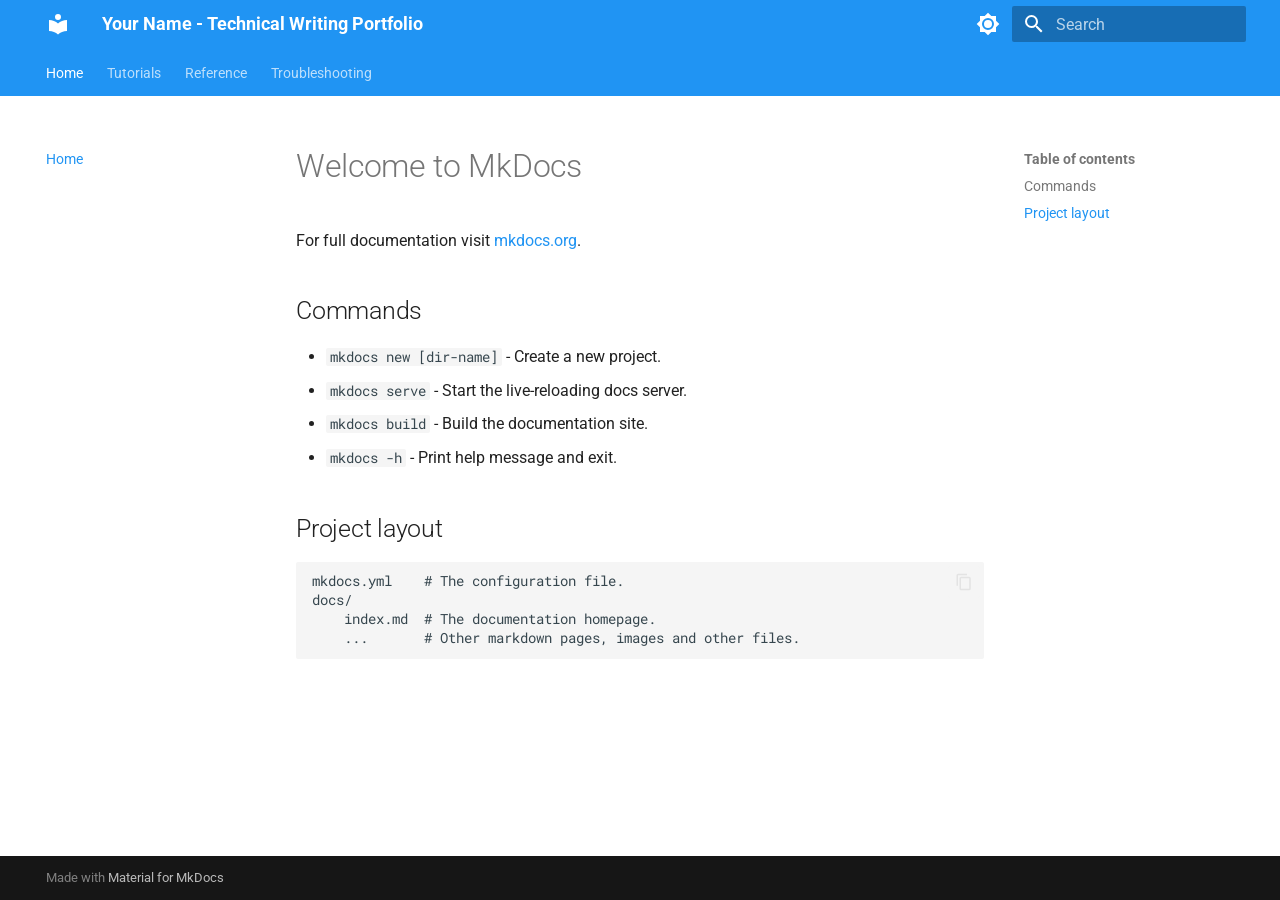
==== site/index.html @ 3f7f32d3 "Revised structure of portfolio projects" ====
<!doctype html>
<html lang="en" class="no-js">
  <head>
    
      <meta charset="utf-8">
      <meta name="viewport" content="width=device-width,initial-scale=1">
      
      
      
      
      
      
        
      
      
      <link rel="icon" href="assets/images/favicon.png">
      <meta name="generator" content="mkdocs-1.6.1, mkdocs-material-9.7.6">
    
    
      
        <title>Your Name - Technical Writing Portfolio</title>
      
    
    
      <link rel="stylesheet" href="assets/stylesheets/main.484c7ddc.min.css">
      
        
        <link rel="stylesheet" href="assets/stylesheets/palette.ab4e12ef.min.css">
      
      


    
    
      
    
    
      
        
        
        <link rel="preconnect" href="https://fonts.gstatic.com" crossorigin>
        <link rel="stylesheet" href="https://fonts.googleapis.com/css?family=Roboto:300,300i,400,400i,700,700i%7CRoboto+Mono:400,400i,700,700i&display=fallback">
        <style>:root{--md-text-font:"Roboto";--md-code-font:"Roboto Mono"}</style>
      
    
    
    <script>__md_scope=new URL(".",location),__md_hash=e=>[...e].reduce(((e,_)=>(e<<5)-e+_.charCodeAt(0)),0),__md_get=(e,_=localStorage,t=__md_scope)=>JSON.parse(_.getItem(t.pathname+"."+e)),__md_set=(e,_,t=localStorage,a=__md_scope)=>{try{t.setItem(a.pathname+"."+e,JSON.stringify(_))}catch(e){}}</script>
    
      

    
    
  </head>
  
  
    
    
      
    
    
    
    
    <body dir="ltr" data-md-color-scheme="default" data-md-color-primary="blue" data-md-color-accent="indigo">
  
    
    <input class="md-toggle" data-md-toggle="drawer" type="checkbox" id="__drawer" autocomplete="off">
    <input class="md-toggle" data-md-toggle="search" type="checkbox" id="__search" autocomplete="off">
    <label class="md-overlay" for="__drawer"></label>
    <div data-md-component="skip">
      
        
        <a href="#welcome-to-mkdocs" class="md-skip">
          Skip to content
        </a>
      
    </div>
    <div data-md-component="announce">
      
    </div>
    
    
      

<header class="md-header" data-md-component="header">
  <nav class="md-header__inner md-grid" aria-label="Header">
    <a href="." title="Your Name - Technical Writing Portfolio" class="md-header__button md-logo" aria-label="Your Name - Technical Writing Portfolio" data-md-component="logo">
      
  
  <svg xmlns="http://www.w3.org/2000/svg" viewBox="0 0 24 24"><path d="M12 8a3 3 0 0 0 3-3 3 3 0 0 0-3-3 3 3 0 0 0-3 3 3 3 0 0 0 3 3m0 3.54C9.64 9.35 6.5 8 3 8v11c3.5 0 6.64 1.35 9 3.54 2.36-2.19 5.5-3.54 9-3.54V8c-3.5 0-6.64 1.35-9 3.54"/></svg>

    </a>
    <label class="md-header__button md-icon" for="__drawer">
      
      <svg xmlns="http://www.w3.org/2000/svg" viewBox="0 0 24 24"><path d="M3 6h18v2H3zm0 5h18v2H3zm0 5h18v2H3z"/></svg>
    </label>
    <div class="md-header__title" data-md-component="header-title">
      <div class="md-header__ellipsis">
        <div class="md-header__topic">
          <span class="md-ellipsis">
            Your Name - Technical Writing Portfolio
          </span>
        </div>
        <div class="md-header__topic" data-md-component="header-topic">
          <span class="md-ellipsis">
            
              Home
            
          </span>
        </div>
      </div>
    </div>
    
      
        <form class="md-header__option" data-md-component="palette">
  
    
    
    
    <input class="md-option" data-md-color-media="" data-md-color-scheme="default" data-md-color-primary="blue" data-md-color-accent="indigo"  aria-label="Switch to dark mode"  type="radio" name="__palette" id="__palette_0">
    
      <label class="md-header__button md-icon" title="Switch to dark mode" for="__palette_1" hidden>
        <svg xmlns="http://www.w3.org/2000/svg" viewBox="0 0 24 24"><path d="M12 8a4 4 0 0 0-4 4 4 4 0 0 0 4 4 4 4 0 0 0 4-4 4 4 0 0 0-4-4m0 10a6 6 0 0 1-6-6 6 6 0 0 1 6-6 6 6 0 0 1 6 6 6 6 0 0 1-6 6m8-9.31V4h-4.69L12 .69 8.69 4H4v4.69L.69 12 4 15.31V20h4.69L12 23.31 15.31 20H20v-4.69L23.31 12z"/></svg>
      </label>
    
  
    
    
    
    <input class="md-option" data-md-color-media="" data-md-color-scheme="slate" data-md-color-primary="blue" data-md-color-accent="indigo"  aria-label="Switch to light mode"  type="radio" name="__palette" id="__palette_1">
    
      <label class="md-header__button md-icon" title="Switch to light mode" for="__palette_0" hidden>
        <svg xmlns="http://www.w3.org/2000/svg" viewBox="0 0 24 24"><path d="M12 18c-.89 0-1.74-.2-2.5-.55C11.56 16.5 13 14.42 13 12s-1.44-4.5-3.5-5.45C10.26 6.2 11.11 6 12 6a6 6 0 0 1 6 6 6 6 0 0 1-6 6m8-9.31V4h-4.69L12 .69 8.69 4H4v4.69L.69 12 4 15.31V20h4.69L12 23.31 15.31 20H20v-4.69L23.31 12z"/></svg>
      </label>
    
  
</form>
      
    
    
      <script>var palette=__md_get("__palette");if(palette&&palette.color){if("(prefers-color-scheme)"===palette.color.media){var media=matchMedia("(prefers-color-scheme: light)"),input=document.querySelector(media.matches?"[data-md-color-media='(prefers-color-scheme: light)']":"[data-md-color-media='(prefers-color-scheme: dark)']");palette.color.media=input.getAttribute("data-md-color-media"),palette.color.scheme=input.getAttribute("data-md-color-scheme"),palette.color.primary=input.getAttribute("data-md-color-primary"),palette.color.accent=input.getAttribute("data-md-color-accent")}for(var[key,value]of Object.entries(palette.color))document.body.setAttribute("data-md-color-"+key,value)}</script>
    
    
    
      
      
        <label class="md-header__button md-icon" for="__search">
          
          <svg xmlns="http://www.w3.org/2000/svg" viewBox="0 0 24 24"><path d="M9.5 3A6.5 6.5 0 0 1 16 9.5c0 1.61-.59 3.09-1.56 4.23l.27.27h.79l5 5-1.5 1.5-5-5v-.79l-.27-.27A6.52 6.52 0 0 1 9.5 16 6.5 6.5 0 0 1 3 9.5 6.5 6.5 0 0 1 9.5 3m0 2C7 5 5 7 5 9.5S7 14 9.5 14 14 12 14 9.5 12 5 9.5 5"/></svg>
        </label>
        <div class="md-search" data-md-component="search" role="dialog">
  <label class="md-search__overlay" for="__search"></label>
  <div class="md-search__inner" role="search">
    <form class="md-search__form" name="search">
      <input type="text" class="md-search__input" name="query" aria-label="Search" placeholder="Search" autocapitalize="off" autocorrect="off" autocomplete="off" spellcheck="false" data-md-component="search-query" required>
      <label class="md-search__icon md-icon" for="__search">
        
        <svg xmlns="http://www.w3.org/2000/svg" viewBox="0 0 24 24"><path d="M9.5 3A6.5 6.5 0 0 1 16 9.5c0 1.61-.59 3.09-1.56 4.23l.27.27h.79l5 5-1.5 1.5-5-5v-.79l-.27-.27A6.52 6.52 0 0 1 9.5 16 6.5 6.5 0 0 1 3 9.5 6.5 6.5 0 0 1 9.5 3m0 2C7 5 5 7 5 9.5S7 14 9.5 14 14 12 14 9.5 12 5 9.5 5"/></svg>
        
        <svg xmlns="http://www.w3.org/2000/svg" viewBox="0 0 24 24"><path d="M20 11v2H8l5.5 5.5-1.42 1.42L4.16 12l7.92-7.92L13.5 5.5 8 11z"/></svg>
      </label>
      <nav class="md-search__options" aria-label="Search">
        
        <button type="reset" class="md-search__icon md-icon" title="Clear" aria-label="Clear" tabindex="-1">
          
          <svg xmlns="http://www.w3.org/2000/svg" viewBox="0 0 24 24"><path d="M19 6.41 17.59 5 12 10.59 6.41 5 5 6.41 10.59 12 5 17.59 6.41 19 12 13.41 17.59 19 19 17.59 13.41 12z"/></svg>
        </button>
      </nav>
      
    </form>
    <div class="md-search__output">
      <div class="md-search__scrollwrap" tabindex="0" data-md-scrollfix>
        <div class="md-search-result" data-md-component="search-result">
          <div class="md-search-result__meta">
            Initializing search
          </div>
          <ol class="md-search-result__list" role="presentation"></ol>
        </div>
      </div>
    </div>
  </div>
</div>
      
    
    
  </nav>
  
</header>
    
    <div class="md-container" data-md-component="container">
      
      
        
          
            
<nav class="md-tabs" aria-label="Tabs" data-md-component="tabs">
  <div class="md-grid">
    <ul class="md-tabs__list">
      
        
  
  
  
    
  
  
    <li class="md-tabs__item md-tabs__item--active">
      <a href="." class="md-tabs__link">
        
  
  
    
  
  Home

      </a>
    </li>
  

      
        
  
  
  
  
    
    
      <li class="md-tabs__item">
        <a href="tutorials/getting-started.md" class="md-tabs__link">
          
  
  
  Tutorials

        </a>
      </li>
    
  

      
        
  
  
  
  
    
    
      <li class="md-tabs__item">
        <a href="reference/api.md" class="md-tabs__link">
          
  
  
  Reference

        </a>
      </li>
    
  

      
        
  
  
  
  
    
    
      <li class="md-tabs__item">
        <a href="troubleshooting/common-issues.md" class="md-tabs__link">
          
  
  
  Troubleshooting

        </a>
      </li>
    
  

      
    </ul>
  </div>
</nav>
          
        
      
      <main class="md-main" data-md-component="main">
        <div class="md-main__inner md-grid">
          
            
              
              <div class="md-sidebar md-sidebar--primary" data-md-component="sidebar" data-md-type="navigation" >
                <div class="md-sidebar__scrollwrap">
                  <div class="md-sidebar__inner">
                    


  


<nav class="md-nav md-nav--primary md-nav--lifted" aria-label="Navigation" data-md-level="0">
  <label class="md-nav__title" for="__drawer">
    <a href="." title="Your Name - Technical Writing Portfolio" class="md-nav__button md-logo" aria-label="Your Name - Technical Writing Portfolio" data-md-component="logo">
      
  
  <svg xmlns="http://www.w3.org/2000/svg" viewBox="0 0 24 24"><path d="M12 8a3 3 0 0 0 3-3 3 3 0 0 0-3-3 3 3 0 0 0-3 3 3 3 0 0 0 3 3m0 3.54C9.64 9.35 6.5 8 3 8v11c3.5 0 6.64 1.35 9 3.54 2.36-2.19 5.5-3.54 9-3.54V8c-3.5 0-6.64 1.35-9 3.54"/></svg>

    </a>
    Your Name - Technical Writing Portfolio
  </label>
  
  <ul class="md-nav__list" data-md-scrollfix>
    
      
      
  
  
    
  
  
  
    <li class="md-nav__item md-nav__item--active">
      
      <input class="md-nav__toggle md-toggle" type="checkbox" id="__toc">
      
      
        
      
      
        <label class="md-nav__link md-nav__link--active" for="__toc">
          
  
  
  <span class="md-ellipsis">
    
  
    Home
  

    
  </span>
  
  

          <span class="md-nav__icon md-icon"></span>
        </label>
      
      <a href="." class="md-nav__link md-nav__link--active">
        
  
  
  <span class="md-ellipsis">
    
  
    Home
  

    
  </span>
  
  

      </a>
      
        

<nav class="md-nav md-nav--secondary" aria-label="Table of contents">
  
  
  
    
  
  
    <label class="md-nav__title" for="__toc">
      <span class="md-nav__icon md-icon"></span>
      Table of contents
    </label>
    <ul class="md-nav__list" data-md-component="toc" data-md-scrollfix>
      
        <li class="md-nav__item">
  <a href="#commands" class="md-nav__link">
    <span class="md-ellipsis">
      
        Commands
      
    </span>
  </a>
  
</li>
      
        <li class="md-nav__item">
  <a href="#project-layout" class="md-nav__link">
    <span class="md-ellipsis">
      
        Project layout
      
    </span>
  </a>
  
</li>
      
    </ul>
  
</nav>
      
    </li>
  

    
      
      
  
  
  
  
    
    
    
    
      
      
        
      
    
    
    <li class="md-nav__item md-nav__item--nested">
      
        
        
        <input class="md-nav__toggle md-toggle " type="checkbox" id="__nav_2" >
        
          
          <label class="md-nav__link" for="__nav_2" id="__nav_2_label" tabindex="0">
            
  
  
  <span class="md-ellipsis">
    
  
    Tutorials
  

    
  </span>
  
  

            <span class="md-nav__icon md-icon"></span>
          </label>
        
        <nav class="md-nav" data-md-level="1" aria-labelledby="__nav_2_label" aria-expanded="false">
          <label class="md-nav__title" for="__nav_2">
            <span class="md-nav__icon md-icon"></span>
            
  
    Tutorials
  

          </label>
          <ul class="md-nav__list" data-md-scrollfix>
            
              
                
  
  
  
  
    <li class="md-nav__item">
      <a href="tutorials/getting-started.md" class="md-nav__link">
        
  
  
  <span class="md-ellipsis">
    
  
    Getting Started
  

    
  </span>
  
  

      </a>
    </li>
  

              
            
          </ul>
        </nav>
      
    </li>
  

    
      
      
  
  
  
  
    
    
    
    
      
      
        
      
    
    
    <li class="md-nav__item md-nav__item--nested">
      
        
        
        <input class="md-nav__toggle md-toggle " type="checkbox" id="__nav_3" >
        
          
          <label class="md-nav__link" for="__nav_3" id="__nav_3_label" tabindex="0">
            
  
  
  <span class="md-ellipsis">
    
  
    Reference
  

    
  </span>
  
  

            <span class="md-nav__icon md-icon"></span>
          </label>
        
        <nav class="md-nav" data-md-level="1" aria-labelledby="__nav_3_label" aria-expanded="false">
          <label class="md-nav__title" for="__nav_3">
            <span class="md-nav__icon md-icon"></span>
            
  
    Reference
  

          </label>
          <ul class="md-nav__list" data-md-scrollfix>
            
              
                
  
  
  
  
    <li class="md-nav__item">
      <a href="reference/api.md" class="md-nav__link">
        
  
  
  <span class="md-ellipsis">
    
  
    API Guide
  

    
  </span>
  
  

      </a>
    </li>
  

              
            
          </ul>
        </nav>
      
    </li>
  

    
      
      
  
  
  
  
    
    
    
    
      
      
        
      
    
    
    <li class="md-nav__item md-nav__item--nested">
      
        
        
        <input class="md-nav__toggle md-toggle " type="checkbox" id="__nav_4" >
        
          
          <label class="md-nav__link" for="__nav_4" id="__nav_4_label" tabindex="0">
            
  
  
  <span class="md-ellipsis">
    
  
    Troubleshooting
  

    
  </span>
  
  

            <span class="md-nav__icon md-icon"></span>
          </label>
        
        <nav class="md-nav" data-md-level="1" aria-labelledby="__nav_4_label" aria-expanded="false">
          <label class="md-nav__title" for="__nav_4">
            <span class="md-nav__icon md-icon"></span>
            
  
    Troubleshooting
  

          </label>
          <ul class="md-nav__list" data-md-scrollfix>
            
              
                
  
  
  
  
    <li class="md-nav__item">
      <a href="troubleshooting/common-issues.md" class="md-nav__link">
        
  
  
  <span class="md-ellipsis">
    
  
    Common Issues
  

    
  </span>
  
  

      </a>
    </li>
  

              
            
          </ul>
        </nav>
      
    </li>
  

    
  </ul>
</nav>
                  </div>
                </div>
              </div>
            
            
              
              <div class="md-sidebar md-sidebar--secondary" data-md-component="sidebar" data-md-type="toc" >
                <div class="md-sidebar__scrollwrap">
                  <div class="md-sidebar__inner">
                    

<nav class="md-nav md-nav--secondary" aria-label="Table of contents">
  
  
  
    
  
  
    <label class="md-nav__title" for="__toc">
      <span class="md-nav__icon md-icon"></span>
      Table of contents
    </label>
    <ul class="md-nav__list" data-md-component="toc" data-md-scrollfix>
      
        <li class="md-nav__item">
  <a href="#commands" class="md-nav__link">
    <span class="md-ellipsis">
      
        Commands
      
    </span>
  </a>
  
</li>
      
        <li class="md-nav__item">
  <a href="#project-layout" class="md-nav__link">
    <span class="md-ellipsis">
      
        Project layout
      
    </span>
  </a>
  
</li>
      
    </ul>
  
</nav>
                  </div>
                </div>
              </div>
            
          
          
            <div class="md-content" data-md-component="content">
              
              <article class="md-content__inner md-typeset">
                
                  



<h1 id="welcome-to-mkdocs">Welcome to MkDocs</h1>
<p>For full documentation visit <a href="https://www.mkdocs.org">mkdocs.org</a>.</p>
<h2 id="commands">Commands</h2>
<ul>
<li><code>mkdocs new [dir-name]</code> - Create a new project.</li>
<li><code>mkdocs serve</code> - Start the live-reloading docs server.</li>
<li><code>mkdocs build</code> - Build the documentation site.</li>
<li><code>mkdocs -h</code> - Print help message and exit.</li>
</ul>
<h2 id="project-layout">Project layout</h2>
<pre><code>mkdocs.yml    # The configuration file.
docs/
    index.md  # The documentation homepage.
    ...       # Other markdown pages, images and other files.
</code></pre>












                
              </article>
            </div>
          
          
<script>var target=document.getElementById(location.hash.slice(1));target&&target.name&&(target.checked=target.name.startsWith("__tabbed_"))</script>
        </div>
        
      </main>
      
        <footer class="md-footer">
  
  <div class="md-footer-meta md-typeset">
    <div class="md-footer-meta__inner md-grid">
      <div class="md-copyright">
  
  
    Made with
    <a href="https://squidfunk.github.io/mkdocs-material/" target="_blank" rel="noopener">
      Material for MkDocs
    </a>
  
</div>
      
    </div>
  </div>
</footer>
      
    </div>
    <div class="md-dialog" data-md-component="dialog">
      <div class="md-dialog__inner md-typeset"></div>
    </div>
    
    
    
      
      
      <script id="__config" type="application/json">{"annotate": null, "base": ".", "features": ["navigation.tabs", "navigation.sections", "content.code.copy"], "search": "assets/javascripts/workers/search.2c215733.min.js", "tags": null, "translations": {"clipboard.copied": "Copied to clipboard", "clipboard.copy": "Copy to clipboard", "search.result.more.one": "1 more on this page", "search.result.more.other": "# more on this page", "search.result.none": "No matching documents", "search.result.one": "1 matching document", "search.result.other": "# matching documents", "search.result.placeholder": "Type to start searching", "search.result.term.missing": "Missing", "select.version": "Select version"}, "version": null}</script>
    
    
      <script src="assets/javascripts/bundle.79ae519e.min.js"></script>
      
    
  </body>
</html>
---- site/assets/stylesheets/main.484c7ddc.min.css ----
@charset "UTF-8";html{-webkit-text-size-adjust:none;-moz-text-size-adjust:none;text-size-adjust:none;box-sizing:border-box}*,:after,:before{box-sizing:inherit}@media (prefers-reduced-motion){*,:after,:before{transition:none!important}}body{margin:0}a,button,input,label{-webkit-tap-highlight-color:transparent}a{color:inherit;text-decoration:none}hr{border:0;box-sizing:initial;display:block;height:.05rem;overflow:visible;padding:0}small{font-size:80%}sub,sup{line-height:1em}img{border-style:none}table{border-collapse:initial;border-spacing:0}td,th{font-weight:400;vertical-align:top}button{background:#0000;border:0;font-family:inherit;font-size:inherit;margin:0;padding:0}input{border:0;outline:none}:root{--md-primary-fg-color:#4051b5;--md-primary-fg-color--light:#5d6cc0;--md-primary-fg-color--dark:#303fa1;--md-primary-bg-color:#fff;--md-primary-bg-color--light:#ffffffb3;--md-accent-fg-color:#526cfe;--md-accent-fg-color--transparent:#526cfe1a;--md-accent-bg-color:#fff;--md-accent-bg-color--light:#ffffffb3}[data-md-color-scheme=default]{color-scheme:light}[data-md-color-scheme=default] img[src$="#gh-dark-mode-only"],[data-md-color-scheme=default] img[src$="#only-dark"]{display:none}:root,[data-md-color-scheme=default]{--md-hue:225deg;--md-default-fg-color:#000000de;--md-default-fg-color--light:#0000008a;--md-default-fg-color--lighter:#00000052;--md-default-fg-color--lightest:#00000012;--md-default-bg-color:#fff;--md-default-bg-color--light:#ffffffb3;--md-default-bg-color--lighter:#ffffff4d;--md-default-bg-color--lightest:#ffffff1f;--md-code-fg-color:#36464e;--md-code-bg-color:#f5f5f5;--md-code-bg-color--light:#f5f5f5b3;--md-code-bg-color--lighter:#f5f5f54d;--md-code-hl-color:#4287ff;--md-code-hl-color--light:#4287ff1a;--md-code-hl-number-color:#d52a2a;--md-code-hl-special-color:#db1457;--md-code-hl-function-color:#a846b9;--md-code-hl-constant-color:#6e59d9;--md-code-hl-keyword-color:#3f6ec6;--md-code-hl-string-color:#1c7d4d;--md-code-hl-name-color:var(--md-code-fg-color);--md-code-hl-operator-color:var(--md-default-fg-color--light);--md-code-hl-punctuation-color:var(--md-default-fg-color--light);--md-code-hl-comment-color:var(--md-default-fg-color--light);--md-code-hl-generic-color:var(--md-default-fg-color--light);--md-code-hl-variable-color:var(--md-default-fg-color--light);--md-typeset-color:var(--md-default-fg-color);--md-typeset-a-color:var(--md-primary-fg-color);--md-typeset-del-color:#f5503d26;--md-typeset-ins-color:#0bd57026;--md-typeset-kbd-color:#fafafa;--md-typeset-kbd-accent-color:#fff;--md-typeset-kbd-border-color:#b8b8b8;--md-typeset-mark-color:#ffff0080;--md-typeset-table-color:#0000001f;--md-typeset-table-color--light:rgba(0,0,0,.035);--md-admonition-fg-color:var(--md-default-fg-color);--md-admonition-bg-color:var(--md-default-bg-color);--md-warning-fg-color:#000000de;--md-warning-bg-color:#ff9;--md-footer-fg-color:#fff;--md-footer-fg-color--light:#ffffffb3;--md-footer-fg-color--lighter:#ffffff73;--md-footer-bg-color:#000000de;--md-footer-bg-color--dark:#00000052;--md-shadow-z1:0 0.2rem 0.5rem #0000000d,0 0 0.05rem #0000001a;--md-shadow-z2:0 0.2rem 0.5rem #0000001a,0 0 0.05rem #00000040;--md-shadow-z3:0 0.2rem 0.5rem #0003,0 0 0.05rem #00000059}.md-icon svg{fill:currentcolor;display:block;height:1.2rem;width:1.2rem}body{-webkit-font-smoothing:antialiased;-moz-osx-font-smoothing:grayscale;--md-text-font-family:var(--md-text-font,_),-apple-system,BlinkMacSystemFont,Helvetica,Arial,sans-serif;--md-code-font-family:var(--md-code-font,_),SFMono-Regular,Consolas,Menlo,monospace}aside,body,input{font-feature-settings:"kern","liga";color:var(--md-typeset-color);font-family:var(--md-text-font-family)}code,kbd,pre{font-feature-settings:"kern";font-family:var(--md-code-font-family)}:root{--md-typeset-table-sort-icon:url('data:image/svg+xml;charset=utf-8,<svg xmlns="http://www.w3.org/2000/svg" viewBox="0 0 24 24"><path d="m18 21-4-4h3V7h-3l4-4 4 4h-3v10h3M2 19v-2h10v2M2 13v-2h7v2M2 7V5h4v2z"/></svg>');--md-typeset-table-sort-icon--asc:url('data:image/svg+xml;charset=utf-8,<svg xmlns="http://www.w3.org/2000/svg" viewBox="0 0 24 24"><path d="M19 17h3l-4 4-4-4h3V3h2M2 17h10v2H2M6 5v2H2V5m0 6h7v2H2z"/></svg>');--md-typeset-table-sort-icon--desc:url('data:image/svg+xml;charset=utf-8,<svg xmlns="http://www.w3.org/2000/svg" viewBox="0 0 24 24"><path d="M19 7h3l-4-4-4 4h3v14h2M2 17h10v2H2M6 5v2H2V5m0 6h7v2H2z"/></svg>')}.md-typeset{-webkit-print-color-adjust:exact;color-adjust:exact;font-size:.8rem;line-height:1.6;overflow-wrap:break-word}@media print{.md-typeset{font-size:.68rem}}.md-typeset blockquote,.md-typeset dl,.md-typeset figure,.md-typeset ol,.md-typeset pre,.md-typeset ul{margin-bottom:1em;margin-top:1em}.md-typeset h1{color:var(--md-default-fg-color--light);font-size:2em;line-height:1.3;margin:0 0 1.25em}.md-typeset h1,.md-typeset h2{font-weight:300;letter-spacing:-.01em}.md-typeset h2{font-size:1.5625em;line-height:1.4;margin:1.6em 0 .64em}.md-typeset h3{font-size:1.25em;font-weight:400;letter-spacing:-.01em;line-height:1.5;margin:1.6em 0 .8em}.md-typeset h2+h3{margin-top:.8em}.md-typeset h4{font-weight:700;letter-spacing:-.01em;margin:1em 0}.md-typeset h5,.md-typeset h6{color:var(--md-default-fg-color--light);font-size:.8em;font-weight:700;letter-spacing:-.01em;margin:1.25em 0}.md-typeset h5{text-transform:uppercase}.md-typeset h5 code{text-transform:none}.md-typeset hr{border-bottom:.05rem solid var(--md-default-fg-color--lightest);display:flow-root;margin:1.5em 0}.md-typeset a{color:var(--md-typeset-a-color);word-break:break-word}.md-typeset a,.md-typeset a:before{transition:color 125ms}.md-typeset a:focus,.md-typeset a:hover{color:var(--md-accent-fg-color)}.md-typeset a:focus code,.md-typeset a:hover code{background-color:var(--md-accent-fg-color--transparent);color:var(--md-accent-fg-color)}.md-typeset a code{color:var(--md-typeset-a-color)}.md-typeset a.focus-visible{outline-color:var(--md-accent-fg-color);outline-offset:.2rem}.md-typeset code,.md-typeset kbd,.md-typeset pre{color:var(--md-code-fg-color);direction:ltr;font-variant-ligatures:none;transition:background-color 125ms}@media print{.md-typeset code,.md-typeset kbd,.md-typeset pre{white-space:pre-wrap}}.md-typeset code{background-color:var(--md-code-bg-color);border-radius:.1rem;-webkit-box-decoration-break:clone;box-decoration-break:clone;font-size:.85em;padding:0 .2941176471em;transition:color 125ms,background-color 125ms;word-break:break-word}.md-typeset code:not(.focus-visible){-webkit-tap-highlight-color:transparent;outline:none}.md-typeset pre{display:flow-root;line-height:1.4;position:relative}.md-typeset pre>code{-webkit-box-decoration-break:slice;box-decoration-break:slice;box-shadow:none;display:block;margin:0;outline-color:var(--md-accent-fg-color);overflow:auto;padding:.7720588235em 1.1764705882em;scrollbar-color:var(--md-default-fg-color--lighter) #0000;scrollbar-width:thin;touch-action:auto;word-break:normal}.md-typeset pre>code:hover{scrollbar-color:var(--md-accent-fg-color) #0000}.md-typeset pre>code::-webkit-scrollbar{height:.2rem;width:.2rem}.md-typeset pre>code::-webkit-scrollbar-thumb{background-color:var(--md-default-fg-color--lighter)}.md-typeset pre>code::-webkit-scrollbar-thumb:hover{background-color:var(--md-accent-fg-color)}.md-typeset kbd{background-color:var(--md-typeset-kbd-color);border-radius:.1rem;box-shadow:0 .1rem 0 .05rem var(--md-typeset-kbd-border-color),0 .1rem 0 var(--md-typeset-kbd-border-color),0 -.1rem .2rem var(--md-typeset-kbd-accent-color) inset;color:var(--md-default-fg-color);display:inline-block;font-size:.75em;padding:0 .6666666667em;vertical-align:text-top;word-break:break-word}.md-typeset mark{background-color:var(--md-typeset-mark-color);-webkit-box-decoration-break:clone;box-decoration-break:clone;color:inherit;word-break:break-word}.md-typeset abbr{cursor:help;text-decoration:none}.md-typeset [data-preview],.md-typeset abbr{border-bottom:.05rem dotted var(--md-default-fg-color--light)}.md-typeset small{opacity:.75}[dir=ltr] .md-typeset sub,[dir=ltr] .md-typeset sup{margin-left:.078125em}[dir=rtl] .md-typeset sub,[dir=rtl] .md-typeset sup{margin-right:.078125em}[dir=ltr] .md-typeset blockquote{padding-left:.6rem}[dir=rtl] .md-typeset blockquote{padding-right:.6rem}[dir=ltr] .md-typeset blockquote{border-left:.2rem solid var(--md-default-fg-color--lighter)}[dir=rtl] .md-typeset blockquote{border-right:.2rem solid var(--md-default-fg-color--lighter)}.md-typeset blockquote{color:var(--md-default-fg-color--light);margin-left:0;margin-right:0}.md-typeset ul{list-style-type:disc}.md-typeset ul[type]{list-style-type:revert-layer}[dir=ltr] .md-typeset ol,[dir=ltr] .md-typeset ul{margin-left:.625em}[dir=rtl] .md-typeset ol,[dir=rtl] .md-typeset ul{margin-right:.625em}.md-typeset ol,.md-typeset ul{padding:0}.md-typeset ol:not([hidden]),.md-typeset ul:not([hidden]){display:flow-root}.md-typeset ol ol,.md-typeset ul ol{list-style-type:lower-alpha}.md-typeset ol ol ol,.md-typeset ul ol ol{list-style-type:lower-roman}.md-typeset ol ol ol ol,.md-typeset ul ol ol ol{list-style-type:upper-alpha}.md-typeset ol ol ol ol ol,.md-typeset ul ol ol ol ol{list-style-type:upper-roman}.md-typeset ol[type],.md-typeset ul[type]{list-style-type:revert-layer}[dir=ltr] .md-typeset ol li,[dir=ltr] .md-typeset ul li{margin-left:1.25em}[dir=rtl] .md-typeset ol li,[dir=rtl] .md-typeset ul li{margin-right:1.25em}.md-typeset ol li,.md-typeset ul li{margin-bottom:.5em}.md-typeset ol li blockquote,.md-typeset ol li p,.md-typeset ul li blockquote,.md-typeset ul li p{margin:.5em 0}.md-typeset ol li:last-child,.md-typeset ul li:last-child{margin-bottom:0}[dir=ltr] .md-typeset ol li ol,[dir=ltr] .md-typeset ol li ul,[dir=ltr] .md-typeset ul li ol,[dir=ltr] .md-typeset ul li ul{margin-left:.625em}[dir=rtl] .md-typeset ol li ol,[dir=rtl] .md-typeset ol li ul,[dir=rtl] .md-typeset ul li ol,[dir=rtl] .md-typeset ul li ul{margin-right:.625em}.md-typeset ol li ol,.md-typeset ol li ul,.md-typeset ul li ol,.md-typeset ul li ul{margin-bottom:.5em;margin-top:.5em}[dir=ltr] .md-typeset dd{margin-left:1.875em}[dir=rtl] .md-typeset dd{margin-right:1.875em}.md-typeset dd{margin-bottom:1.5em;margin-top:1em}.md-typeset img,.md-typeset svg,.md-typeset video{height:auto;max-width:100%}.md-typeset img[align=left]{margin:1em 1em 1em 0}.md-typeset img[align=right]{margin:1em 0 1em 1em}.md-typeset img[align]:only-child{margin-top:0}.md-typeset figure{display:flow-root;margin:1em auto;max-width:100%;text-align:center;width:fit-content}.md-typeset figure img{display:block;margin:0 auto}.md-typeset figcaption{font-style:italic;margin:1em auto;max-width:24rem}.md-typeset iframe{max-width:100%}.md-typeset table:not([class]){background-color:var(--md-default-bg-color);border:.05rem solid var(--md-typeset-table-color);border-radius:.1rem;display:inline-block;font-size:.64rem;max-width:100%;overflow:auto;touch-action:auto}@media print{.md-typeset table:not([class]){display:table}}.md-typeset table:not([class])+*{margin-top:1.5em}.md-typeset table:not([class]) td>:first-child,.md-typeset table:not([class]) th>:first-child{margin-top:0}.md-typeset table:not([class]) td>:last-child,.md-typeset table:not([class]) th>:last-child{margin-bottom:0}.md-typeset table:not([class]) td:not([align]),.md-typeset table:not([class]) th:not([align]){text-align:left}[dir=rtl] .md-typeset table:not([class]) td:not([align]),[dir=rtl] .md-typeset table:not([class]) th:not([align]){text-align:right}.md-typeset table:not([class]) th{font-weight:700;min-width:5rem;padding:.9375em 1.25em;vertical-align:top}.md-typeset table:not([class]) td{border-top:.05rem solid var(--md-typeset-table-color);padding:.9375em 1.25em;vertical-align:top}.md-typeset table:not([class]) tbody tr{transition:background-color 125ms}.md-typeset table:not([class]) tbody tr:hover{background-color:var(--md-typeset-table-color--light);box-shadow:0 .05rem 0 var(--md-default-bg-color) inset}.md-typeset table:not([class]) a{word-break:normal}.md-typeset table th[role=columnheader]{cursor:pointer}[dir=ltr] .md-typeset table th[role=columnheader]:after{margin-left:.5em}[dir=rtl] .md-typeset table th[role=columnheader]:after{margin-right:.5em}.md-typeset table th[role=columnheader]:after{content:"";display:inline-block;height:1.2em;-webkit-mask-image:var(--md-typeset-table-sort-icon);mask-image:var(--md-typeset-table-sort-icon);-webkit-mask-repeat:no-repeat;mask-repeat:no-repeat;-webkit-mask-size:contain;mask-size:contain;transition:background-color 125ms;vertical-align:text-bottom;width:1.2em}.md-typeset table th[role=columnheader]:hover:after{background-color:var(--md-default-fg-color--lighter)}.md-typeset table th[role=columnheader][aria-sort=ascending]:after{background-color:var(--md-default-fg-color--light);-webkit-mask-image:var(--md-typeset-table-sort-icon--asc);mask-image:var(--md-typeset-table-sort-icon--asc)}.md-typeset table th[role=columnheader][aria-sort=descending]:after{background-color:var(--md-default-fg-color--light);-webkit-mask-image:var(--md-typeset-table-sort-icon--desc);mask-image:var(--md-typeset-table-sort-icon--desc)}.md-typeset__scrollwrap{margin:1em -.8rem;overflow-x:auto;touch-action:auto}.md-typeset__table{display:inline-block;margin-bottom:.5em;padding:0 .8rem}@media print{.md-typeset__table{display:block}}html .md-typeset__table table{display:table;margin:0;overflow:hidden;width:100%}@media screen and (max-width:44.984375em){.md-content__inner>pre{margin:1em -.8rem}.md-content__inner>pre code{border-radius:0}}.md-typeset .md-author{border-radius:100%;display:block;flex-shrink:0;height:1.6rem;overflow:hidden;position:relative;transition:color 125ms,transform 125ms;width:1.6rem}.md-typeset .md-author img{display:block}.md-typeset .md-author--more{background:var(--md-default-fg-color--lightest);color:var(--md-default-fg-color--lighter);font-size:.6rem;font-weight:700;line-height:1.6rem;text-align:center}.md-typeset .md-author--long{height:2.4rem;width:2.4rem}.md-typeset a.md-author{transform:scale(1)}.md-typeset a.md-author img{border-radius:100%;filter:grayscale(100%) opacity(75%);transition:filter 125ms}.md-typeset a.md-author:focus,.md-typeset a.md-author:hover{transform:scale(1.1);z-index:1}.md-typeset a.md-author:focus img,.md-typeset a.md-author:hover img{filter:grayscale(0)}.md-banner{background-color:var(--md-footer-bg-color);color:var(--md-footer-fg-color);overflow:auto}@media print{.md-banner{display:none}}.md-banner--warning{background-color:var(--md-warning-bg-color);color:var(--md-warning-fg-color)}.md-banner__inner{font-size:.7rem;margin:.6rem auto;padding:0 .8rem}[dir=ltr] .md-banner__button{float:right}[dir=rtl] .md-banner__button{float:left}.md-banner__button{color:inherit;cursor:pointer;transition:opacity .25s}.no-js .md-banner__button{display:none}.md-banner__button:hover{opacity:.7}html{font-size:125%;height:100%;overflow-x:hidden}@media screen and (min-width:100em){html{font-size:137.5%}}@media screen and (min-width:125em){html{font-size:150%}}body{background-color:var(--md-default-bg-color);display:flex;flex-direction:column;font-size:.5rem;min-height:100%;position:relative;width:100%}@media print{body{display:block}}@media screen and (max-width:59.984375em){body[data-md-scrolllock]{position:fixed}}.md-grid{margin-left:auto;margin-right:auto;max-width:61rem}.md-container{display:flex;flex-direction:column;flex-grow:1}@media print{.md-container{display:block}}.md-main{flex-grow:1}.md-main__inner{display:flex;height:100%;margin-top:1.5rem}.md-ellipsis{overflow:hidden;text-overflow:ellipsis}.md-toggle{display:none}.md-option{height:0;opacity:0;position:absolute;width:0}.md-option:checked+label:not([hidden]){display:block}.md-option.focus-visible+label{outline-color:var(--md-accent-fg-color);outline-style:auto}.md-skip{background-color:var(--md-default-fg-color);border-radius:.1rem;color:var(--md-default-bg-color);font-size:.64rem;margin:.5rem;opacity:0;outline-color:var(--md-accent-fg-color);padding:.3rem .5rem;position:fixed;transform:translateY(.4rem);z-index:-1}.md-skip:focus{opacity:1;transform:translateY(0);transition:transform .25s cubic-bezier(.4,0,.2,1),opacity 175ms 75ms;z-index:10}@page{margin:25mm}:root{--md-clipboard-icon:url('data:image/svg+xml;charset=utf-8,<svg xmlns="http://www.w3.org/2000/svg" viewBox="0 0 24 24"><path d="M19 21H8V7h11m0-2H8a2 2 0 0 0-2 2v14a2 2 0 0 0 2 2h11a2 2 0 0 0 2-2V7a2 2 0 0 0-2-2m-3-4H4a2 2 0 0 0-2 2v14h2V3h12z"/></svg>')}.md-clipboard{border-radius:.1rem;color:var(--md-default-fg-color--lightest);cursor:pointer;height:1.5em;outline-color:var(--md-accent-fg-color);outline-offset:.1rem;transition:color .25s;width:1.5em;z-index:1}@media print{.md-clipboard{display:none}}.md-clipboard:not(.focus-visible){-webkit-tap-highlight-color:transparent;outline:none}:hover>.md-clipboard{color:var(--md-default-fg-color--light)}.md-clipboard:focus,.md-clipboard:hover{color:var(--md-accent-fg-color)}.md-clipboard:after{background-color:currentcolor;content:"";display:block;height:1.125em;margin:0 auto;-webkit-mask-image:var(--md-clipboard-icon);mask-image:var(--md-clipboard-icon);-webkit-mask-position:center;mask-position:center;-webkit-mask-repeat:no-repeat;mask-repeat:no-repeat;-webkit-mask-size:contain;mask-size:contain;width:1.125em}.md-clipboard--inline{cursor:pointer}.md-clipboard--inline code{transition:color .25s,background-color .25s}.md-clipboard--inline:focus code,.md-clipboard--inline:hover code{background-color:var(--md-accent-fg-color--transparent);color:var(--md-accent-fg-color)}:root{--md-code-select-icon:url('data:image/svg+xml;charset=utf-8,<svg xmlns="http://www.w3.org/2000/svg" viewBox="0 0 24 24"><path d="M19 19h-4v2h4c1.1 0 2-.9 2-2v-4h-2m0-12h-4v2h4v4h2V5c0-1.1-.9-2-2-2M5 5h4V3H5c-1.1 0-2 .9-2 2v4h2m0 6H3v4c0 1.1.9 2 2 2h4v-2H5zm2-4h2v2H7zm4 0h2v2h-2zm4 0h2v2h-2zM7 7h2v2H7zm4 0h2v2h-2zm4 0h2v2h-2zm-8 8h2v2H7zm4 0h2v2h-2zm4 0h2v2h-2z"/></svg>');--md-code-copy-icon:url('data:image/svg+xml;charset=utf-8,<svg xmlns="http://www.w3.org/2000/svg" viewBox="0 0 24 24"><path d="M19 21H8V7h11m0-2H8a2 2 0 0 0-2 2v14a2 2 0 0 0 2 2h11a2 2 0 0 0 2-2V7a2 2 0 0 0-2-2m-3-4H4a2 2 0 0 0-2 2v14h2V3h12z"/></svg>')}.md-typeset .md-code__content{display:grid}.md-code__nav{background-color:var(--md-code-bg-color--lighter);border-radius:.1rem;display:flex;gap:.2rem;padding:.2rem;position:absolute;right:.25em;top:.25em;transition:background-color .25s;z-index:1}:hover>.md-code__nav{background-color:var(--md-code-bg-color--light)}.md-code__button{color:var(--md-default-fg-color--lightest);cursor:pointer;display:block;height:1.5em;outline-color:var(--md-accent-fg-color);outline-offset:.1rem;transition:color .25s;width:1.5em}:hover>*>.md-code__button{color:var(--md-default-fg-color--light)}.md-code__button.focus-visible,.md-code__button:hover{color:var(--md-accent-fg-color)}.md-code__button--active{color:var(--md-default-fg-color)!important}.md-code__button:after{background-color:currentcolor;content:"";display:block;height:1.125em;margin:0 auto;-webkit-mask-position:center;mask-position:center;-webkit-mask-repeat:no-repeat;mask-repeat:no-repeat;-webkit-mask-size:contain;mask-size:contain;width:1.125em}.md-code__button[data-md-type=select]:after{-webkit-mask-image:var(--md-code-select-icon);mask-image:var(--md-code-select-icon)}.md-code__button[data-md-type=copy]:after{-webkit-mask-image:var(--md-code-copy-icon);mask-image:var(--md-code-copy-icon)}@keyframes consent{0%{opacity:0;transform:translateY(100%)}to{opacity:1;transform:translateY(0)}}@keyframes overlay{0%{opacity:0}to{opacity:1}}.md-consent__overlay{animation:overlay .25s both;-webkit-backdrop-filter:blur(.1rem);backdrop-filter:blur(.1rem);background-color:#0000008a;height:100%;opacity:1;position:fixed;top:0;width:100%;z-index:5}.md-consent__inner{animation:consent .5s cubic-bezier(.1,.7,.1,1) both;background-color:var(--md-default-bg-color);border:0;border-radius:.1rem;bottom:0;box-shadow:0 0 .2rem #0000001a,0 .2rem .4rem #0003;max-height:100%;overflow:auto;padding:0;position:fixed;width:100%;z-index:5}.md-consent__form{padding:.8rem}.md-consent__settings{display:none;margin:1em 0}input:checked+.md-consent__settings{display:block}.md-consent__controls{margin-bottom:.8rem}.md-typeset .md-consent__controls .md-button{display:inline}@media screen and (max-width:44.984375em){.md-typeset .md-consent__controls .md-button{display:block;margin-top:.4rem;text-align:center;width:100%}}.md-consent label{cursor:pointer}.md-content{flex-grow:1;min-width:0}.md-content__inner{margin:0 .8rem 1.2rem;padding-top:.6rem}@media screen and (min-width:76.25em){[dir=ltr] .md-sidebar--primary:not([hidden])~.md-content>.md-content__inner{margin-left:1.2rem}[dir=ltr] .md-sidebar--secondary:not([hidden])~.md-content>.md-content__inner,[dir=rtl] .md-sidebar--primary:not([hidden])~.md-content>.md-content__inner{margin-right:1.2rem}[dir=rtl] .md-sidebar--secondary:not([hidden])~.md-content>.md-content__inner{margin-left:1.2rem}}.md-content__inner:before{content:"";display:block;height:.4rem}.md-content__inner>:last-child{margin-bottom:0}[dir=ltr] .md-content__button{float:right}[dir=rtl] .md-content__button{float:left}[dir=ltr] .md-content__button{margin-left:.4rem}[dir=rtl] .md-content__button{margin-right:.4rem}.md-content__button{margin:.4rem 0;padding:0}@media print{.md-content__button{display:none}}.md-typeset .md-content__button{color:var(--md-default-fg-color--lighter)}.md-content__button svg{display:inline;vertical-align:top}[dir=rtl] .md-content__button svg{transform:scaleX(-1)}[dir=ltr] .md-dialog{right:.8rem}[dir=rtl] .md-dialog{left:.8rem}.md-dialog{background-color:var(--md-default-fg-color);border-radius:.1rem;bottom:.8rem;box-shadow:var(--md-shadow-z3);min-width:11.1rem;opacity:0;padding:.4rem .6rem;pointer-events:none;position:fixed;transform:translateY(100%);transition:transform 0ms .4s,opacity .4s;z-index:4}@media print{.md-dialog{display:none}}.md-dialog--active{opacity:1;pointer-events:auto;transform:translateY(0);transition:transform .4s cubic-bezier(.075,.85,.175,1),opacity .4s}.md-dialog__inner{color:var(--md-default-bg-color);font-size:.7rem}.md-feedback{margin:2em 0 1em;text-align:center}.md-feedback fieldset{border:none;margin:0;padding:0}.md-feedback__title{font-weight:700;margin:1em auto}.md-feedback__inner{position:relative}.md-feedback__list{display:flex;flex-wrap:wrap;place-content:baseline center;position:relative}.md-feedback__list:hover .md-icon:not(:disabled){color:var(--md-default-fg-color--lighter)}:disabled .md-feedback__list{min-height:1.8rem}.md-feedback__icon{color:var(--md-default-fg-color--light);cursor:pointer;flex-shrink:0;margin:0 .1rem;transition:color 125ms}.md-feedback__icon:not(:disabled).md-icon:hover{color:var(--md-accent-fg-color)}.md-feedback__icon:disabled{color:var(--md-default-fg-color--lightest);pointer-events:none}.md-feedback__note{opacity:0;position:relative;transform:translateY(.4rem);transition:transform .4s cubic-bezier(.1,.7,.1,1),opacity .15s}.md-feedback__note>*{margin:0 auto;max-width:16rem}:disabled .md-feedback__note{opacity:1;transform:translateY(0)}@media print{.md-feedback{display:none}}.md-footer{background-color:var(--md-footer-bg-color);color:var(--md-footer-fg-color)}@media print{.md-footer{display:none}}.md-footer__inner{justify-content:space-between;overflow:auto;padding:.2rem}.md-footer__inner:not([hidden]){display:flex}.md-footer__link{align-items:end;display:flex;flex-grow:0.01;margin-bottom:.4rem;margin-top:1rem;max-width:100%;outline-color:var(--md-accent-fg-color);overflow:hidden;transition:opacity .25s}.md-footer__link:focus,.md-footer__link:hover{opacity:.7}[dir=rtl] .md-footer__link svg{transform:scaleX(-1)}@media screen and (max-width:44.984375em){.md-footer__link--prev{flex-shrink:0}.md-footer__link--prev .md-footer__title{display:none}}[dir=ltr] .md-footer__link--next{margin-left:auto}[dir=rtl] .md-footer__link--next{margin-right:auto}.md-footer__link--next{text-align:right}[dir=rtl] .md-footer__link--next{text-align:left}.md-footer__title{flex-grow:1;font-size:.9rem;margin-bottom:.7rem;max-width:calc(100% - 2.4rem);padding:0 1rem;white-space:nowrap}.md-footer__button{margin:.2rem;padding:.4rem}.md-footer__direction{font-size:.64rem;opacity:.7}.md-footer-meta{background-color:var(--md-footer-bg-color--dark)}.md-footer-meta__inner{display:flex;flex-wrap:wrap;justify-content:space-between;padding:.2rem}html .md-footer-meta.md-typeset a{color:var(--md-footer-fg-color--light)}html .md-footer-meta.md-typeset a:focus,html .md-footer-meta.md-typeset a:hover{color:var(--md-footer-fg-color)}.md-copyright{color:var(--md-footer-fg-color--lighter);font-size:.64rem;margin:auto .6rem;padding:.4rem 0;width:100%}@media screen and (min-width:45em){.md-copyright{width:auto}}.md-copyright__highlight{color:var(--md-footer-fg-color--light)}.md-social{display:inline-flex;gap:.2rem;margin:0 .4rem;padding:.2rem 0 .6rem}@media screen and (min-width:45em){.md-social{padding:.6rem 0}}.md-social__link{display:inline-block;height:1.6rem;text-align:center;width:1.6rem}.md-social__link:before{line-height:1.9}.md-social__link svg{fill:currentcolor;max-height:.8rem;vertical-align:-25%}.md-typeset .md-button{border:.1rem solid;border-radius:.1rem;color:var(--md-primary-fg-color);cursor:pointer;display:inline-block;font-weight:700;padding:.625em 2em;transition:color 125ms,background-color 125ms,border-color 125ms}.md-typeset .md-button--primary{background-color:var(--md-primary-fg-color);border-color:var(--md-primary-fg-color);color:var(--md-primary-bg-color)}.md-typeset .md-button:focus,.md-typeset .md-button:hover{background-color:var(--md-accent-fg-color);border-color:var(--md-accent-fg-color);color:var(--md-accent-bg-color)}[dir=ltr] .md-typeset .md-input{border-top-left-radius:.1rem}[dir=ltr] .md-typeset .md-input,[dir=rtl] .md-typeset .md-input{border-top-right-radius:.1rem}[dir=rtl] .md-typeset .md-input{border-top-left-radius:.1rem}.md-typeset .md-input{border-bottom:.1rem solid var(--md-default-fg-color--lighter);box-shadow:var(--md-shadow-z1);font-size:.8rem;height:1.8rem;padding:0 .6rem;transition:border .25s,box-shadow .25s}.md-typeset .md-input:focus,.md-typeset .md-input:hover{border-bottom-color:var(--md-accent-fg-color);box-shadow:var(--md-shadow-z2)}.md-typeset .md-input--stretch{width:100%}.md-header{background-color:var(--md-primary-fg-color);box-shadow:0 0 .2rem #0000,0 .2rem .4rem #0000;color:var(--md-primary-bg-color);display:block;left:0;position:sticky;right:0;top:0;z-index:4}@media print{.md-header{display:none}}.md-header[hidden]{transform:translateY(-100%);transition:transform .25s cubic-bezier(.8,0,.6,1),box-shadow .25s}.md-header--shadow{box-shadow:0 0 .2rem #0000001a,0 .2rem .4rem #0003;transition:transform .25s cubic-bezier(.1,.7,.1,1),box-shadow .25s}.md-header__inner{align-items:center;display:flex;padding:0 .2rem}.md-header__button{color:currentcolor;cursor:pointer;margin:.2rem;outline-color:var(--md-accent-fg-color);padding:.4rem;position:relative;transition:opacity .25s;vertical-align:middle;z-index:1}.md-header__button:hover{opacity:.7}.md-header__button:not([hidden]){display:inline-block}.md-header__button:not(.focus-visible){-webkit-tap-highlight-color:transparent;outline:none}.md-header__button.md-logo{margin:.2rem;padding:.4rem}@media screen and (max-width:76.234375em){.md-header__button.md-logo{display:none}}.md-header__button.md-logo img,.md-header__button.md-logo svg{fill:currentcolor;display:block;height:1.2rem;width:auto}@media screen and (min-width:60em){.md-header__button[for=__search]{display:none}}.no-js .md-header__button[for=__search]{display:none}[dir=rtl] .md-header__button[for=__search] svg{transform:scaleX(-1)}@media screen and (min-width:76.25em){.md-header__button[for=__drawer]{display:none}}.md-header__topic{display:flex;max-width:100%;position:absolute;transition:transform .4s cubic-bezier(.1,.7,.1,1),opacity .15s;white-space:nowrap}.md-header__topic+.md-header__topic{opacity:0;pointer-events:none;transform:translateX(1.25rem);transition:transform .4s cubic-bezier(1,.7,.1,.1),opacity .15s;z-index:-1}[dir=rtl] .md-header__topic+.md-header__topic{transform:translateX(-1.25rem)}.md-header__topic:first-child{font-weight:700}[dir=ltr] .md-header__title{margin-left:1rem;margin-right:.4rem}[dir=rtl] .md-header__title{margin-left:.4rem;margin-right:1rem}.md-header__title{flex-grow:1;font-size:.9rem;height:2.4rem;line-height:2.4rem}.md-header__title--active .md-header__topic{opacity:0;pointer-events:none;transform:translateX(-1.25rem);transition:transform .4s cubic-bezier(1,.7,.1,.1),opacity .15s;z-index:-1}[dir=rtl] .md-header__title--active .md-header__topic{transform:translateX(1.25rem)}.md-header__title--active .md-header__topic+.md-header__topic{opacity:1;pointer-events:auto;transform:translateX(0);transition:transform .4s cubic-bezier(.1,.7,.1,1),opacity .15s;z-index:0}.md-header__title>.md-header__ellipsis{height:100%;position:relative;width:100%}.md-header__option{display:flex;flex-shrink:0;max-width:100%;transition:max-width 0ms .25s,opacity .25s .25s;white-space:nowrap}[data-md-toggle=search]:checked~.md-header .md-header__option{max-width:0;opacity:0;transition:max-width 0ms,opacity 0ms}.md-header__option>input{bottom:0}.md-header__source{display:none}@media screen and (min-width:60em){[dir=ltr] .md-header__source{margin-left:1rem}[dir=rtl] .md-header__source{margin-right:1rem}.md-header__source{display:block;max-width:11.7rem;width:11.7rem}}@media screen and (min-width:76.25em){[dir=ltr] .md-header__source{margin-left:1.4rem}[dir=rtl] .md-header__source{margin-right:1.4rem}}.md-meta{color:var(--md-default-fg-color--light);font-size:.7rem;line-height:1.3}.md-meta__list{display:inline-flex;flex-wrap:wrap;list-style:none;margin:0;padding:0}.md-meta__item:not(:last-child):after{content:"·";margin-left:.2rem;margin-right:.2rem}.md-meta__link{color:var(--md-typeset-a-color)}.md-meta__link:focus,.md-meta__link:hover{color:var(--md-accent-fg-color)}.md-draft{background-color:#ff1744;border-radius:.125em;color:#fff;display:inline-block;font-weight:700;padding-left:.5714285714em;padding-right:.5714285714em}:root{--md-nav-icon--prev:url('data:image/svg+xml;charset=utf-8,<svg xmlns="http://www.w3.org/2000/svg" viewBox="0 0 24 24"><path d="M20 11v2H8l5.5 5.5-1.42 1.42L4.16 12l7.92-7.92L13.5 5.5 8 11z"/></svg>');--md-nav-icon--next:url('data:image/svg+xml;charset=utf-8,<svg xmlns="http://www.w3.org/2000/svg" viewBox="0 0 24 24"><path d="M8.59 16.58 13.17 12 8.59 7.41 10 6l6 6-6 6z"/></svg>');--md-toc-icon:url('data:image/svg+xml;charset=utf-8,<svg xmlns="http://www.w3.org/2000/svg" viewBox="0 0 24 24"><path d="M3 9h14V7H3zm0 4h14v-2H3zm0 4h14v-2H3zm16 0h2v-2h-2zm0-10v2h2V7zm0 6h2v-2h-2z"/></svg>')}.md-nav{font-size:.7rem;line-height:1.3}.md-nav__title{color:var(--md-default-fg-color--light);display:block;font-weight:700;overflow:hidden;padding:0 .6rem;text-overflow:ellipsis}.md-nav__title .md-nav__button{display:none}.md-nav__title .md-nav__button img{height:100%;width:auto}.md-nav__title .md-nav__button.md-logo img,.md-nav__title .md-nav__button.md-logo svg{fill:currentcolor;display:block;height:2.4rem;max-width:100%;object-fit:contain;width:auto}.md-nav__list{list-style:none;margin:0;padding:0}.md-nav__link{align-items:flex-start;display:flex;gap:.4rem;margin-top:.625em;scroll-snap-align:start;transition:color 125ms}.md-nav__link--passed,.md-nav__link--passed code{color:var(--md-default-fg-color--light)}.md-nav__item .md-nav__link--active,.md-nav__item .md-nav__link--active code{color:var(--md-typeset-a-color)}.md-nav__link .md-ellipsis{position:relative}.md-nav__link .md-ellipsis code{word-break:normal}[dir=ltr] .md-nav__link .md-icon:last-child{margin-left:auto}[dir=rtl] .md-nav__link .md-icon:last-child{margin-right:auto}.md-nav__link .md-typeset{font-size:.7rem;line-height:1.3}.md-nav__link svg{fill:currentcolor;flex-shrink:0;height:1.3em;position:relative}.md-nav__link[for]:focus,.md-nav__link[for]:hover,.md-nav__link[href]:focus,.md-nav__link[href]:hover{color:var(--md-accent-fg-color);cursor:pointer}.md-nav__link[for]:focus code,.md-nav__link[for]:hover code,.md-nav__link[href]:focus code,.md-nav__link[href]:hover code{background-color:var(--md-accent-fg-color--transparent);color:var(--md-accent-fg-color)}.md-nav__link.focus-visible{outline-color:var(--md-accent-fg-color);outline-offset:.2rem}.md-nav--primary .md-nav__link[for=__toc]{display:none}.md-nav--primary .md-nav__link[for=__toc] .md-icon:after{background-color:currentcolor;display:block;height:100%;-webkit-mask-image:var(--md-toc-icon);mask-image:var(--md-toc-icon);width:100%}.md-nav--primary .md-nav__link[for=__toc]~.md-nav{display:none}.md-nav__container>.md-nav__link{margin-top:0}.md-nav__container>.md-nav__link:first-child{flex-grow:1;min-width:0}.md-nav__icon{flex-shrink:0}.md-nav__source{display:none}@media screen and (max-width:76.234375em){.md-nav--primary,.md-nav--primary .md-nav{background-color:var(--md-default-bg-color);display:flex;flex-direction:column;height:100%;left:0;position:absolute;right:0;top:0;z-index:1}.md-nav--primary .md-nav__item,.md-nav--primary .md-nav__title{font-size:.8rem;line-height:1.5}.md-nav--primary .md-nav__title{background-color:var(--md-default-fg-color--lightest);color:var(--md-default-fg-color--light);cursor:pointer;height:5.6rem;line-height:2.4rem;padding:3rem .8rem .2rem;position:relative;white-space:nowrap}[dir=ltr] .md-nav--primary .md-nav__title .md-nav__icon{left:.4rem}[dir=rtl] .md-nav--primary .md-nav__title .md-nav__icon{right:.4rem}.md-nav--primary .md-nav__title .md-nav__icon{display:block;height:1.2rem;margin:.2rem;position:absolute;top:.4rem;width:1.2rem}.md-nav--primary .md-nav__title .md-nav__icon:after{background-color:currentcolor;content:"";display:block;height:100%;-webkit-mask-image:var(--md-nav-icon--prev);mask-image:var(--md-nav-icon--prev);-webkit-mask-position:center;mask-position:center;-webkit-mask-repeat:no-repeat;mask-repeat:no-repeat;-webkit-mask-size:contain;mask-size:contain;width:100%}.md-nav--primary .md-nav__title~.md-nav__list{background-color:var(--md-default-bg-color);box-shadow:0 .05rem 0 var(--md-default-fg-color--lightest) inset;overflow-y:auto;scroll-snap-type:y mandatory;touch-action:pan-y}.md-nav--primary .md-nav__title~.md-nav__list>:first-child{border-top:0}.md-nav--primary .md-nav__title[for=__drawer]{background-color:var(--md-primary-fg-color);color:var(--md-primary-bg-color);font-weight:700}.md-nav--primary .md-nav__title .md-logo{display:block;left:.2rem;margin:.2rem;padding:.4rem;position:absolute;right:.2rem;top:.2rem}.md-nav--primary .md-nav__list{flex:1}.md-nav--primary .md-nav__item{border-top:.05rem solid var(--md-default-fg-color--lightest)}.md-nav--primary .md-nav__item--active>.md-nav__link{color:var(--md-typeset-a-color)}.md-nav--primary .md-nav__item--active>.md-nav__link:focus,.md-nav--primary .md-nav__item--active>.md-nav__link:hover{color:var(--md-accent-fg-color)}.md-nav--primary .md-nav__link{margin-top:0;padding:.6rem .8rem}.md-nav--primary .md-nav__link svg{margin-top:.1em}.md-nav--primary .md-nav__link>.md-nav__link{padding:0}[dir=ltr] .md-nav--primary .md-nav__link .md-nav__icon{margin-right:-.2rem}[dir=rtl] .md-nav--primary .md-nav__link .md-nav__icon{margin-left:-.2rem}.md-nav--primary .md-nav__link .md-nav__icon{font-size:1.2rem;height:1.2rem;width:1.2rem}.md-nav--primary .md-nav__link .md-nav__icon:after{background-color:currentcolor;content:"";display:block;height:100%;-webkit-mask-image:var(--md-nav-icon--next);mask-image:var(--md-nav-icon--next);-webkit-mask-position:center;mask-position:center;-webkit-mask-repeat:no-repeat;mask-repeat:no-repeat;-webkit-mask-size:contain;mask-size:contain;width:100%}[dir=rtl] .md-nav--primary .md-nav__icon:after{transform:scale(-1)}.md-nav--primary .md-nav--secondary .md-nav{background-color:initial;position:static}[dir=ltr] .md-nav--primary .md-nav--secondary .md-nav .md-nav__link{padding-left:1.4rem}[dir=rtl] .md-nav--primary .md-nav--secondary .md-nav .md-nav__link{padding-right:1.4rem}[dir=ltr] .md-nav--primary .md-nav--secondary .md-nav .md-nav .md-nav__link{padding-left:2rem}[dir=rtl] .md-nav--primary .md-nav--secondary .md-nav .md-nav .md-nav__link{padding-right:2rem}[dir=ltr] .md-nav--primary .md-nav--secondary .md-nav .md-nav .md-nav .md-nav__link{padding-left:2.6rem}[dir=rtl] .md-nav--primary .md-nav--secondary .md-nav .md-nav .md-nav .md-nav__link{padding-right:2.6rem}[dir=ltr] .md-nav--primary .md-nav--secondary .md-nav .md-nav .md-nav .md-nav .md-nav__link{padding-left:3.2rem}[dir=rtl] .md-nav--primary .md-nav--secondary .md-nav .md-nav .md-nav .md-nav .md-nav__link{padding-right:3.2rem}.md-nav--secondary{background-color:initial}.md-nav__toggle~.md-nav{display:flex;opacity:0;transform:translateX(100%);transition:transform .25s cubic-bezier(.8,0,.6,1),opacity 125ms 50ms}[dir=rtl] .md-nav__toggle~.md-nav{transform:translateX(-100%)}.md-nav__toggle:checked~.md-nav{opacity:1;transform:translateX(0);transition:transform .25s cubic-bezier(.4,0,.2,1),opacity 125ms 125ms}.md-nav__toggle:checked~.md-nav>.md-nav__list{backface-visibility:hidden}}@media screen and (max-width:59.984375em){.md-nav--primary .md-nav__link[for=__toc]{display:flex}.md-nav--primary .md-nav__link[for=__toc] .md-icon:after{content:""}.md-nav--primary .md-nav__link[for=__toc]+.md-nav__link{display:none}.md-nav--primary .md-nav__link[for=__toc]~.md-nav{display:flex}.md-nav__source{background-color:var(--md-primary-fg-color--dark);color:var(--md-primary-bg-color);display:block;padding:0 .2rem}}@media screen and (min-width:60em) and (max-width:76.234375em){.md-nav--integrated .md-nav__link[for=__toc]{display:flex}.md-nav--integrated .md-nav__link[for=__toc] .md-icon:after{content:""}.md-nav--integrated .md-nav__link[for=__toc]+.md-nav__link{display:none}.md-nav--integrated .md-nav__link[for=__toc]~.md-nav{display:flex}}@media screen and (min-width:60em){.md-nav{margin-bottom:-.4rem}.md-nav--secondary .md-nav__title{background:var(--md-default-bg-color);box-shadow:0 0 .4rem .4rem var(--md-default-bg-color);position:sticky;top:0;z-index:1}.md-nav--secondary .md-nav__title[for=__toc]{scroll-snap-align:start}.md-nav--secondary .md-nav__title .md-nav__icon{display:none}[dir=ltr] .md-nav--secondary .md-nav__list{padding-left:.6rem}[dir=rtl] .md-nav--secondary .md-nav__list{padding-right:.6rem}.md-nav--secondary .md-nav__list{padding-bottom:.4rem}[dir=ltr] .md-nav--secondary .md-nav__item>.md-nav__link{margin-right:.4rem}[dir=rtl] .md-nav--secondary .md-nav__item>.md-nav__link{margin-left:.4rem}}@media screen and (min-width:76.25em){.md-nav{margin-bottom:-.4rem;transition:max-height .25s cubic-bezier(.86,0,.07,1)}.md-nav--primary .md-nav__title{background:var(--md-default-bg-color);box-shadow:0 0 .4rem .4rem var(--md-default-bg-color);position:sticky;top:0;z-index:1}.md-nav--primary .md-nav__title[for=__drawer]{scroll-snap-align:start}.md-nav--primary .md-nav__title .md-nav__icon{display:none}[dir=ltr] .md-nav--primary .md-nav__list{padding-left:.6rem}[dir=rtl] .md-nav--primary .md-nav__list{padding-right:.6rem}.md-nav--primary .md-nav__list{padding-bottom:.4rem}[dir=ltr] .md-nav--primary .md-nav__item>.md-nav__link{margin-right:.4rem}[dir=rtl] .md-nav--primary .md-nav__item>.md-nav__link{margin-left:.4rem}.md-nav__toggle~.md-nav{display:grid;grid-template-rows:minmax(.4rem,0fr);opacity:0;transition:grid-template-rows .25s cubic-bezier(.86,0,.07,1),opacity .25s,visibility 0ms .25s;visibility:collapse}.md-nav__toggle~.md-nav>.md-nav__list{overflow:hidden}.md-nav__toggle.md-toggle--indeterminate~.md-nav,.md-nav__toggle:checked~.md-nav{grid-template-rows:minmax(.4rem,1fr);opacity:1;transition:grid-template-rows .25s cubic-bezier(.86,0,.07,1),opacity .15s .1s,visibility 0ms;visibility:visible}.md-nav__toggle.md-toggle--indeterminate~.md-nav{transition:none}.md-nav__item--nested>.md-nav>.md-nav__title{display:none}.md-nav__item--section{display:block;margin:1.25em 0}.md-nav__item--section:last-child{margin-bottom:0}.md-nav__item--section>.md-nav__link{font-weight:700}.md-nav__item--section>.md-nav__link[for]{color:var(--md-default-fg-color--light)}.md-nav__item--section>.md-nav__link:not(.md-nav__container){pointer-events:none}.md-nav__item--section>.md-nav__link .md-icon,.md-nav__item--section>.md-nav__link>[for]{display:none}[dir=ltr] .md-nav__item--section>.md-nav{margin-left:-.6rem}[dir=rtl] .md-nav__item--section>.md-nav{margin-right:-.6rem}.md-nav__item--section>.md-nav{display:block;opacity:1;visibility:visible}.md-nav__item--section>.md-nav>.md-nav__list>.md-nav__item{padding:0}.md-nav__icon{border-radius:100%;height:.9rem;transition:background-color .25s;width:.9rem}.md-nav__icon:hover{background-color:var(--md-accent-fg-color--transparent)}.md-nav__icon:after{background-color:currentcolor;border-radius:100%;content:"";display:inline-block;height:100%;-webkit-mask-image:var(--md-nav-icon--next);mask-image:var(--md-nav-icon--next);-webkit-mask-position:center;mask-position:center;-webkit-mask-repeat:no-repeat;mask-repeat:no-repeat;-webkit-mask-size:contain;mask-size:contain;transition:transform .25s;vertical-align:-.1rem;width:100%}[dir=rtl] .md-nav__icon:after{transform:rotate(180deg)}.md-nav__item--nested .md-nav__toggle:checked~.md-nav__link .md-nav__icon:after,.md-nav__item--nested .md-toggle--indeterminate~.md-nav__link .md-nav__icon:after{transform:rotate(90deg)}.md-nav--lifted>.md-nav__list>.md-nav__item,.md-nav--lifted>.md-nav__title{display:none}.md-nav--lifted>.md-nav__list>.md-nav__item--active{display:block}.md-nav--lifted>.md-nav__list>.md-nav__item--active>.md-nav__link{background:var(--md-default-bg-color);box-shadow:0 0 .4rem .4rem var(--md-default-bg-color);margin-top:0;position:sticky;top:0;z-index:1}.md-nav--lifted>.md-nav__list>.md-nav__item--active>.md-nav__link:not(.md-nav__container){pointer-events:none}.md-nav--lifted>.md-nav__list>.md-nav__item--active.md-nav__item--section{margin:0}[dir=ltr] .md-nav--lifted>.md-nav__list>.md-nav__item>.md-nav:not(.md-nav--secondary){margin-left:-.6rem}[dir=rtl] .md-nav--lifted>.md-nav__list>.md-nav__item>.md-nav:not(.md-nav--secondary){margin-right:-.6rem}.md-nav--lifted>.md-nav__list>.md-nav__item>[for]{color:var(--md-default-fg-color--light)}.md-nav--lifted .md-nav[data-md-level="1"]{grid-template-rows:minmax(.4rem,1fr);opacity:1;visibility:visible}[dir=ltr] .md-nav--integrated>.md-nav__list>.md-nav__item--active .md-nav--secondary{border-left:.05rem solid var(--md-primary-fg-color)}[dir=rtl] .md-nav--integrated>.md-nav__list>.md-nav__item--active .md-nav--secondary{border-right:.05rem solid var(--md-primary-fg-color)}.md-nav--integrated>.md-nav__list>.md-nav__item--active .md-nav--secondary{display:block;margin-bottom:1.25em;opacity:1;visibility:visible}.md-nav--integrated>.md-nav__list>.md-nav__item--active .md-nav--secondary>.md-nav__list{overflow:visible;padding-bottom:0}.md-nav--integrated>.md-nav__list>.md-nav__item--active .md-nav--secondary>.md-nav__title{display:none}}.md-pagination{font-size:.8rem;font-weight:700;gap:.4rem}.md-pagination,.md-pagination>*{align-items:center;display:flex;justify-content:center}.md-pagination>*{border-radius:.2rem;height:1.8rem;min-width:1.8rem;text-align:center}.md-pagination__current{background-color:var(--md-default-fg-color--lightest);color:var(--md-default-fg-color--light)}.md-pagination__link{transition:color 125ms,background-color 125ms}.md-pagination__link:focus,.md-pagination__link:hover{background-color:var(--md-accent-fg-color--transparent);color:var(--md-accent-fg-color)}.md-pagination__link:focus svg,.md-pagination__link:hover svg{color:var(--md-accent-fg-color)}.md-pagination__link.focus-visible{outline-color:var(--md-accent-fg-color);outline-offset:.2rem}.md-pagination__link svg{fill:currentcolor;color:var(--md-default-fg-color--lighter);display:block;max-height:100%;width:1.2rem}:root{--md-path-icon:url('data:image/svg+xml;charset=utf-8,<svg xmlns="http://www.w3.org/2000/svg" viewBox="0 0 24 24"><path d="M8.59 16.58 13.17 12 8.59 7.41 10 6l6 6-6 6z"/></svg>')}.md-path{font-size:.7rem;margin:0 .8rem;overflow:auto;padding-top:1.2rem}.md-path:not([hidden]){display:block}@media screen and (min-width:76.25em){.md-path{margin:0 1.2rem}}.md-path__list{align-items:center;display:flex;gap:.2rem;list-style:none;margin:0;padding:0}.md-path__item:not(:first-child){display:inline-flex;gap:.2rem;white-space:nowrap}.md-path__item:not(:first-child):before{background-color:var(--md-default-fg-color--lighter);content:"";display:inline;height:.8rem;-webkit-mask-image:var(--md-path-icon);mask-image:var(--md-path-icon);width:.8rem}.md-path__link{align-items:center;color:var(--md-default-fg-color--light);display:flex}.md-path__link:focus,.md-path__link:hover{color:var(--md-accent-fg-color)}:root{--md-post-pin-icon:url('data:image/svg+xml;charset=utf-8,<svg xmlns="http://www.w3.org/2000/svg" viewBox="0 0 24 24"><path d="M16 12V4h1V2H7v2h1v8l-2 2v2h5.2v6h1.6v-6H18v-2z"/></svg>')}.md-post__back{border-bottom:.05rem solid var(--md-default-fg-color--lightest);margin-bottom:1.2rem;padding-bottom:1.2rem}@media screen and (max-width:76.234375em){.md-post__back{display:none}}[dir=rtl] .md-post__back svg{transform:scaleX(-1)}.md-post__authors{display:flex;flex-direction:column;gap:.6rem;margin:0 .6rem 1.2rem}.md-post .md-post__meta a{transition:color 125ms}.md-post .md-post__meta a:focus,.md-post .md-post__meta a:hover{color:var(--md-accent-fg-color)}.md-post__title{color:var(--md-default-fg-color--light);font-weight:700}.md-post--excerpt{margin-bottom:3.2rem}.md-post--excerpt .md-post__header{align-items:center;display:flex;gap:.6rem;min-height:1.6rem}.md-post--excerpt .md-post__authors{align-items:center;display:inline-flex;flex-direction:row;gap:.2rem;margin:0;min-height:2.4rem}[dir=ltr] .md-post--excerpt .md-post__meta .md-meta__list{margin-right:.4rem}[dir=rtl] .md-post--excerpt .md-post__meta .md-meta__list{margin-left:.4rem}.md-post--excerpt .md-post__content>:first-child{--md-scroll-margin:6rem;margin-top:0}.md-post>.md-nav--secondary{margin:1em 0}.md-pin{background:var(--md-default-fg-color--lightest);border-radius:1rem;margin-top:-.05rem;padding:.2rem}.md-pin:after{background-color:currentcolor;content:"";display:block;height:.6rem;margin:0 auto;-webkit-mask-image:var(--md-post-pin-icon);mask-image:var(--md-post-pin-icon);-webkit-mask-position:center;mask-position:center;-webkit-mask-repeat:no-repeat;mask-repeat:no-repeat;-webkit-mask-size:contain;mask-size:contain;width:.6rem}.md-profile{align-items:center;display:flex;font-size:.7rem;gap:.6rem;line-height:1.4;width:100%}.md-profile__description{flex-grow:1}.md-content--post{display:flex}@media screen and (max-width:76.234375em){.md-content--post{flex-flow:column-reverse}}.md-content--post>.md-content__inner{flex-grow:1;min-width:0}@media screen and (min-width:76.25em){[dir=ltr] .md-content--post>.md-content__inner{margin-left:1.2rem}[dir=rtl] .md-content--post>.md-content__inner{margin-right:1.2rem}}@media screen and (max-width:76.234375em){.md-sidebar.md-sidebar--post{padding:0;position:static;width:100%}.md-sidebar.md-sidebar--post .md-sidebar__scrollwrap{overflow:visible}.md-sidebar.md-sidebar--post .md-sidebar__inner{padding:0}.md-sidebar.md-sidebar--post .md-post__meta{margin-left:.6rem;margin-right:.6rem}.md-sidebar.md-sidebar--post .md-nav__item{border:none;display:inline}.md-sidebar.md-sidebar--post .md-nav__list{display:inline-flex;flex-wrap:wrap;gap:.6rem;padding-bottom:.6rem;padding-top:.6rem}.md-sidebar.md-sidebar--post .md-nav__link{padding:0}.md-sidebar.md-sidebar--post .md-nav{height:auto;margin-bottom:0;position:static}}:root{--md-progress-value:0;--md-progress-delay:400ms}.md-progress{background:var(--md-primary-bg-color);height:.075rem;opacity:min(clamp(0,var(--md-progress-value),1),clamp(0,100 - var(--md-progress-value),1));position:fixed;top:0;transform:scaleX(calc(var(--md-progress-value)*1%));transform-origin:left;transition:transform .5s cubic-bezier(.19,1,.22,1),opacity .25s var(--md-progress-delay);width:100%;z-index:4}:root{--md-search-result-icon:url('data:image/svg+xml;charset=utf-8,<svg xmlns="http://www.w3.org/2000/svg" viewBox="0 0 24 24"><path d="M14 2H6a2 2 0 0 0-2 2v16a2 2 0 0 0 2 2h7c-.41-.25-.8-.56-1.14-.9-.33-.33-.61-.7-.86-1.1H6V4h7v5h5v1.18c.71.16 1.39.43 2 .82V8zm6.31 16.9c1.33-2.11.69-4.9-1.4-6.22-2.11-1.33-4.91-.68-6.22 1.4-1.34 2.11-.69 4.89 1.4 6.22 1.46.93 3.32.93 4.79.02L22 23.39 23.39 22zm-3.81.1a2.5 2.5 0 0 1-2.5-2.5 2.5 2.5 0 0 1 2.5-2.5 2.5 2.5 0 0 1 2.5 2.5 2.5 2.5 0 0 1-2.5 2.5"/></svg>')}.md-search{position:relative}@media screen and (min-width:60em){.md-search{padding:.2rem 0}}.no-js .md-search{display:none}.md-search__overlay{opacity:0;z-index:1}@media screen and (max-width:59.984375em){[dir=ltr] .md-search__overlay{left:-2.2rem}[dir=rtl] .md-search__overlay{right:-2.2rem}.md-search__overlay{background-color:var(--md-default-bg-color);border-radius:1rem;height:2rem;overflow:hidden;pointer-events:none;position:absolute;top:-1rem;transform-origin:center;transition:transform .3s .1s,opacity .2s .2s;width:2rem}[data-md-toggle=search]:checked~.md-header .md-search__overlay{opacity:1;transition:transform .4s,opacity .1s}}@media screen and (min-width:60em){[dir=ltr] .md-search__overlay{left:0}[dir=rtl] .md-search__overlay{right:0}.md-search__overlay{background-color:#0000008a;cursor:pointer;height:0;position:fixed;top:0;transition:width 0ms .25s,height 0ms .25s,opacity .25s;width:0}[data-md-toggle=search]:checked~.md-header .md-search__overlay{height:200vh;opacity:1;transition:width 0ms,height 0ms,opacity .25s;width:100%}}@media screen and (max-width:29.984375em){[data-md-toggle=search]:checked~.md-header .md-search__overlay{transform:scale(45)}}@media screen and (min-width:30em) and (max-width:44.984375em){[data-md-toggle=search]:checked~.md-header .md-search__overlay{transform:scale(60)}}@media screen and (min-width:45em) and (max-width:59.984375em){[data-md-toggle=search]:checked~.md-header .md-search__overlay{transform:scale(75)}}.md-search__inner{backface-visibility:hidden}@media screen and (max-width:59.984375em){[dir=ltr] .md-search__inner{left:0}[dir=rtl] .md-search__inner{right:0}.md-search__inner{height:0;opacity:0;overflow:hidden;position:fixed;top:0;transform:translateX(5%);transition:width 0ms .3s,height 0ms .3s,transform .15s cubic-bezier(.4,0,.2,1) .15s,opacity .15s .15s;width:0;z-index:2}[dir=rtl] .md-search__inner{transform:translateX(-5%)}[data-md-toggle=search]:checked~.md-header .md-search__inner{height:100%;opacity:1;transform:translateX(0);transition:width 0ms 0ms,height 0ms 0ms,transform .15s cubic-bezier(.1,.7,.1,1) .15s,opacity .15s .15s;width:100%}}@media screen and (min-width:60em){[dir=ltr] .md-search__inner{float:right}[dir=rtl] .md-search__inner{float:left}.md-search__inner{padding:.1rem 0;position:relative;transition:width .25s cubic-bezier(.1,.7,.1,1);width:11.7rem}}@media screen and (min-width:60em) and (max-width:76.234375em){[data-md-toggle=search]:checked~.md-header .md-search__inner{width:23.4rem}}@media screen and (min-width:76.25em){[data-md-toggle=search]:checked~.md-header .md-search__inner{width:34.4rem}}.md-search__form{background-color:var(--md-default-bg-color);box-shadow:0 0 .6rem #0000;height:2.4rem;position:relative;transition:color .25s,background-color .25s;z-index:2}@media screen and (min-width:60em){.md-search__form{background-color:#00000042;border-radius:.1rem;height:1.8rem}.md-search__form:hover{background-color:#ffffff1f}}[data-md-toggle=search]:checked~.md-header .md-search__form{background-color:var(--md-default-bg-color);border-radius:.1rem .1rem 0 0;box-shadow:0 0 .6rem #00000012;color:var(--md-default-fg-color)}[dir=ltr] .md-search__input{padding-left:3.6rem;padding-right:2.2rem}[dir=rtl] .md-search__input{padding-left:2.2rem;padding-right:3.6rem}.md-search__input{background:#0000;font-size:.9rem;height:100%;position:relative;text-overflow:ellipsis;width:100%;z-index:2}.md-search__input::placeholder{transition:color .25s}.md-search__input::placeholder,.md-search__input~.md-search__icon{color:var(--md-default-fg-color--light)}.md-search__input::-ms-clear{display:none}@media screen and (max-width:59.984375em){.md-search__input{font-size:.9rem;height:2.4rem;width:100%}}@media screen and (min-width:60em){[dir=ltr] .md-search__input{padding-left:2.2rem}[dir=rtl] .md-search__input{padding-right:2.2rem}.md-search__input{color:inherit;font-size:.8rem}.md-search__input::placeholder{color:var(--md-primary-bg-color--light)}.md-search__input+.md-search__icon{color:var(--md-primary-bg-color)}[data-md-toggle=search]:checked~.md-header .md-search__input{text-overflow:clip}[data-md-toggle=search]:checked~.md-header .md-search__input+.md-search__icon{color:var(--md-default-fg-color--light)}[data-md-toggle=search]:checked~.md-header .md-search__input::placeholder{color:#0000}}.md-search__icon{cursor:pointer;display:inline-block;height:1.2rem;transition:color .25s,opacity .25s;width:1.2rem}.md-search__icon:hover{opacity:.7}[dir=ltr] .md-search__icon[for=__search]{left:.5rem}[dir=rtl] .md-search__icon[for=__search]{right:.5rem}.md-search__icon[for=__search]{position:absolute;top:.3rem;z-index:2}[dir=rtl] .md-search__icon[for=__search] svg{transform:scaleX(-1)}@media screen and (max-width:59.984375em){[dir=ltr] .md-search__icon[for=__search]{left:.8rem}[dir=rtl] .md-search__icon[for=__search]{right:.8rem}.md-search__icon[for=__search]{top:.6rem}.md-search__icon[for=__search] svg:first-child{display:none}}@media screen and (min-width:60em){.md-search__icon[for=__search]{pointer-events:none}.md-search__icon[for=__search] svg:last-child{display:none}}[dir=ltr] .md-search__options{right:.5rem}[dir=rtl] .md-search__options{left:.5rem}.md-search__options{pointer-events:none;position:absolute;top:.3rem;z-index:2}@media screen and (max-width:59.984375em){[dir=ltr] .md-search__options{right:.8rem}[dir=rtl] .md-search__options{left:.8rem}.md-search__options{top:.6rem}}[dir=ltr] .md-search__options>.md-icon{margin-left:.2rem}[dir=rtl] .md-search__options>.md-icon{margin-right:.2rem}.md-search__options>.md-icon{color:var(--md-default-fg-color--light);opacity:0;transform:scale(.75);transition:transform .15s cubic-bezier(.1,.7,.1,1),opacity .15s}.md-search__options>.md-icon:not(.focus-visible){-webkit-tap-highlight-color:transparent;outline:none}[data-md-toggle=search]:checked~.md-header .md-search__input:valid~.md-search__options>.md-icon{opacity:1;pointer-events:auto;transform:scale(1)}[data-md-toggle=search]:checked~.md-header .md-search__input:valid~.md-search__options>.md-icon:hover{opacity:.7}[dir=ltr] .md-search__suggest{padding-left:3.6rem;padding-right:2.2rem}[dir=rtl] .md-search__suggest{padding-left:2.2rem;padding-right:3.6rem}.md-search__suggest{align-items:center;color:var(--md-default-fg-color--lighter);display:flex;font-size:.9rem;height:100%;opacity:0;position:absolute;top:0;transition:opacity 50ms;white-space:nowrap;width:100%}@media screen and (min-width:60em){[dir=ltr] .md-search__suggest{padding-left:2.2rem}[dir=rtl] .md-search__suggest{padding-right:2.2rem}.md-search__suggest{font-size:.8rem}}[data-md-toggle=search]:checked~.md-header .md-search__suggest{opacity:1;transition:opacity .3s .1s}[dir=ltr] .md-search__output{border-bottom-left-radius:.1rem}[dir=ltr] .md-search__output,[dir=rtl] .md-search__output{border-bottom-right-radius:.1rem}[dir=rtl] .md-search__output{border-bottom-left-radius:.1rem}.md-search__output{overflow:hidden;position:absolute;width:100%;z-index:1}@media screen and (max-width:59.984375em){.md-search__output{bottom:0;top:2.4rem}}@media screen and (min-width:60em){.md-search__output{opacity:0;top:1.9rem;transition:opacity .4s}[data-md-toggle=search]:checked~.md-header .md-search__output{box-shadow:var(--md-shadow-z3);opacity:1}}.md-search__scrollwrap{backface-visibility:hidden;background-color:var(--md-default-bg-color);height:100%;overflow-y:auto;touch-action:pan-y}@media (-webkit-max-device-pixel-ratio:1),(max-resolution:1dppx){.md-search__scrollwrap{transform:translateZ(0)}}@media screen and (min-width:60em) and (max-width:76.234375em){.md-search__scrollwrap{width:23.4rem}}@media screen and (min-width:76.25em){.md-search__scrollwrap{width:34.4rem}}@media screen and (min-width:60em){.md-search__scrollwrap{max-height:0;scrollbar-color:var(--md-default-fg-color--lighter) #0000;scrollbar-width:thin}[data-md-toggle=search]:checked~.md-header .md-search__scrollwrap{max-height:75vh}.md-search__scrollwrap:hover{scrollbar-color:var(--md-accent-fg-color) #0000}.md-search__scrollwrap::-webkit-scrollbar{height:.2rem;width:.2rem}.md-search__scrollwrap::-webkit-scrollbar-thumb{background-color:var(--md-default-fg-color--lighter)}.md-search__scrollwrap::-webkit-scrollbar-thumb:hover{background-color:var(--md-accent-fg-color)}}.md-search-result{color:var(--md-default-fg-color);word-break:break-word}.md-search-result__meta{background-color:var(--md-default-fg-color--lightest);color:var(--md-default-fg-color--light);font-size:.64rem;line-height:1.8rem;padding:0 .8rem;scroll-snap-align:start}@media screen and (min-width:60em){[dir=ltr] .md-search-result__meta{padding-left:2.2rem}[dir=rtl] .md-search-result__meta{padding-right:2.2rem}}.md-search-result__list{list-style:none;margin:0;padding:0;-webkit-user-select:none;user-select:none}.md-search-result__item{box-shadow:0 -.05rem var(--md-default-fg-color--lightest)}.md-search-result__item:first-child{box-shadow:none}.md-search-result__link{display:block;outline:none;scroll-snap-align:start;transition:background-color .25s}.md-search-result__link:focus,.md-search-result__link:hover{background-color:var(--md-accent-fg-color--transparent)}.md-search-result__link:last-child p:last-child{margin-bottom:.6rem}.md-search-result__more>summary{cursor:pointer;display:block;outline:none;position:sticky;scroll-snap-align:start;top:0;z-index:1}.md-search-result__more>summary::marker{display:none}.md-search-result__more>summary::-webkit-details-marker{display:none}.md-search-result__more>summary>div{color:var(--md-typeset-a-color);font-size:.64rem;padding:.75em .8rem;transition:color .25s,background-color .25s}@media screen and (min-width:60em){[dir=ltr] .md-search-result__more>summary>div{padding-left:2.2rem}[dir=rtl] .md-search-result__more>summary>div{padding-right:2.2rem}}.md-search-result__more>summary:focus>div,.md-search-result__more>summary:hover>div{background-color:var(--md-accent-fg-color--transparent);color:var(--md-accent-fg-color)}.md-search-result__more[open]>summary{background-color:var(--md-default-bg-color)}.md-search-result__article{overflow:hidden;padding:0 .8rem;position:relative}@media screen and (min-width:60em){[dir=ltr] .md-search-result__article{padding-left:2.2rem}[dir=rtl] .md-search-result__article{padding-right:2.2rem}}[dir=ltr] .md-search-result__icon{left:0}[dir=rtl] .md-search-result__icon{right:0}.md-search-result__icon{color:var(--md-default-fg-color--light);height:1.2rem;margin:.5rem;position:absolute;width:1.2rem}@media screen and (max-width:59.984375em){.md-search-result__icon{display:none}}.md-search-result__icon:after{background-color:currentcolor;content:"";display:inline-block;height:100%;-webkit-mask-image:var(--md-search-result-icon);mask-image:var(--md-search-result-icon);-webkit-mask-position:center;mask-position:center;-webkit-mask-repeat:no-repeat;mask-repeat:no-repeat;-webkit-mask-size:contain;mask-size:contain;width:100%}[dir=rtl] .md-search-result__icon:after{transform:scaleX(-1)}.md-search-result .md-typeset{color:var(--md-default-fg-color--light);font-size:.64rem;line-height:1.6}.md-search-result .md-typeset h1{color:var(--md-default-fg-color);font-size:.8rem;font-weight:400;line-height:1.4;margin:.55rem 0}.md-search-result .md-typeset h1 mark{text-decoration:none}.md-search-result .md-typeset h2{color:var(--md-default-fg-color);font-size:.64rem;font-weight:700;line-height:1.6;margin:.5em 0}.md-search-result .md-typeset h2 mark{text-decoration:none}.md-search-result__terms{color:var(--md-default-fg-color);display:block;font-size:.64rem;font-style:italic;margin:.5em 0}.md-search-result mark{background-color:initial;color:var(--md-accent-fg-color);text-decoration:underline}.md-select{position:relative;z-index:1}.md-select__inner{background-color:var(--md-default-bg-color);border-radius:.1rem;box-shadow:var(--md-shadow-z2);color:var(--md-default-fg-color);left:50%;margin-top:.2rem;max-height:0;opacity:0;position:absolute;top:calc(100% - .2rem);transform:translate3d(-50%,.3rem,0);transition:transform .25s 375ms,opacity .25s .25s,max-height 0ms .5s}.md-select:focus-within .md-select__inner,.md-select:hover .md-select__inner{max-height:10rem;opacity:1;transform:translate3d(-50%,0,0);transition:transform .25s cubic-bezier(.1,.7,.1,1),opacity .25s,max-height 0ms}.md-select__inner:after{border-bottom:.2rem solid #0000;border-bottom-color:var(--md-default-bg-color);border-left:.2rem solid #0000;border-right:.2rem solid #0000;border-top:0;content:"";height:0;left:50%;margin-left:-.2rem;margin-top:-.2rem;position:absolute;top:0;width:0}.md-select__list{border-radius:.1rem;font-size:.8rem;list-style-type:none;margin:0;max-height:inherit;overflow:auto;padding:0}.md-select__item{line-height:1.8rem}[dir=ltr] .md-select__link{padding-left:.6rem;padding-right:1.2rem}[dir=rtl] .md-select__link{padding-left:1.2rem;padding-right:.6rem}.md-select__link{cursor:pointer;display:block;outline:none;scroll-snap-align:start;transition:background-color .25s,color .25s;width:100%}.md-select__link:focus,.md-select__link:hover{color:var(--md-accent-fg-color)}.md-select__link:focus{background-color:var(--md-default-fg-color--lightest)}.md-sidebar{align-self:flex-start;flex-shrink:0;padding:1.2rem 0;position:sticky;top:2.4rem;width:12.1rem}@media print{.md-sidebar{display:none}}@media screen and (max-width:76.234375em){[dir=ltr] .md-sidebar--primary{left:-12.1rem}[dir=rtl] .md-sidebar--primary{right:-12.1rem}.md-sidebar--primary{background-color:var(--md-default-bg-color);display:block;height:100%;position:fixed;top:0;transform:translateX(0);transition:transform .25s cubic-bezier(.4,0,.2,1),box-shadow .25s;width:12.1rem;z-index:5}[data-md-toggle=drawer]:checked~.md-container .md-sidebar--primary{box-shadow:var(--md-shadow-z3);transform:translateX(12.1rem)}[dir=rtl] [data-md-toggle=drawer]:checked~.md-container .md-sidebar--primary{transform:translateX(-12.1rem)}.md-sidebar--primary .md-sidebar__scrollwrap{bottom:0;left:0;margin:0;overflow:hidden;position:absolute;right:0;scroll-snap-type:none;top:0}}@media screen and (min-width:76.25em){.md-sidebar{height:0}.no-js .md-sidebar{height:auto}.md-header--lifted~.md-container .md-sidebar{top:4.8rem}}.md-sidebar--secondary{display:none;order:2}@media screen and (min-width:60em){.md-sidebar--secondary{height:0}.no-js .md-sidebar--secondary{height:auto}.md-sidebar--secondary:not([hidden]){display:block}.md-sidebar--secondary .md-sidebar__scrollwrap{touch-action:pan-y}}.md-sidebar__scrollwrap{backface-visibility:hidden;margin:0 .2rem;overflow-y:auto;scrollbar-color:var(--md-default-fg-color--lighter) #0000}@media screen and (min-width:60em){.md-sidebar__scrollwrap{scrollbar-gutter:stable;scrollbar-width:thin}}.md-sidebar__scrollwrap::-webkit-scrollbar{height:.2rem;width:.2rem}.md-sidebar__scrollwrap:focus-within,.md-sidebar__scrollwrap:hover{scrollbar-color:var(--md-accent-fg-color) #0000}.md-sidebar__scrollwrap:focus-within::-webkit-scrollbar-thumb,.md-sidebar__scrollwrap:hover::-webkit-scrollbar-thumb{background-color:var(--md-default-fg-color--lighter)}.md-sidebar__scrollwrap:focus-within::-webkit-scrollbar-thumb:hover,.md-sidebar__scrollwrap:hover::-webkit-scrollbar-thumb:hover{background-color:var(--md-accent-fg-color)}@supports selector(::-webkit-scrollbar){.md-sidebar__scrollwrap{scrollbar-gutter:auto}[dir=ltr] .md-sidebar__inner{padding-right:calc(100% - 11.5rem)}[dir=rtl] .md-sidebar__inner{padding-left:calc(100% - 11.5rem)}}@media screen and (max-width:76.234375em){.md-overlay{background-color:#0000008a;height:0;opacity:0;position:fixed;top:0;transition:width 0ms .25s,height 0ms .25s,opacity .25s;width:0;z-index:5}[data-md-toggle=drawer]:checked~.md-overlay{height:100%;opacity:1;transition:width 0ms,height 0ms,opacity .25s;width:100%}}@keyframes facts{0%{height:0}to{height:.65rem}}@keyframes fact{0%{opacity:0;transform:translateY(100%)}50%{opacity:0}to{opacity:1;transform:translateY(0)}}:root{--md-source-forks-icon:url('data:image/svg+xml;charset=utf-8,<svg xmlns="http://www.w3.org/2000/svg" viewBox="0 0 16 16"><path d="M5 5.372v.878c0 .414.336.75.75.75h4.5a.75.75 0 0 0 .75-.75v-.878a2.25 2.25 0 1 1 1.5 0v.878a2.25 2.25 0 0 1-2.25 2.25h-1.5v2.128a2.251 2.251 0 1 1-1.5 0V8.5h-1.5A2.25 2.25 0 0 1 3.5 6.25v-.878a2.25 2.25 0 1 1 1.5 0M5 3.25a.75.75 0 1 0-1.5 0 .75.75 0 0 0 1.5 0m6.75.75a.75.75 0 1 0 0-1.5.75.75 0 0 0 0 1.5m-3 8.75a.75.75 0 1 0-1.5 0 .75.75 0 0 0 1.5 0"/></svg>');--md-source-repositories-icon:url('data:image/svg+xml;charset=utf-8,<svg xmlns="http://www.w3.org/2000/svg" viewBox="0 0 16 16"><path d="M2 2.5A2.5 2.5 0 0 1 4.5 0h8.75a.75.75 0 0 1 .75.75v12.5a.75.75 0 0 1-.75.75h-2.5a.75.75 0 0 1 0-1.5h1.75v-2h-8a1 1 0 0 0-.714 1.7.75.75 0 1 1-1.072 1.05A2.5 2.5 0 0 1 2 11.5Zm10.5-1h-8a1 1 0 0 0-1 1v6.708A2.5 2.5 0 0 1 4.5 9h8ZM5 12.25a.25.25 0 0 1 .25-.25h3.5a.25.25 0 0 1 .25.25v3.25a.25.25 0 0 1-.4.2l-1.45-1.087a.25.25 0 0 0-.3 0L5.4 15.7a.25.25 0 0 1-.4-.2Z"/></svg>');--md-source-stars-icon:url('data:image/svg+xml;charset=utf-8,<svg xmlns="http://www.w3.org/2000/svg" viewBox="0 0 16 16"><path d="M8 .25a.75.75 0 0 1 .673.418l1.882 3.815 4.21.612a.75.75 0 0 1 .416 1.279l-3.046 2.97.719 4.192a.751.751 0 0 1-1.088.791L8 12.347l-3.766 1.98a.75.75 0 0 1-1.088-.79l.72-4.194L.818 6.374a.75.75 0 0 1 .416-1.28l4.21-.611L7.327.668A.75.75 0 0 1 8 .25m0 2.445L6.615 5.5a.75.75 0 0 1-.564.41l-3.097.45 2.24 2.184a.75.75 0 0 1 .216.664l-.528 3.084 2.769-1.456a.75.75 0 0 1 .698 0l2.77 1.456-.53-3.084a.75.75 0 0 1 .216-.664l2.24-2.183-3.096-.45a.75.75 0 0 1-.564-.41z"/></svg>');--md-source-version-icon:url('data:image/svg+xml;charset=utf-8,<svg xmlns="http://www.w3.org/2000/svg" viewBox="0 0 16 16"><path d="M1 7.775V2.75C1 1.784 1.784 1 2.75 1h5.025c.464 0 .91.184 1.238.513l6.25 6.25a1.75 1.75 0 0 1 0 2.474l-5.026 5.026a1.75 1.75 0 0 1-2.474 0l-6.25-6.25A1.75 1.75 0 0 1 1 7.775m1.5 0c0 .066.026.13.073.177l6.25 6.25a.25.25 0 0 0 .354 0l5.025-5.025a.25.25 0 0 0 0-.354l-6.25-6.25a.25.25 0 0 0-.177-.073H2.75a.25.25 0 0 0-.25.25ZM6 5a1 1 0 1 1 0 2 1 1 0 0 1 0-2"/></svg>')}.md-source{backface-visibility:hidden;display:block;font-size:.65rem;line-height:1.2;outline-color:var(--md-accent-fg-color);transition:opacity .25s;white-space:nowrap}.md-source:hover{opacity:.7}.md-source__icon{display:inline-block;height:2.4rem;vertical-align:middle;width:2rem}[dir=ltr] .md-source__icon svg{margin-left:.6rem}[dir=rtl] .md-source__icon svg{margin-right:.6rem}.md-source__icon svg{margin-top:.6rem}[dir=ltr] .md-source__icon+.md-source__repository{padding-left:2rem}[dir=rtl] .md-source__icon+.md-source__repository{padding-right:2rem}[dir=ltr] .md-source__icon+.md-source__repository{margin-left:-2rem}[dir=rtl] .md-source__icon+.md-source__repository{margin-right:-2rem}[dir=ltr] .md-source__repository{margin-left:.6rem}[dir=rtl] .md-source__repository{margin-right:.6rem}.md-source__repository{display:inline-block;max-width:calc(100% - 1.2rem);overflow:hidden;text-overflow:ellipsis;vertical-align:middle}.md-source__facts{display:flex;font-size:.55rem;gap:.4rem;list-style-type:none;margin:.1rem 0 0;opacity:.75;overflow:hidden;padding:0;width:100%}.md-source__repository--active .md-source__facts{animation:facts .25s ease-in}.md-source__fact{overflow:hidden;text-overflow:ellipsis}.md-source__repository--active .md-source__fact{animation:fact .4s ease-out}[dir=ltr] .md-source__fact:before{margin-right:.1rem}[dir=rtl] .md-source__fact:before{margin-left:.1rem}.md-source__fact:before{background-color:currentcolor;content:"";display:inline-block;height:.6rem;-webkit-mask-position:center;mask-position:center;-webkit-mask-repeat:no-repeat;mask-repeat:no-repeat;-webkit-mask-size:contain;mask-size:contain;vertical-align:text-top;width:.6rem}.md-source__fact:nth-child(1n+2){flex-shrink:0}.md-source__fact--version:before{-webkit-mask-image:var(--md-source-version-icon);mask-image:var(--md-source-version-icon)}.md-source__fact--stars:before{-webkit-mask-image:var(--md-source-stars-icon);mask-image:var(--md-source-stars-icon)}.md-source__fact--forks:before{-webkit-mask-image:var(--md-source-forks-icon);mask-image:var(--md-source-forks-icon)}.md-source__fact--repositories:before{-webkit-mask-image:var(--md-source-repositories-icon);mask-image:var(--md-source-repositories-icon)}.md-source-file{margin:1em 0}[dir=ltr] .md-source-file__fact{margin-right:.6rem}[dir=rtl] .md-source-file__fact{margin-left:.6rem}.md-source-file__fact{align-items:center;color:var(--md-default-fg-color--light);display:inline-flex;font-size:.68rem;gap:.3rem}.md-source-file__fact .md-icon{flex-shrink:0;margin-bottom:.05rem}[dir=ltr] .md-source-file__fact .md-author{float:left}[dir=rtl] .md-source-file__fact .md-author{float:right}.md-source-file__fact .md-author{margin-right:.2rem}.md-source-file__fact svg{width:.9rem}:root{--md-status:url('data:image/svg+xml;charset=utf-8,<svg xmlns="http://www.w3.org/2000/svg" viewBox="0 0 24 24"><path d="M11 9h2V7h-2m1 13c-4.41 0-8-3.59-8-8s3.59-8 8-8 8 3.59 8 8-3.59 8-8 8m0-18A10 10 0 0 0 2 12a10 10 0 0 0 10 10 10 10 0 0 0 10-10A10 10 0 0 0 12 2m-1 15h2v-6h-2z"/></svg>');--md-status--new:url('data:image/svg+xml;charset=utf-8,<svg xmlns="http://www.w3.org/2000/svg" viewBox="0 0 24 24"><path d="m23 12-2.44-2.78.34-3.68-3.61-.82-1.89-3.18L12 3 8.6 1.54 6.71 4.72l-3.61.81.34 3.68L1 12l2.44 2.78-.34 3.69 3.61.82 1.89 3.18L12 21l3.4 1.46 1.89-3.18 3.61-.82-.34-3.68zm-10 5h-2v-2h2zm0-4h-2V7h2z"/></svg>');--md-status--deprecated:url('data:image/svg+xml;charset=utf-8,<svg xmlns="http://www.w3.org/2000/svg" viewBox="0 0 24 24"><path d="M9 3v1H4v2h1v13a2 2 0 0 0 2 2h10a2 2 0 0 0 2-2V6h1V4h-5V3zm0 5h2v9H9zm4 0h2v9h-2z"/></svg>');--md-status--encrypted:url('data:image/svg+xml;charset=utf-8,<svg xmlns="http://www.w3.org/2000/svg" viewBox="0 0 24 24"><path d="M12 1 3 5v6c0 5.55 3.84 10.74 9 12 5.16-1.26 9-6.45 9-12V5zm0 6c1.4 0 2.8 1.1 2.8 2.5V11c.6 0 1.2.6 1.2 1.3v3.5c0 .6-.6 1.2-1.3 1.2H9.2c-.6 0-1.2-.6-1.2-1.3v-3.5c0-.6.6-1.2 1.2-1.2V9.5C9.2 8.1 10.6 7 12 7m0 1.2c-.8 0-1.5.5-1.5 1.3V11h3V9.5c0-.8-.7-1.3-1.5-1.3"/></svg>')}.md-status:after{background-color:var(--md-default-fg-color--light);content:"";display:inline-block;height:1.125em;-webkit-mask-image:var(--md-status);mask-image:var(--md-status);-webkit-mask-position:center;mask-position:center;-webkit-mask-repeat:no-repeat;mask-repeat:no-repeat;-webkit-mask-size:contain;mask-size:contain;vertical-align:text-bottom;width:1.125em}.md-status:hover:after{background-color:currentcolor}.md-status--new:after{-webkit-mask-image:var(--md-status--new);mask-image:var(--md-status--new)}.md-status--deprecated:after{-webkit-mask-image:var(--md-status--deprecated);mask-image:var(--md-status--deprecated)}.md-status--encrypted:after{-webkit-mask-image:var(--md-status--encrypted);mask-image:var(--md-status--encrypted)}.md-tabs{background-color:var(--md-primary-fg-color);color:var(--md-primary-bg-color);display:block;line-height:1.3;overflow:auto;width:100%;z-index:3}@media print{.md-tabs{display:none}}@media screen and (max-width:76.234375em){.md-tabs{display:none}}.md-tabs[hidden]{pointer-events:none}[dir=ltr] .md-tabs__list{margin-left:.2rem}[dir=rtl] .md-tabs__list{margin-right:.2rem}.md-tabs__list{contain:content;display:flex;list-style:none;margin:0;overflow:auto;padding:0;scrollbar-width:none;white-space:nowrap}.md-tabs__list::-webkit-scrollbar{display:none}.md-tabs__item{height:2.4rem;padding-left:.6rem;padding-right:.6rem}.md-tabs__item--active .md-tabs__link{color:inherit;opacity:1}.md-tabs__link{backface-visibility:hidden;display:flex;font-size:.7rem;margin-top:.8rem;opacity:.7;outline-color:var(--md-accent-fg-color);outline-offset:.2rem;transition:transform .4s cubic-bezier(.1,.7,.1,1),opacity .25s}.md-tabs__link:focus,.md-tabs__link:hover{color:inherit;opacity:1}[dir=ltr] .md-tabs__link svg{margin-right:.4rem}[dir=rtl] .md-tabs__link svg{margin-left:.4rem}.md-tabs__link svg{fill:currentcolor;height:1.3em}.md-tabs__item:nth-child(2) .md-tabs__link{transition-delay:20ms}.md-tabs__item:nth-child(3) .md-tabs__link{transition-delay:40ms}.md-tabs__item:nth-child(4) .md-tabs__link{transition-delay:60ms}.md-tabs__item:nth-child(5) .md-tabs__link{transition-delay:80ms}.md-tabs__item:nth-child(6) .md-tabs__link{transition-delay:.1s}.md-tabs__item:nth-child(7) .md-tabs__link{transition-delay:.12s}.md-tabs__item:nth-child(8) .md-tabs__link{transition-delay:.14s}.md-tabs__item:nth-child(9) .md-tabs__link{transition-delay:.16s}.md-tabs__item:nth-child(10) .md-tabs__link{transition-delay:.18s}.md-tabs__item:nth-child(11) .md-tabs__link{transition-delay:.2s}.md-tabs__item:nth-child(12) .md-tabs__link{transition-delay:.22s}.md-tabs__item:nth-child(13) .md-tabs__link{transition-delay:.24s}.md-tabs__item:nth-child(14) .md-tabs__link{transition-delay:.26s}.md-tabs__item:nth-child(15) .md-tabs__link{transition-delay:.28s}.md-tabs__item:nth-child(16) .md-tabs__link{transition-delay:.3s}.md-tabs[hidden] .md-tabs__link{opacity:0;transform:translateY(50%);transition:transform 0ms .1s,opacity .1s}:root{--md-tag-icon:url('data:image/svg+xml;charset=utf-8,<svg xmlns="http://www.w3.org/2000/svg" viewBox="0 0 24 24"><path d="m5.41 21 .71-4h-4l.35-2h4l1.06-6h-4l.35-2h4l.71-4h2l-.71 4h6l.71-4h2l-.71 4h4l-.35 2h-4l-1.06 6h4l-.35 2h-4l-.71 4h-2l.71-4h-6l-.71 4zM9.53 9l-1.06 6h6l1.06-6z"/></svg>')}.md-typeset .md-tags:not([hidden]){display:inline-flex;flex-wrap:wrap;gap:.5em;margin-bottom:.75em;margin-top:-.125em}.md-typeset .md-tag{align-items:center;background:var(--md-default-fg-color--lightest);border-radius:2.4rem;display:inline-flex;font-size:.64rem;font-size:min(.8em,.64rem);font-weight:700;gap:.5em;letter-spacing:normal;line-height:1.6;padding:.3125em .78125em}.md-typeset .md-tag[href]{-webkit-tap-highlight-color:transparent;color:inherit;outline:none;transition:color 125ms,background-color 125ms}.md-typeset .md-tag[href]:focus,.md-typeset .md-tag[href]:hover{background-color:var(--md-accent-fg-color);color:var(--md-accent-bg-color)}[id]>.md-typeset .md-tag{vertical-align:text-top}.md-typeset .md-tag-shadow{opacity:.5}.md-typeset .md-tag-icon:before{background-color:var(--md-default-fg-color--lighter);content:"";display:inline-block;height:1.2em;-webkit-mask-image:var(--md-tag-icon);mask-image:var(--md-tag-icon);-webkit-mask-position:center;mask-position:center;-webkit-mask-repeat:no-repeat;mask-repeat:no-repeat;-webkit-mask-size:contain;mask-size:contain;transition:background-color 125ms;vertical-align:text-bottom;width:1.2em}.md-typeset .md-tag-icon[href]:focus:before,.md-typeset .md-tag-icon[href]:hover:before{background-color:var(--md-accent-bg-color)}@keyframes pulse{0%{transform:scale(.95)}75%{transform:scale(1)}to{transform:scale(.95)}}:root{--md-annotation-bg-icon:url('data:image/svg+xml;charset=utf-8,<svg xmlns="http://www.w3.org/2000/svg" viewBox="0 0 24 24"><path d="M12 2A10 10 0 0 0 2 12a10 10 0 0 0 10 10 10 10 0 0 0 10-10A10 10 0 0 0 12 2"/></svg>');--md-annotation-icon:url('data:image/svg+xml;charset=utf-8,<svg xmlns="http://www.w3.org/2000/svg" viewBox="0 0 24 24"><path d="M17 13h-4v4h-2v-4H7v-2h4V7h2v4h4m-5-9A10 10 0 0 0 2 12a10 10 0 0 0 10 10 10 10 0 0 0 10-10A10 10 0 0 0 12 2"/></svg>')}.md-tooltip{backface-visibility:hidden;background-color:var(--md-default-bg-color);border-radius:.1rem;box-shadow:var(--md-shadow-z2);color:var(--md-default-fg-color);font-family:var(--md-text-font-family);left:clamp(var(--md-tooltip-0,0rem) + .8rem,var(--md-tooltip-x),100vw + var(--md-tooltip-0,0rem) + .8rem - var(--md-tooltip-width) - 2 * .8rem);max-width:calc(100vw - 1.6rem);opacity:0;position:absolute;top:var(--md-tooltip-y);transform:translateY(-.4rem);transition:transform 0ms .25s,opacity .25s,z-index .25s;width:var(--md-tooltip-width);z-index:0}.md-tooltip--active{opacity:1;transform:translateY(0);transition:transform .25s cubic-bezier(.1,.7,.1,1),opacity .25s,z-index 0ms;z-index:2}.md-tooltip--inline{font-weight:700;-webkit-user-select:none;user-select:none;width:auto}.md-tooltip--inline:not(.md-tooltip--active){transform:translateY(.2rem) scale(.9)}.md-tooltip--inline .md-tooltip__inner{font-size:.5rem;padding:.2rem .4rem}[hidden]+.md-tooltip--inline{display:none}.focus-visible>.md-tooltip,.md-tooltip:target{outline:var(--md-accent-fg-color) auto}.md-tooltip__inner{font-size:.64rem;padding:.8rem}.md-tooltip__inner.md-typeset>:first-child{margin-top:0}.md-tooltip__inner.md-typeset>:last-child{margin-bottom:0}.md-annotation{font-style:normal;font-weight:400;outline:none;text-align:initial;vertical-align:text-bottom;white-space:normal}[dir=rtl] .md-annotation{direction:rtl}code .md-annotation{font-family:var(--md-code-font-family);font-size:inherit}.md-annotation:not([hidden]){display:inline-block;line-height:1.25}.md-annotation__index{border-radius:.01px;cursor:pointer;display:inline-block;margin-left:.4ch;margin-right:.4ch;outline:none;overflow:hidden;position:relative;-webkit-user-select:none;user-select:none;vertical-align:text-top;z-index:0}.md-annotation .md-annotation__index{transition:z-index .25s}@media screen{.md-annotation__index{width:2.2ch}[data-md-visible]>.md-annotation__index{animation:pulse 2s infinite}.md-annotation__index:before{background:var(--md-default-bg-color);-webkit-mask-image:var(--md-annotation-bg-icon);mask-image:var(--md-annotation-bg-icon)}.md-annotation__index:after,.md-annotation__index:before{content:"";height:2.2ch;-webkit-mask-position:center;mask-position:center;-webkit-mask-repeat:no-repeat;mask-repeat:no-repeat;-webkit-mask-size:contain;mask-size:contain;position:absolute;top:-.1ch;width:2.2ch;z-index:-1}.md-annotation__index:after{background-color:var(--md-default-fg-color--lighter);-webkit-mask-image:var(--md-annotation-icon);mask-image:var(--md-annotation-icon);transform:scale(1.0001);transition:background-color .25s,transform .25s}.md-tooltip--active+.md-annotation__index:after{transform:rotate(45deg)}.md-tooltip--active+.md-annotation__index:after,:hover>.md-annotation__index:after{background-color:var(--md-accent-fg-color)}}.md-tooltip--active+.md-annotation__index{animation-play-state:paused;transition-duration:0ms;z-index:2}.md-annotation__index [data-md-annotation-id]{display:inline-block}@media print{.md-annotation__index [data-md-annotation-id]{background:var(--md-default-fg-color--lighter);border-radius:2ch;color:var(--md-default-bg-color);font-weight:700;padding:0 .6ch;white-space:nowrap}.md-annotation__index [data-md-annotation-id]:after{content:attr(data-md-annotation-id)}}.md-typeset .md-annotation-list{counter-reset:annotation;list-style:none!important}.md-typeset .md-annotation-list li{position:relative}[dir=ltr] .md-typeset .md-annotation-list li:before{left:-2.125em}[dir=rtl] .md-typeset .md-annotation-list li:before{right:-2.125em}.md-typeset .md-annotation-list li:before{background:var(--md-default-fg-color--lighter);border-radius:2ch;color:var(--md-default-bg-color);content:counter(annotation);counter-increment:annotation;font-size:.8875em;font-weight:700;height:2ch;line-height:1.25;min-width:2ch;padding:0 .6ch;position:absolute;text-align:center;top:.25em}:root{--md-tooltip-width:20rem;--md-tooltip-tail:0.3rem}.md-tooltip2{backface-visibility:hidden;color:var(--md-default-fg-color);font-family:var(--md-text-font-family);opacity:0;pointer-events:none;position:absolute;top:calc(var(--md-tooltip-host-y) + var(--md-tooltip-y));transform:translateY(-.4rem);transform-origin:calc(var(--md-tooltip-host-x) + var(--md-tooltip-x)) 0;transition:transform 0ms .25s,opacity .25s,z-index .25s;width:100%;z-index:0}.md-tooltip2:before{border-left:var(--md-tooltip-tail) solid #0000;border-right:var(--md-tooltip-tail) solid #0000;content:"";display:block;left:clamp(1.5 * .8rem,var(--md-tooltip-host-x) + var(--md-tooltip-x) - var(--md-tooltip-tail),100vw - 2 * var(--md-tooltip-tail) - 1.5 * .8rem);position:absolute;z-index:1}.md-tooltip2--top:before{border-top:var(--md-tooltip-tail) solid var(--md-default-bg-color);bottom:calc(var(--md-tooltip-tail)*-1 + .025rem);filter:drop-shadow(0 1px 0 hsla(0,0%,0%,.05))}.md-tooltip2--bottom:before{border-bottom:var(--md-tooltip-tail) solid var(--md-default-bg-color);filter:drop-shadow(0 -1px 0 hsla(0,0%,0%,.05));top:calc(var(--md-tooltip-tail)*-1 + .025rem)}.md-tooltip2--active{opacity:1;transform:translateY(0);transition:transform .4s cubic-bezier(0,1,.5,1),opacity .25s,z-index 0ms;z-index:2}.md-tooltip2__inner{scrollbar-gutter:stable;background-color:var(--md-default-bg-color);border-radius:.1rem;box-shadow:var(--md-shadow-z2);left:clamp(.8rem,var(--md-tooltip-host-x) - .8rem,100vw - var(--md-tooltip-width) - .8rem);max-height:40vh;max-width:calc(100vw - 1.6rem);position:relative;scrollbar-width:thin}.md-tooltip2__inner::-webkit-scrollbar{height:.2rem;width:.2rem}.md-tooltip2__inner::-webkit-scrollbar-thumb{background-color:var(--md-default-fg-color--lighter)}.md-tooltip2__inner::-webkit-scrollbar-thumb:hover{background-color:var(--md-accent-fg-color)}[role=dialog]>.md-tooltip2__inner{font-size:.64rem;overflow:auto;padding:0 .8rem;pointer-events:auto;width:var(--md-tooltip-width)}[role=dialog]>.md-tooltip2__inner:after,[role=dialog]>.md-tooltip2__inner:before{content:"";display:block;height:.8rem;position:sticky;width:100%;z-index:10}[role=dialog]>.md-tooltip2__inner:before{background:linear-gradient(var(--md-default-bg-color),#0000 75%);top:0}[role=dialog]>.md-tooltip2__inner:after{background:linear-gradient(#0000,var(--md-default-bg-color) 75%);bottom:0}[role=tooltip]>.md-tooltip2__inner{font-size:.5rem;font-weight:700;left:clamp(.8rem,var(--md-tooltip-host-x) + var(--md-tooltip-x) - var(--md-tooltip-width)/2,100vw - var(--md-tooltip-width) - .8rem);max-width:min(100vw - 2 * .8rem,400px);padding:.2rem .4rem;-webkit-user-select:none;user-select:none;width:fit-content}.md-tooltip2__inner.md-typeset>:first-child{margin-top:0}.md-tooltip2__inner.md-typeset>:last-child{margin-bottom:0}[dir=ltr] .md-top{margin-left:50%}[dir=rtl] .md-top{margin-right:50%}.md-top{background-color:var(--md-default-bg-color);border-radius:1.6rem;box-shadow:var(--md-shadow-z2);color:var(--md-default-fg-color--light);cursor:pointer;display:block;font-size:.7rem;outline:none;padding:.4rem .8rem;position:fixed;top:3.2rem;transform:translate(-50%);transition:color 125ms,background-color 125ms,transform 125ms cubic-bezier(.4,0,.2,1),opacity 125ms;z-index:2}@media print{.md-top{display:none}}[dir=rtl] .md-top{transform:translate(50%)}.md-top[hidden]{opacity:0;pointer-events:none;transform:translate(-50%,.2rem);transition-duration:0ms}[dir=rtl] .md-top[hidden]{transform:translate(50%,.2rem)}.md-top:focus,.md-top:hover{background-color:var(--md-accent-fg-color);color:var(--md-accent-bg-color)}.md-top svg{display:inline-block;vertical-align:-.5em}@keyframes hoverfix{0%{pointer-events:none}}:root{--md-version-icon:url('data:image/svg+xml;charset=utf-8,<svg xmlns="http://www.w3.org/2000/svg" viewBox="0 0 320 512"><!--! Font Awesome Free 7.1.0 by @fontawesome - https://fontawesome.com License - https://fontawesome.com/license/free (Icons: CC BY 4.0, Fonts: SIL OFL 1.1, Code: MIT License) Copyright 2025 Fonticons, Inc.--><path d="M140.3 376.8c12.6 10.2 31.1 9.5 42.8-2.2l128-128c9.2-9.2 11.9-22.9 6.9-34.9S301.4 192 288.5 192h-256c-12.9 0-24.6 7.8-29.6 19.8s-2.2 25.7 7 34.8l128 128z"/></svg>')}.md-version{flex-shrink:0;font-size:.8rem;height:2.4rem}[dir=ltr] .md-version__current{margin-left:1.4rem;margin-right:.4rem}[dir=rtl] .md-version__current{margin-left:.4rem;margin-right:1.4rem}.md-version__current{color:inherit;cursor:pointer;outline:none;position:relative;top:.05rem}[dir=ltr] .md-version__current:after{margin-left:.4rem}[dir=rtl] .md-version__current:after{margin-right:.4rem}.md-version__current:after{background-color:currentcolor;content:"";display:inline-block;height:.6rem;-webkit-mask-image:var(--md-version-icon);mask-image:var(--md-version-icon);-webkit-mask-position:center;mask-position:center;-webkit-mask-repeat:no-repeat;mask-repeat:no-repeat;-webkit-mask-size:contain;mask-size:contain;width:.4rem}.md-version__alias{margin-left:.3rem;opacity:.7}.md-version__list{background-color:var(--md-default-bg-color);border-radius:.1rem;box-shadow:var(--md-shadow-z2);color:var(--md-default-fg-color);list-style-type:none;margin:.2rem .8rem;max-height:0;opacity:0;overflow:auto;padding:0;position:absolute;scroll-snap-type:y mandatory;top:.15rem;transition:max-height 0ms .5s,opacity .25s .25s;z-index:3}.md-version:focus-within .md-version__list,.md-version:hover .md-version__list{max-height:10rem;opacity:1;transition:max-height 0ms,opacity .25s}@media (hover:none),(pointer:coarse){.md-version:hover .md-version__list{animation:hoverfix .25s forwards}.md-version:focus-within .md-version__list{animation:none}}.md-version__item{line-height:1.8rem}[dir=ltr] .md-version__link{padding-left:.6rem;padding-right:1.2rem}[dir=rtl] .md-version__link{padding-left:1.2rem;padding-right:.6rem}.md-version__link{cursor:pointer;display:block;outline:none;scroll-snap-align:start;transition:color .25s,background-color .25s;white-space:nowrap;width:100%}.md-version__link:focus,.md-version__link:hover{color:var(--md-accent-fg-color)}.md-version__link:focus{background-color:var(--md-default-fg-color--lightest)}:root{--md-admonition-icon--note:url('data:image/svg+xml;charset=utf-8,<svg xmlns="http://www.w3.org/2000/svg" viewBox="0 0 24 24"><path d="M12 2C6.47 2 2 6.47 2 12s4.47 10 10 10 10-4.47 10-10S17.53 2 12 2m3.1 5.07c.14 0 .28.05.4.16l1.27 1.27c.23.22.23.57 0 .78l-1 1-2.05-2.05 1-1c.1-.11.24-.16.38-.16m-1.97 1.74 2.06 2.06-6.06 6.06H7.07v-2.06z"/></svg>');--md-admonition-icon--abstract:url('data:image/svg+xml;charset=utf-8,<svg xmlns="http://www.w3.org/2000/svg" viewBox="0 0 24 24"><path d="M17 9H7V7h10m0 6H7v-2h10m-3 6H7v-2h7M12 3a1 1 0 0 1 1 1 1 1 0 0 1-1 1 1 1 0 0 1-1-1 1 1 0 0 1 1-1m7 0h-4.18C14.4 1.84 13.3 1 12 1s-2.4.84-2.82 2H5a2 2 0 0 0-2 2v14a2 2 0 0 0 2 2h14a2 2 0 0 0 2-2V5a2 2 0 0 0-2-2"/></svg>');--md-admonition-icon--info:url('data:image/svg+xml;charset=utf-8,<svg xmlns="http://www.w3.org/2000/svg" viewBox="0 0 24 24"><path d="M13 9h-2V7h2m0 10h-2v-6h2m-1-9A10 10 0 0 0 2 12a10 10 0 0 0 10 10 10 10 0 0 0 10-10A10 10 0 0 0 12 2"/></svg>');--md-admonition-icon--tip:url('data:image/svg+xml;charset=utf-8,<svg xmlns="http://www.w3.org/2000/svg" viewBox="0 0 24 24"><path d="M17.66 11.2c-.23-.3-.51-.56-.77-.82-.67-.6-1.43-1.03-2.07-1.66C13.33 7.26 13 4.85 13.95 3c-.95.23-1.78.75-2.49 1.32-2.59 2.08-3.61 5.75-2.39 8.9.04.1.08.2.08.33 0 .22-.15.42-.35.5-.23.1-.47.04-.66-.12a.6.6 0 0 1-.14-.17c-1.13-1.43-1.31-3.48-.55-5.12C5.78 10 4.87 12.3 5 14.47c.06.5.12 1 .29 1.5.14.6.41 1.2.71 1.73 1.08 1.73 2.95 2.97 4.96 3.22 2.14.27 4.43-.12 6.07-1.6 1.83-1.66 2.47-4.32 1.53-6.6l-.13-.26c-.21-.46-.77-1.26-.77-1.26m-3.16 6.3c-.28.24-.74.5-1.1.6-1.12.4-2.24-.16-2.9-.82 1.19-.28 1.9-1.16 2.11-2.05.17-.8-.15-1.46-.28-2.23-.12-.74-.1-1.37.17-2.06.19.38.39.76.63 1.06.77 1 1.98 1.44 2.24 2.8.04.14.06.28.06.43.03.82-.33 1.72-.93 2.27"/></svg>');--md-admonition-icon--success:url('data:image/svg+xml;charset=utf-8,<svg xmlns="http://www.w3.org/2000/svg" viewBox="0 0 24 24"><path d="M21 7 9 19l-5.5-5.5 1.41-1.41L9 16.17 19.59 5.59z"/></svg>');--md-admonition-icon--question:url('data:image/svg+xml;charset=utf-8,<svg xmlns="http://www.w3.org/2000/svg" viewBox="0 0 24 24"><path d="m15.07 11.25-.9.92C13.45 12.89 13 13.5 13 15h-2v-.5c0-1.11.45-2.11 1.17-2.83l1.24-1.26c.37-.36.59-.86.59-1.41a2 2 0 0 0-2-2 2 2 0 0 0-2 2H8a4 4 0 0 1 4-4 4 4 0 0 1 4 4 3.2 3.2 0 0 1-.93 2.25M13 19h-2v-2h2M12 2A10 10 0 0 0 2 12a10 10 0 0 0 10 10 10 10 0 0 0 10-10c0-5.53-4.5-10-10-10"/></svg>');--md-admonition-icon--warning:url('data:image/svg+xml;charset=utf-8,<svg xmlns="http://www.w3.org/2000/svg" viewBox="0 0 24 24"><path d="M13 14h-2V9h2m0 9h-2v-2h2M1 21h22L12 2z"/></svg>');--md-admonition-icon--failure:url('data:image/svg+xml;charset=utf-8,<svg xmlns="http://www.w3.org/2000/svg" viewBox="0 0 24 24"><path d="M19 6.41 17.59 5 12 10.59 6.41 5 5 6.41 10.59 12 5 17.59 6.41 19 12 13.41 17.59 19 19 17.59 13.41 12z"/></svg>');--md-admonition-icon--danger:url('data:image/svg+xml;charset=utf-8,<svg xmlns="http://www.w3.org/2000/svg" viewBox="0 0 24 24"><path d="m11.5 20 4.86-9.73H13V4l-5 9.73h3.5zM12 2c2.75 0 5.1 1 7.05 2.95S22 9.25 22 12s-1 5.1-2.95 7.05S14.75 22 12 22s-5.1-1-7.05-2.95S2 14.75 2 12s1-5.1 2.95-7.05S9.25 2 12 2"/></svg>');--md-admonition-icon--bug:url('data:image/svg+xml;charset=utf-8,<svg xmlns="http://www.w3.org/2000/svg" viewBox="0 0 24 24"><path d="M11 13h2v1h-2zm10-8v6c0 5.5-3.8 10.7-9 12-5.2-1.3-9-6.5-9-12V5l9-4zm-4 5h-2.2c-.2-.6-.6-1.1-1.1-1.5l1.2-1.2-.7-.7L12.8 8H12c-.2 0-.5 0-.7.1L9.9 6.6l-.8.8 1.2 1.2c-.5.3-.9.8-1.1 1.4H7v1h2v1H7v1h2v1H7v1h2.2c.4 1.2 1.5 2 2.8 2s2.4-.8 2.8-2H17v-1h-2v-1h2v-1h-2v-1h2zm-6 2h2v-1h-2z"/></svg>');--md-admonition-icon--example:url('data:image/svg+xml;charset=utf-8,<svg xmlns="http://www.w3.org/2000/svg" viewBox="0 0 24 24"><path d="M7 2v2h1v14a4 4 0 0 0 4 4 4 4 0 0 0 4-4V4h1V2zm4 14c-.6 0-1-.4-1-1s.4-1 1-1 1 .4 1 1-.4 1-1 1m2-4c-.6 0-1-.4-1-1s.4-1 1-1 1 .4 1 1-.4 1-1 1m1-5h-4V4h4z"/></svg>');--md-admonition-icon--quote:url('data:image/svg+xml;charset=utf-8,<svg xmlns="http://www.w3.org/2000/svg" viewBox="0 0 24 24"><path d="M14 17h3l2-4V7h-6v6h3M6 17h3l2-4V7H5v6h3z"/></svg>')}.md-typeset .admonition,.md-typeset details{background-color:var(--md-admonition-bg-color);border:.075rem solid #448aff;border-radius:.2rem;box-shadow:var(--md-shadow-z1);color:var(--md-admonition-fg-color);display:flow-root;font-size:.64rem;margin:1.5625em 0;padding:0 .6rem;page-break-inside:avoid;transition:box-shadow 125ms}@media print{.md-typeset .admonition,.md-typeset details{box-shadow:none}}.md-typeset .admonition:focus-within,.md-typeset details:focus-within{box-shadow:0 0 0 .2rem #448aff1a}.md-typeset .admonition>*,.md-typeset details>*{box-sizing:border-box}.md-typeset .admonition .admonition,.md-typeset .admonition details,.md-typeset details .admonition,.md-typeset details details{margin-bottom:1em;margin-top:1em}.md-typeset .admonition .md-typeset__scrollwrap,.md-typeset details .md-typeset__scrollwrap{margin:1em -.6rem}.md-typeset .admonition .md-typeset__table,.md-typeset details .md-typeset__table{padding:0 .6rem}.md-typeset .admonition>.tabbed-set:only-child,.md-typeset details>.tabbed-set:only-child{margin-top:0}html .md-typeset .admonition>:last-child,html .md-typeset details>:last-child{margin-bottom:.6rem}[dir=ltr] .md-typeset .admonition-title,[dir=ltr] .md-typeset summary{padding-left:2rem;padding-right:.6rem}[dir=rtl] .md-typeset .admonition-title,[dir=rtl] .md-typeset summary{padding-left:.6rem;padding-right:2rem}[dir=ltr] .md-typeset .admonition-title,[dir=ltr] .md-typeset summary{border-left-width:.2rem}[dir=rtl] .md-typeset .admonition-title,[dir=rtl] .md-typeset summary{border-right-width:.2rem}[dir=ltr] .md-typeset .admonition-title,[dir=ltr] .md-typeset summary{border-top-left-radius:.1rem}[dir=ltr] .md-typeset .admonition-title,[dir=ltr] .md-typeset summary,[dir=rtl] .md-typeset .admonition-title,[dir=rtl] .md-typeset summary{border-top-right-radius:.1rem}[dir=rtl] .md-typeset .admonition-title,[dir=rtl] .md-typeset summary{border-top-left-radius:.1rem}.md-typeset .admonition-title,.md-typeset summary{background-color:#448aff1a;border:none;font-weight:700;margin:0 -.6rem;padding-bottom:.4rem;padding-top:.4rem;position:relative}html .md-typeset .admonition-title:last-child,html .md-typeset summary:last-child{margin-bottom:0}[dir=ltr] .md-typeset .admonition-title:before,[dir=ltr] .md-typeset summary:before{left:.6rem}[dir=rtl] .md-typeset .admonition-title:before,[dir=rtl] .md-typeset summary:before{right:.6rem}.md-typeset .admonition-title:before,.md-typeset summary:before{background-color:#448aff;content:"";height:1rem;-webkit-mask-image:var(--md-admonition-icon--note);mask-image:var(--md-admonition-icon--note);-webkit-mask-position:center;mask-position:center;-webkit-mask-repeat:no-repeat;mask-repeat:no-repeat;-webkit-mask-size:contain;mask-size:contain;position:absolute;top:.625em;width:1rem}.md-typeset .admonition-title code,.md-typeset summary code{box-shadow:0 0 0 .05rem var(--md-default-fg-color--lightest)}.md-typeset .admonition.note,.md-typeset details.note{border-color:#448aff}.md-typeset .admonition.note:focus-within,.md-typeset details.note:focus-within{box-shadow:0 0 0 .2rem #448aff1a}.md-typeset .note>.admonition-title,.md-typeset .note>summary{background-color:#448aff1a}.md-typeset .note>.admonition-title:before,.md-typeset .note>summary:before{background-color:#448aff;-webkit-mask-image:var(--md-admonition-icon--note);mask-image:var(--md-admonition-icon--note)}.md-typeset .note>.admonition-title:after,.md-typeset .note>summary:after{color:#448aff}.md-typeset .admonition.abstract,.md-typeset details.abstract{border-color:#00b0ff}.md-typeset .admonition.abstract:focus-within,.md-typeset details.abstract:focus-within{box-shadow:0 0 0 .2rem #00b0ff1a}.md-typeset .abstract>.admonition-title,.md-typeset .abstract>summary{background-color:#00b0ff1a}.md-typeset .abstract>.admonition-title:before,.md-typeset .abstract>summary:before{background-color:#00b0ff;-webkit-mask-image:var(--md-admonition-icon--abstract);mask-image:var(--md-admonition-icon--abstract)}.md-typeset .abstract>.admonition-title:after,.md-typeset .abstract>summary:after{color:#00b0ff}.md-typeset .admonition.info,.md-typeset details.info{border-color:#00b8d4}.md-typeset .admonition.info:focus-within,.md-typeset details.info:focus-within{box-shadow:0 0 0 .2rem #00b8d41a}.md-typeset .info>.admonition-title,.md-typeset .info>summary{background-color:#00b8d41a}.md-typeset .info>.admonition-title:before,.md-typeset .info>summary:before{background-color:#00b8d4;-webkit-mask-image:var(--md-admonition-icon--info);mask-image:var(--md-admonition-icon--info)}.md-typeset .info>.admonition-title:after,.md-typeset .info>summary:after{color:#00b8d4}.md-typeset .admonition.tip,.md-typeset details.tip{border-color:#00bfa5}.md-typeset .admonition.tip:focus-within,.md-typeset details.tip:focus-within{box-shadow:0 0 0 .2rem #00bfa51a}.md-typeset .tip>.admonition-title,.md-typeset .tip>summary{background-color:#00bfa51a}.md-typeset .tip>.admonition-title:before,.md-typeset .tip>summary:before{background-color:#00bfa5;-webkit-mask-image:var(--md-admonition-icon--tip);mask-image:var(--md-admonition-icon--tip)}.md-typeset .tip>.admonition-title:after,.md-typeset .tip>summary:after{color:#00bfa5}.md-typeset .admonition.success,.md-typeset details.success{border-color:#00c853}.md-typeset .admonition.success:focus-within,.md-typeset details.success:focus-within{box-shadow:0 0 0 .2rem #00c8531a}.md-typeset .success>.admonition-title,.md-typeset .success>summary{background-color:#00c8531a}.md-typeset .success>.admonition-title:before,.md-typeset .success>summary:before{background-color:#00c853;-webkit-mask-image:var(--md-admonition-icon--success);mask-image:var(--md-admonition-icon--success)}.md-typeset .success>.admonition-title:after,.md-typeset .success>summary:after{color:#00c853}.md-typeset .admonition.question,.md-typeset details.question{border-color:#64dd17}.md-typeset .admonition.question:focus-within,.md-typeset details.question:focus-within{box-shadow:0 0 0 .2rem #64dd171a}.md-typeset .question>.admonition-title,.md-typeset .question>summary{background-color:#64dd171a}.md-typeset .question>.admonition-title:before,.md-typeset .question>summary:before{background-color:#64dd17;-webkit-mask-image:var(--md-admonition-icon--question);mask-image:var(--md-admonition-icon--question)}.md-typeset .question>.admonition-title:after,.md-typeset .question>summary:after{color:#64dd17}.md-typeset .admonition.warning,.md-typeset details.warning{border-color:#ff9100}.md-typeset .admonition.warning:focus-within,.md-typeset details.warning:focus-within{box-shadow:0 0 0 .2rem #ff91001a}.md-typeset .warning>.admonition-title,.md-typeset .warning>summary{background-color:#ff91001a}.md-typeset .warning>.admonition-title:before,.md-typeset .warning>summary:before{background-color:#ff9100;-webkit-mask-image:var(--md-admonition-icon--warning);mask-image:var(--md-admonition-icon--warning)}.md-typeset .warning>.admonition-title:after,.md-typeset .warning>summary:after{color:#ff9100}.md-typeset .admonition.failure,.md-typeset details.failure{border-color:#ff5252}.md-typeset .admonition.failure:focus-within,.md-typeset details.failure:focus-within{box-shadow:0 0 0 .2rem #ff52521a}.md-typeset .failure>.admonition-title,.md-typeset .failure>summary{background-color:#ff52521a}.md-typeset .failure>.admonition-title:before,.md-typeset .failure>summary:before{background-color:#ff5252;-webkit-mask-image:var(--md-admonition-icon--failure);mask-image:var(--md-admonition-icon--failure)}.md-typeset .failure>.admonition-title:after,.md-typeset .failure>summary:after{color:#ff5252}.md-typeset .admonition.danger,.md-typeset details.danger{border-color:#ff1744}.md-typeset .admonition.danger:focus-within,.md-typeset details.danger:focus-within{box-shadow:0 0 0 .2rem #ff17441a}.md-typeset .danger>.admonition-title,.md-typeset .danger>summary{background-color:#ff17441a}.md-typeset .danger>.admonition-title:before,.md-typeset .danger>summary:before{background-color:#ff1744;-webkit-mask-image:var(--md-admonition-icon--danger);mask-image:var(--md-admonition-icon--danger)}.md-typeset .danger>.admonition-title:after,.md-typeset .danger>summary:after{color:#ff1744}.md-typeset .admonition.bug,.md-typeset details.bug{border-color:#f50057}.md-typeset .admonition.bug:focus-within,.md-typeset details.bug:focus-within{box-shadow:0 0 0 .2rem #f500571a}.md-typeset .bug>.admonition-title,.md-typeset .bug>summary{background-color:#f500571a}.md-typeset .bug>.admonition-title:before,.md-typeset .bug>summary:before{background-color:#f50057;-webkit-mask-image:var(--md-admonition-icon--bug);mask-image:var(--md-admonition-icon--bug)}.md-typeset .bug>.admonition-title:after,.md-typeset .bug>summary:after{color:#f50057}.md-typeset .admonition.example,.md-typeset details.example{border-color:#7c4dff}.md-typeset .admonition.example:focus-within,.md-typeset details.example:focus-within{box-shadow:0 0 0 .2rem #7c4dff1a}.md-typeset .example>.admonition-title,.md-typeset .example>summary{background-color:#7c4dff1a}.md-typeset .example>.admonition-title:before,.md-typeset .example>summary:before{background-color:#7c4dff;-webkit-mask-image:var(--md-admonition-icon--example);mask-image:var(--md-admonition-icon--example)}.md-typeset .example>.admonition-title:after,.md-typeset .example>summary:after{color:#7c4dff}.md-typeset .admonition.quote,.md-typeset details.quote{border-color:#9e9e9e}.md-typeset .admonition.quote:focus-within,.md-typeset details.quote:focus-within{box-shadow:0 0 0 .2rem #9e9e9e1a}.md-typeset .quote>.admonition-title,.md-typeset .quote>summary{background-color:#9e9e9e1a}.md-typeset .quote>.admonition-title:before,.md-typeset .quote>summary:before{background-color:#9e9e9e;-webkit-mask-image:var(--md-admonition-icon--quote);mask-image:var(--md-admonition-icon--quote)}.md-typeset .quote>.admonition-title:after,.md-typeset .quote>summary:after{color:#9e9e9e}:root{--md-footnotes-icon:url('data:image/svg+xml;charset=utf-8,<svg xmlns="http://www.w3.org/2000/svg" viewBox="0 0 24 24"><path d="M19 7v4H5.83l3.58-3.59L8 6l-6 6 6 6 1.41-1.42L5.83 13H21V7z"/></svg>')}.md-typeset .footnote{color:var(--md-default-fg-color--light);font-size:.64rem}[dir=ltr] .md-typeset .footnote>ol{margin-left:0}[dir=rtl] .md-typeset .footnote>ol{margin-right:0}.md-typeset .footnote>ol>li{transition:color 125ms}.md-typeset .footnote>ol>li:target{color:var(--md-default-fg-color)}.md-typeset .footnote>ol>li:focus-within .footnote-backref{opacity:1;transform:translateX(0);transition:none}.md-typeset .footnote>ol>li:hover .footnote-backref,.md-typeset .footnote>ol>li:target .footnote-backref{opacity:1;transform:translateX(0)}.md-typeset .footnote>ol>li>:first-child{margin-top:0}.md-typeset .footnote-ref{font-size:.75em;font-weight:700}html .md-typeset .footnote-ref{outline-offset:.1rem}.md-typeset [id^="fnref:"]:target>.footnote-ref{outline:auto}.md-typeset .footnote-backref{color:var(--md-typeset-a-color);display:inline-block;font-size:0;opacity:0;transform:translateX(.25rem);transition:color .25s,transform .25s .25s,opacity 125ms .25s;vertical-align:text-bottom}@media print{.md-typeset .footnote-backref{color:var(--md-typeset-a-color);opacity:1;transform:translateX(0)}}[dir=rtl] .md-typeset .footnote-backref{transform:translateX(-.25rem)}.md-typeset .footnote-backref:hover{color:var(--md-accent-fg-color)}.md-typeset .footnote-backref:before{background-color:currentcolor;content:"";display:inline-block;height:.8rem;-webkit-mask-image:var(--md-footnotes-icon);mask-image:var(--md-footnotes-icon);-webkit-mask-position:center;mask-position:center;-webkit-mask-repeat:no-repeat;mask-repeat:no-repeat;-webkit-mask-size:contain;mask-size:contain;width:.8rem}[dir=rtl] .md-typeset .footnote-backref:before{transform:scaleX(-1)}[dir=ltr] .md-typeset .headerlink{margin-left:.5rem}[dir=rtl] .md-typeset .headerlink{margin-right:.5rem}.md-typeset .headerlink{color:var(--md-default-fg-color--lighter);display:inline-block;opacity:0;transition:color .25s,opacity 125ms}@media print{.md-typeset .headerlink{display:none}}.md-typeset .headerlink:focus,.md-typeset :hover>.headerlink,.md-typeset :target>.headerlink{opacity:1;transition:color .25s,opacity 125ms}.md-typeset .headerlink:focus,.md-typeset .headerlink:hover,.md-typeset :target>.headerlink{color:var(--md-accent-fg-color)}.md-typeset :target{--md-scroll-margin:3.6rem;--md-scroll-offset:0rem;scroll-margin-top:calc(var(--md-scroll-margin) - var(--md-scroll-offset))}@media screen and (min-width:76.25em){.md-header--lifted~.md-container .md-typeset :target{--md-scroll-margin:6rem}}.md-typeset h1:target,.md-typeset h2:target,.md-typeset h3:target{--md-scroll-offset:0.2rem}.md-typeset h4:target{--md-scroll-offset:0.15rem}.md-typeset div.arithmatex{overflow:auto}@media screen and (max-width:44.984375em){.md-typeset div.arithmatex{margin:0 -.8rem}.md-typeset div.arithmatex>*{width:min-content}}.md-typeset div.arithmatex>*{margin-left:auto!important;margin-right:auto!important;padding:0 .8rem;touch-action:auto}.md-typeset div.arithmatex>* mjx-container{margin:0!important}.md-typeset div.arithmatex mjx-assistive-mml{height:0}.md-typeset .katex-html svg{max-width:revert}.md-typeset del.critic{background-color:var(--md-typeset-del-color)}.md-typeset del.critic,.md-typeset ins.critic{-webkit-box-decoration-break:clone;box-decoration-break:clone}.md-typeset ins.critic{background-color:var(--md-typeset-ins-color)}.md-typeset .critic.comment{-webkit-box-decoration-break:clone;box-decoration-break:clone;color:var(--md-code-hl-comment-color)}.md-typeset .critic.comment:before{content:"/* "}.md-typeset .critic.comment:after{content:" */"}.md-typeset .critic.block{box-shadow:none;display:block;margin:1em 0;overflow:auto;padding-left:.8rem;padding-right:.8rem}.md-typeset .critic.block>:first-child{margin-top:.5em}.md-typeset .critic.block>:last-child{margin-bottom:.5em}:root{--md-details-icon:url('data:image/svg+xml;charset=utf-8,<svg xmlns="http://www.w3.org/2000/svg" viewBox="0 0 24 24"><path d="M8.59 16.58 13.17 12 8.59 7.41 10 6l6 6-6 6z"/></svg>')}.md-typeset details{display:flow-root;overflow:visible;padding-top:0}.md-typeset details[open]>summary:after{transform:rotate(90deg)}.md-typeset details:not([open]){box-shadow:none;padding-bottom:0}.md-typeset details:not([open])>summary{border-radius:.1rem}[dir=ltr] .md-typeset summary{padding-right:1.8rem}[dir=rtl] .md-typeset summary{padding-left:1.8rem}[dir=ltr] .md-typeset summary{border-top-left-radius:.1rem}[dir=ltr] .md-typeset summary,[dir=rtl] .md-typeset summary{border-top-right-radius:.1rem}[dir=rtl] .md-typeset summary{border-top-left-radius:.1rem}.md-typeset summary{cursor:pointer;display:block;min-height:1rem;overflow:hidden}.md-typeset summary.focus-visible{outline-color:var(--md-accent-fg-color);outline-offset:.2rem}.md-typeset summary:not(.focus-visible){-webkit-tap-highlight-color:transparent;outline:none}[dir=ltr] .md-typeset summary:after{right:.4rem}[dir=rtl] .md-typeset summary:after{left:.4rem}.md-typeset summary:after{background-color:currentcolor;content:"";height:1rem;-webkit-mask-image:var(--md-details-icon);mask-image:var(--md-details-icon);-webkit-mask-position:center;mask-position:center;-webkit-mask-repeat:no-repeat;mask-repeat:no-repeat;-webkit-mask-size:contain;mask-size:contain;position:absolute;top:.625em;transform:rotate(0deg);transition:transform .25s;width:1rem}[dir=rtl] .md-typeset summary:after{transform:rotate(180deg)}.md-typeset summary::marker{display:none}.md-typeset summary::-webkit-details-marker{display:none}.md-typeset .emojione,.md-typeset .gemoji,.md-typeset .twemoji{--md-icon-size:1.125em;display:inline-flex;height:var(--md-icon-size);vertical-align:text-top}.md-typeset .emojione svg,.md-typeset .gemoji svg,.md-typeset .twemoji svg{fill:currentcolor;max-height:100%;width:var(--md-icon-size)}.md-typeset .lg,.md-typeset .xl,.md-typeset .xxl,.md-typeset .xxxl{vertical-align:text-bottom}.md-typeset .middle{vertical-align:middle}.md-typeset .lg{--md-icon-size:1.5em}.md-typeset .xl{--md-icon-size:2.25em}.md-typeset .xxl{--md-icon-size:3em}.md-typeset .xxxl{--md-icon-size:4em}.highlight .o,.highlight .ow{color:var(--md-code-hl-operator-color)}.highlight .p{color:var(--md-code-hl-punctuation-color)}.highlight .cpf,.highlight .l,.highlight .s,.highlight .s1,.highlight .s2,.highlight .sb,.highlight .sc,.highlight .si,.highlight .ss{color:var(--md-code-hl-string-color)}.highlight .cp,.highlight .se,.highlight .sh,.highlight .sr,.highlight .sx{color:var(--md-code-hl-special-color)}.highlight .il,.highlight .m,.highlight .mb,.highlight .mf,.highlight .mh,.highlight .mi,.highlight .mo{color:var(--md-code-hl-number-color)}.highlight .k,.highlight .kd,.highlight .kn,.highlight .kp,.highlight .kr,.highlight .kt{color:var(--md-code-hl-keyword-color)}.highlight .kc,.highlight .n{color:var(--md-code-hl-name-color)}.highlight .bp,.highlight .nb,.highlight .no{color:var(--md-code-hl-constant-color)}.highlight .nc,.highlight .ne,.highlight .nf,.highlight .nn{color:var(--md-code-hl-function-color)}.highlight .nd,.highlight .ni,.highlight .nl,.highlight .nt{color:var(--md-code-hl-keyword-color)}.highlight .c,.highlight .c1,.highlight .ch,.highlight .cm,.highlight .cs,.highlight .sd{color:var(--md-code-hl-comment-color)}.highlight .na,.highlight .nv,.highlight .vc,.highlight .vg,.highlight .vi{color:var(--md-code-hl-variable-color)}.highlight .ge,.highlight .gh,.highlight .go,.highlight .gp,.highlight .gr,.highlight .gs,.highlight .gt,.highlight .gu{color:var(--md-code-hl-generic-color)}.highlight .gd,.highlight .gi{border-radius:.1rem;margin:0 -.125em;padding:0 .125em}.highlight .gd{background-color:var(--md-typeset-del-color)}.highlight .gi{background-color:var(--md-typeset-ins-color)}.highlight .hll{background-color:var(--md-code-hl-color--light);box-shadow:2px 0 0 0 var(--md-code-hl-color) inset;display:block;margin:0 -1.1764705882em;padding:0 1.1764705882em}.highlight span.filename{background-color:var(--md-code-bg-color);border-bottom:.05rem solid var(--md-default-fg-color--lightest);border-top-left-radius:.1rem;border-top-right-radius:.1rem;display:flow-root;font-size:.85em;font-weight:700;margin-top:1em;padding:.6617647059em 1.1764705882em;position:relative}.highlight span.filename+pre{margin-top:0}.highlight span.filename+pre>code{border-top-left-radius:0;border-top-right-radius:0}.highlight [data-linenos]:before{background-color:var(--md-code-bg-color);box-shadow:-.05rem 0 var(--md-default-fg-color--lightest) inset;color:var(--md-default-fg-color--light);content:attr(data-linenos);float:left;left:-1.1764705882em;margin-left:-1.1764705882em;margin-right:1.1764705882em;padding-left:1.1764705882em;position:sticky;-webkit-user-select:none;user-select:none;z-index:3}.highlight code a[id]{position:absolute;visibility:hidden}.highlight code[data-md-copying]{display:initial}.highlight code[data-md-copying] .hll{display:contents}.highlight code[data-md-copying] .md-annotation{display:none}.highlighttable{display:flow-root}.highlighttable tbody,.highlighttable td{display:block;padding:0}.highlighttable tr{display:flex}.highlighttable pre{margin:0}.highlighttable th.filename{flex-grow:1;padding:0;text-align:left}.highlighttable th.filename span.filename{margin-top:0}.highlighttable .linenos{background-color:var(--md-code-bg-color);border-bottom-left-radius:.1rem;border-top-left-radius:.1rem;font-size:.85em;padding:.7720588235em 0 .7720588235em 1.1764705882em;-webkit-user-select:none;user-select:none}.highlighttable .linenodiv{box-shadow:-.05rem 0 var(--md-default-fg-color--lightest) inset}.highlighttable .linenodiv pre{color:var(--md-default-fg-color--light);text-align:right}.highlighttable .linenodiv span[class]{padding-right:.5882352941em}.highlighttable .code{flex:1;min-width:0}.linenodiv a{color:inherit}.md-typeset .highlighttable{direction:ltr;margin:1em 0}.md-typeset .highlighttable>tbody>tr>.code>div>pre>code{border-bottom-left-radius:0;border-top-left-radius:0}.md-typeset .highlight+.result{border:.05rem solid var(--md-code-bg-color);border-bottom-left-radius:.1rem;border-bottom-right-radius:.1rem;border-top-width:.1rem;margin-top:-1.125em;overflow:visible;padding:0 1em}.md-typeset .highlight+.result:after{clear:both;content:"";display:block}@media screen and (max-width:44.984375em){.md-content__inner>.highlight{margin:1em -.8rem}.md-content__inner>.highlight>.filename,.md-content__inner>.highlight>.highlighttable>tbody>tr>.code>div>pre>code,.md-content__inner>.highlight>.highlighttable>tbody>tr>.filename span.filename,.md-content__inner>.highlight>.highlighttable>tbody>tr>.linenos,.md-content__inner>.highlight>pre>code{border-radius:0}.md-content__inner>.highlight+.result{border-left-width:0;border-radius:0;border-right-width:0;margin-left:-.8rem;margin-right:-.8rem}}.md-typeset .keys kbd:after,.md-typeset .keys kbd:before{-moz-osx-font-smoothing:initial;-webkit-font-smoothing:initial;color:inherit;margin:0;position:relative}.md-typeset .keys span{color:var(--md-default-fg-color--light);padding:0 .2em}.md-typeset .keys .key-alt:before,.md-typeset .keys .key-left-alt:before,.md-typeset .keys .key-right-alt:before{content:"⎇";padding-right:.4em}.md-typeset .keys .key-command:before,.md-typeset .keys .key-left-command:before,.md-typeset .keys .key-right-command:before{content:"⌘";padding-right:.4em}.md-typeset .keys .key-control:before,.md-typeset .keys .key-left-control:before,.md-typeset .keys .key-right-control:before{content:"⌃";padding-right:.4em}.md-typeset .keys .key-left-meta:before,.md-typeset .keys .key-meta:before,.md-typeset .keys .key-right-meta:before{content:"◆";padding-right:.4em}.md-typeset .keys .key-left-option:before,.md-typeset .keys .key-option:before,.md-typeset .keys .key-right-option:before{content:"⌥";padding-right:.4em}.md-typeset .keys .key-left-shift:before,.md-typeset .keys .key-right-shift:before,.md-typeset .keys .key-shift:before{content:"⇧";padding-right:.4em}.md-typeset .keys .key-left-super:before,.md-typeset .keys .key-right-super:before,.md-typeset .keys .key-super:before{content:"❖";padding-right:.4em}.md-typeset .keys .key-left-windows:before,.md-typeset .keys .key-right-windows:before,.md-typeset .keys .key-windows:before{content:"⊞";padding-right:.4em}.md-typeset .keys .key-arrow-down:before{content:"↓";padding-right:.4em}.md-typeset .keys .key-arrow-left:before{content:"←";padding-right:.4em}.md-typeset .keys .key-arrow-right:before{content:"→";padding-right:.4em}.md-typeset .keys .key-arrow-up:before{content:"↑";padding-right:.4em}.md-typeset .keys .key-backspace:before{content:"⌫";padding-right:.4em}.md-typeset .keys .key-backtab:before{content:"⇤";padding-right:.4em}.md-typeset .keys .key-caps-lock:before{content:"⇪";padding-right:.4em}.md-typeset .keys .key-clear:before{content:"⌧";padding-right:.4em}.md-typeset .keys .key-context-menu:before{content:"☰";padding-right:.4em}.md-typeset .keys .key-delete:before{content:"⌦";padding-right:.4em}.md-typeset .keys .key-eject:before{content:"⏏";padding-right:.4em}.md-typeset .keys .key-end:before{content:"⤓";padding-right:.4em}.md-typeset .keys .key-escape:before{content:"⎋";padding-right:.4em}.md-typeset .keys .key-home:before{content:"⤒";padding-right:.4em}.md-typeset .keys .key-insert:before{content:"⎀";padding-right:.4em}.md-typeset .keys .key-page-down:before{content:"⇟";padding-right:.4em}.md-typeset .keys .key-page-up:before{content:"⇞";padding-right:.4em}.md-typeset .keys .key-print-screen:before{content:"⎙";padding-right:.4em}.md-typeset .keys .key-tab:after{content:"⇥";padding-left:.4em}.md-typeset .keys .key-num-enter:after{content:"⌤";padding-left:.4em}.md-typeset .keys .key-enter:after{content:"⏎";padding-left:.4em}:root{--md-tabbed-icon--prev:url('data:image/svg+xml;charset=utf-8,<svg xmlns="http://www.w3.org/2000/svg" viewBox="0 0 24 24"><path d="M15.41 16.58 10.83 12l4.58-4.59L14 6l-6 6 6 6z"/></svg>');--md-tabbed-icon--next:url('data:image/svg+xml;charset=utf-8,<svg xmlns="http://www.w3.org/2000/svg" viewBox="0 0 24 24"><path d="M8.59 16.58 13.17 12 8.59 7.41 10 6l6 6-6 6z"/></svg>')}.md-typeset .tabbed-set{border-radius:.1rem;display:flex;flex-flow:column wrap;margin:1em 0;position:relative}.md-typeset .tabbed-set>input{height:0;opacity:0;position:absolute;width:0}.md-typeset .tabbed-set>input:target{--md-scroll-offset:0.625em}.md-typeset .tabbed-set>input.focus-visible~.tabbed-labels:before{background-color:var(--md-accent-fg-color)}.md-typeset .tabbed-labels{-ms-overflow-style:none;box-shadow:0 -.05rem var(--md-default-fg-color--lightest) inset;display:flex;max-width:100%;overflow:auto;scrollbar-width:none}@media print{.md-typeset .tabbed-labels{display:contents}}@media screen{.js .md-typeset .tabbed-labels{position:relative}.js .md-typeset .tabbed-labels:before{background:var(--md-default-fg-color);bottom:0;content:"";display:block;height:2px;left:0;position:absolute;transform:translateX(var(--md-indicator-x));transition:width 225ms,background-color .25s,transform .25s;transition-timing-function:cubic-bezier(.4,0,.2,1);width:var(--md-indicator-width)}}.md-typeset .tabbed-labels::-webkit-scrollbar{display:none}.md-typeset .tabbed-labels>label{border-bottom:.1rem solid #0000;border-radius:.1rem .1rem 0 0;color:var(--md-default-fg-color--light);cursor:pointer;flex-shrink:0;font-size:.64rem;font-weight:700;padding:.78125em 1.25em .625em;scroll-margin-inline-start:1rem;transition:background-color .25s,color .25s;white-space:nowrap;width:auto}@media print{.md-typeset .tabbed-labels>label:first-child{order:1}.md-typeset .tabbed-labels>label:nth-child(2){order:2}.md-typeset .tabbed-labels>label:nth-child(3){order:3}.md-typeset .tabbed-labels>label:nth-child(4){order:4}.md-typeset .tabbed-labels>label:nth-child(5){order:5}.md-typeset .tabbed-labels>label:nth-child(6){order:6}.md-typeset .tabbed-labels>label:nth-child(7){order:7}.md-typeset .tabbed-labels>label:nth-child(8){order:8}.md-typeset .tabbed-labels>label:nth-child(9){order:9}.md-typeset .tabbed-labels>label:nth-child(10){order:10}.md-typeset .tabbed-labels>label:nth-child(11){order:11}.md-typeset .tabbed-labels>label:nth-child(12){order:12}.md-typeset .tabbed-labels>label:nth-child(13){order:13}.md-typeset .tabbed-labels>label:nth-child(14){order:14}.md-typeset .tabbed-labels>label:nth-child(15){order:15}.md-typeset .tabbed-labels>label:nth-child(16){order:16}.md-typeset .tabbed-labels>label:nth-child(17){order:17}.md-typeset .tabbed-labels>label:nth-child(18){order:18}.md-typeset .tabbed-labels>label:nth-child(19){order:19}.md-typeset .tabbed-labels>label:nth-child(20){order:20}}.md-typeset .tabbed-labels>label:hover{color:var(--md-default-fg-color)}.md-typeset .tabbed-labels>label>[href]:first-child{color:inherit}.md-typeset .tabbed-labels--linked>label{padding:0}.md-typeset .tabbed-labels--linked>label>a{display:block;padding:.78125em 1.25em .625em}.md-typeset .tabbed-content{width:100%}@media print{.md-typeset .tabbed-content{display:contents}}.md-typeset .tabbed-block{display:none}@media print{.md-typeset .tabbed-block{display:block}.md-typeset .tabbed-block:first-child{order:1}.md-typeset .tabbed-block:nth-child(2){order:2}.md-typeset .tabbed-block:nth-child(3){order:3}.md-typeset .tabbed-block:nth-child(4){order:4}.md-typeset .tabbed-block:nth-child(5){order:5}.md-typeset .tabbed-block:nth-child(6){order:6}.md-typeset .tabbed-block:nth-child(7){order:7}.md-typeset .tabbed-block:nth-child(8){order:8}.md-typeset .tabbed-block:nth-child(9){order:9}.md-typeset .tabbed-block:nth-child(10){order:10}.md-typeset .tabbed-block:nth-child(11){order:11}.md-typeset .tabbed-block:nth-child(12){order:12}.md-typeset .tabbed-block:nth-child(13){order:13}.md-typeset .tabbed-block:nth-child(14){order:14}.md-typeset .tabbed-block:nth-child(15){order:15}.md-typeset .tabbed-block:nth-child(16){order:16}.md-typeset .tabbed-block:nth-child(17){order:17}.md-typeset .tabbed-block:nth-child(18){order:18}.md-typeset .tabbed-block:nth-child(19){order:19}.md-typeset .tabbed-block:nth-child(20){order:20}}.md-typeset .tabbed-block>.highlight:first-child>pre,.md-typeset .tabbed-block>pre:first-child{margin:0}.md-typeset .tabbed-block>.highlight:first-child>pre>code,.md-typeset .tabbed-block>pre:first-child>code{border-top-left-radius:0;border-top-right-radius:0}.md-typeset .tabbed-block>.highlight:first-child>.filename{border-top-left-radius:0;border-top-right-radius:0;margin:0}.md-typeset .tabbed-block>.highlight:first-child>.highlighttable{margin:0}.md-typeset .tabbed-block>.highlight:first-child>.highlighttable>tbody>tr>.filename span.filename,.md-typeset .tabbed-block>.highlight:first-child>.highlighttable>tbody>tr>.linenos{border-top-left-radius:0;border-top-right-radius:0;margin:0}.md-typeset .tabbed-block>.highlight:first-child>.highlighttable>tbody>tr>.code>div>pre>code{border-top-left-radius:0;border-top-right-radius:0}.md-typeset .tabbed-block>.highlight:first-child+.result{margin-top:-.125em}.md-typeset .tabbed-block>.tabbed-set{margin:0}.md-typeset .tabbed-button{align-self:center;border-radius:100%;color:var(--md-default-fg-color--light);cursor:pointer;display:block;height:.9rem;margin-top:.1rem;pointer-events:auto;transition:background-color .25s;width:.9rem}.md-typeset .tabbed-button:hover{background-color:var(--md-accent-fg-color--transparent);color:var(--md-accent-fg-color)}.md-typeset .tabbed-button:after{background-color:currentcolor;content:"";display:block;height:100%;-webkit-mask-image:var(--md-tabbed-icon--prev);mask-image:var(--md-tabbed-icon--prev);-webkit-mask-position:center;mask-position:center;-webkit-mask-repeat:no-repeat;mask-repeat:no-repeat;-webkit-mask-size:contain;mask-size:contain;transition:background-color .25s,transform .25s;width:100%}.md-typeset .tabbed-control{background:linear-gradient(to right,var(--md-default-bg-color) 60%,#0000);display:flex;height:1.9rem;justify-content:start;pointer-events:none;position:absolute;transition:opacity 125ms;width:1.2rem}[dir=rtl] .md-typeset .tabbed-control{transform:rotate(180deg)}.md-typeset .tabbed-control[hidden]{opacity:0}.md-typeset .tabbed-control--next{background:linear-gradient(to left,var(--md-default-bg-color) 60%,#0000);justify-content:end;right:0}.md-typeset .tabbed-control--next .tabbed-button:after{-webkit-mask-image:var(--md-tabbed-icon--next);mask-image:var(--md-tabbed-icon--next)}@media screen and (max-width:44.984375em){[dir=ltr] .md-content__inner>.tabbed-set .tabbed-labels{padding-left:.8rem}[dir=rtl] .md-content__inner>.tabbed-set .tabbed-labels{padding-right:.8rem}.md-content__inner>.tabbed-set .tabbed-labels{margin:0 -.8rem;max-width:100vw;scroll-padding-inline-start:.8rem}[dir=ltr] .md-content__inner>.tabbed-set .tabbed-labels:after{padding-right:.8rem}[dir=rtl] .md-content__inner>.tabbed-set .tabbed-labels:after{padding-left:.8rem}.md-content__inner>.tabbed-set .tabbed-labels:after{content:""}[dir=ltr] .md-content__inner>.tabbed-set .tabbed-labels~.tabbed-control--prev{padding-left:.8rem}[dir=rtl] .md-content__inner>.tabbed-set .tabbed-labels~.tabbed-control--prev{padding-right:.8rem}[dir=ltr] .md-content__inner>.tabbed-set .tabbed-labels~.tabbed-control--prev{margin-left:-.8rem}[dir=rtl] .md-content__inner>.tabbed-set .tabbed-labels~.tabbed-control--prev{margin-right:-.8rem}.md-content__inner>.tabbed-set .tabbed-labels~.tabbed-control--prev{width:2rem}[dir=ltr] .md-content__inner>.tabbed-set .tabbed-labels~.tabbed-control--next{padding-right:.8rem}[dir=rtl] .md-content__inner>.tabbed-set .tabbed-labels~.tabbed-control--next{padding-left:.8rem}[dir=ltr] .md-content__inner>.tabbed-set .tabbed-labels~.tabbed-control--next{margin-right:-.8rem}[dir=rtl] .md-content__inner>.tabbed-set .tabbed-labels~.tabbed-control--next{margin-left:-.8rem}.md-content__inner>.tabbed-set .tabbed-labels~.tabbed-control--next{width:2rem}}@media screen{.md-typeset .tabbed-set>input:first-child:checked~.tabbed-labels>:first-child,.md-typeset .tabbed-set>input:nth-child(10):checked~.tabbed-labels>:nth-child(10),.md-typeset .tabbed-set>input:nth-child(11):checked~.tabbed-labels>:nth-child(11),.md-typeset .tabbed-set>input:nth-child(12):checked~.tabbed-labels>:nth-child(12),.md-typeset .tabbed-set>input:nth-child(13):checked~.tabbed-labels>:nth-child(13),.md-typeset .tabbed-set>input:nth-child(14):checked~.tabbed-labels>:nth-child(14),.md-typeset .tabbed-set>input:nth-child(15):checked~.tabbed-labels>:nth-child(15),.md-typeset .tabbed-set>input:nth-child(16):checked~.tabbed-labels>:nth-child(16),.md-typeset .tabbed-set>input:nth-child(17):checked~.tabbed-labels>:nth-child(17),.md-typeset .tabbed-set>input:nth-child(18):checked~.tabbed-labels>:nth-child(18),.md-typeset .tabbed-set>input:nth-child(19):checked~.tabbed-labels>:nth-child(19),.md-typeset .tabbed-set>input:nth-child(2):checked~.tabbed-labels>:nth-child(2),.md-typeset .tabbed-set>input:nth-child(20):checked~.tabbed-labels>:nth-child(20),.md-typeset .tabbed-set>input:nth-child(3):checked~.tabbed-labels>:nth-child(3),.md-typeset .tabbed-set>input:nth-child(4):checked~.tabbed-labels>:nth-child(4),.md-typeset .tabbed-set>input:nth-child(5):checked~.tabbed-labels>:nth-child(5),.md-typeset .tabbed-set>input:nth-child(6):checked~.tabbed-labels>:nth-child(6),.md-typeset .tabbed-set>input:nth-child(7):checked~.tabbed-labels>:nth-child(7),.md-typeset .tabbed-set>input:nth-child(8):checked~.tabbed-labels>:nth-child(8),.md-typeset .tabbed-set>input:nth-child(9):checked~.tabbed-labels>:nth-child(9){color:var(--md-default-fg-color)}.md-typeset .no-js .tabbed-set>input:first-child:checked~.tabbed-labels>:first-child,.md-typeset .no-js .tabbed-set>input:nth-child(10):checked~.tabbed-labels>:nth-child(10),.md-typeset .no-js .tabbed-set>input:nth-child(11):checked~.tabbed-labels>:nth-child(11),.md-typeset .no-js .tabbed-set>input:nth-child(12):checked~.tabbed-labels>:nth-child(12),.md-typeset .no-js .tabbed-set>input:nth-child(13):checked~.tabbed-labels>:nth-child(13),.md-typeset .no-js .tabbed-set>input:nth-child(14):checked~.tabbed-labels>:nth-child(14),.md-typeset .no-js .tabbed-set>input:nth-child(15):checked~.tabbed-labels>:nth-child(15),.md-typeset .no-js .tabbed-set>input:nth-child(16):checked~.tabbed-labels>:nth-child(16),.md-typeset .no-js .tabbed-set>input:nth-child(17):checked~.tabbed-labels>:nth-child(17),.md-typeset .no-js .tabbed-set>input:nth-child(18):checked~.tabbed-labels>:nth-child(18),.md-typeset .no-js .tabbed-set>input:nth-child(19):checked~.tabbed-labels>:nth-child(19),.md-typeset .no-js .tabbed-set>input:nth-child(2):checked~.tabbed-labels>:nth-child(2),.md-typeset .no-js .tabbed-set>input:nth-child(20):checked~.tabbed-labels>:nth-child(20),.md-typeset .no-js .tabbed-set>input:nth-child(3):checked~.tabbed-labels>:nth-child(3),.md-typeset .no-js .tabbed-set>input:nth-child(4):checked~.tabbed-labels>:nth-child(4),.md-typeset .no-js .tabbed-set>input:nth-child(5):checked~.tabbed-labels>:nth-child(5),.md-typeset .no-js .tabbed-set>input:nth-child(6):checked~.tabbed-labels>:nth-child(6),.md-typeset .no-js .tabbed-set>input:nth-child(7):checked~.tabbed-labels>:nth-child(7),.md-typeset .no-js .tabbed-set>input:nth-child(8):checked~.tabbed-labels>:nth-child(8),.md-typeset .no-js .tabbed-set>input:nth-child(9):checked~.tabbed-labels>:nth-child(9),.md-typeset [role=dialog] .tabbed-set>input:first-child:checked~.tabbed-labels>:first-child,.md-typeset [role=dialog] .tabbed-set>input:nth-child(10):checked~.tabbed-labels>:nth-child(10),.md-typeset [role=dialog] .tabbed-set>input:nth-child(11):checked~.tabbed-labels>:nth-child(11),.md-typeset [role=dialog] .tabbed-set>input:nth-child(12):checked~.tabbed-labels>:nth-child(12),.md-typeset [role=dialog] .tabbed-set>input:nth-child(13):checked~.tabbed-labels>:nth-child(13),.md-typeset [role=dialog] .tabbed-set>input:nth-child(14):checked~.tabbed-labels>:nth-child(14),.md-typeset [role=dialog] .tabbed-set>input:nth-child(15):checked~.tabbed-labels>:nth-child(15),.md-typeset [role=dialog] .tabbed-set>input:nth-child(16):checked~.tabbed-labels>:nth-child(16),.md-typeset [role=dialog] .tabbed-set>input:nth-child(17):checked~.tabbed-labels>:nth-child(17),.md-typeset [role=dialog] .tabbed-set>input:nth-child(18):checked~.tabbed-labels>:nth-child(18),.md-typeset [role=dialog] .tabbed-set>input:nth-child(19):checked~.tabbed-labels>:nth-child(19),.md-typeset [role=dialog] .tabbed-set>input:nth-child(2):checked~.tabbed-labels>:nth-child(2),.md-typeset [role=dialog] .tabbed-set>input:nth-child(20):checked~.tabbed-labels>:nth-child(20),.md-typeset [role=dialog] .tabbed-set>input:nth-child(3):checked~.tabbed-labels>:nth-child(3),.md-typeset [role=dialog] .tabbed-set>input:nth-child(4):checked~.tabbed-labels>:nth-child(4),.md-typeset [role=dialog] .tabbed-set>input:nth-child(5):checked~.tabbed-labels>:nth-child(5),.md-typeset [role=dialog] .tabbed-set>input:nth-child(6):checked~.tabbed-labels>:nth-child(6),.md-typeset [role=dialog] .tabbed-set>input:nth-child(7):checked~.tabbed-labels>:nth-child(7),.md-typeset [role=dialog] .tabbed-set>input:nth-child(8):checked~.tabbed-labels>:nth-child(8),.md-typeset [role=dialog] .tabbed-set>input:nth-child(9):checked~.tabbed-labels>:nth-child(9),.no-js .md-typeset .tabbed-set>input:first-child:checked~.tabbed-labels>:first-child,.no-js .md-typeset .tabbed-set>input:nth-child(10):checked~.tabbed-labels>:nth-child(10),.no-js .md-typeset .tabbed-set>input:nth-child(11):checked~.tabbed-labels>:nth-child(11),.no-js .md-typeset .tabbed-set>input:nth-child(12):checked~.tabbed-labels>:nth-child(12),.no-js .md-typeset .tabbed-set>input:nth-child(13):checked~.tabbed-labels>:nth-child(13),.no-js .md-typeset .tabbed-set>input:nth-child(14):checked~.tabbed-labels>:nth-child(14),.no-js .md-typeset .tabbed-set>input:nth-child(15):checked~.tabbed-labels>:nth-child(15),.no-js .md-typeset .tabbed-set>input:nth-child(16):checked~.tabbed-labels>:nth-child(16),.no-js .md-typeset .tabbed-set>input:nth-child(17):checked~.tabbed-labels>:nth-child(17),.no-js .md-typeset .tabbed-set>input:nth-child(18):checked~.tabbed-labels>:nth-child(18),.no-js .md-typeset .tabbed-set>input:nth-child(19):checked~.tabbed-labels>:nth-child(19),.no-js .md-typeset .tabbed-set>input:nth-child(2):checked~.tabbed-labels>:nth-child(2),.no-js .md-typeset .tabbed-set>input:nth-child(20):checked~.tabbed-labels>:nth-child(20),.no-js .md-typeset .tabbed-set>input:nth-child(3):checked~.tabbed-labels>:nth-child(3),.no-js .md-typeset .tabbed-set>input:nth-child(4):checked~.tabbed-labels>:nth-child(4),.no-js .md-typeset .tabbed-set>input:nth-child(5):checked~.tabbed-labels>:nth-child(5),.no-js .md-typeset .tabbed-set>input:nth-child(6):checked~.tabbed-labels>:nth-child(6),.no-js .md-typeset .tabbed-set>input:nth-child(7):checked~.tabbed-labels>:nth-child(7),.no-js .md-typeset .tabbed-set>input:nth-child(8):checked~.tabbed-labels>:nth-child(8),.no-js .md-typeset .tabbed-set>input:nth-child(9):checked~.tabbed-labels>:nth-child(9),[role=dialog] .md-typeset .tabbed-set>input:first-child:checked~.tabbed-labels>:first-child,[role=dialog] .md-typeset .tabbed-set>input:nth-child(10):checked~.tabbed-labels>:nth-child(10),[role=dialog] .md-typeset .tabbed-set>input:nth-child(11):checked~.tabbed-labels>:nth-child(11),[role=dialog] .md-typeset .tabbed-set>input:nth-child(12):checked~.tabbed-labels>:nth-child(12),[role=dialog] .md-typeset .tabbed-set>input:nth-child(13):checked~.tabbed-labels>:nth-child(13),[role=dialog] .md-typeset .tabbed-set>input:nth-child(14):checked~.tabbed-labels>:nth-child(14),[role=dialog] .md-typeset .tabbed-set>input:nth-child(15):checked~.tabbed-labels>:nth-child(15),[role=dialog] .md-typeset .tabbed-set>input:nth-child(16):checked~.tabbed-labels>:nth-child(16),[role=dialog] .md-typeset .tabbed-set>input:nth-child(17):checked~.tabbed-labels>:nth-child(17),[role=dialog] .md-typeset .tabbed-set>input:nth-child(18):checked~.tabbed-labels>:nth-child(18),[role=dialog] .md-typeset .tabbed-set>input:nth-child(19):checked~.tabbed-labels>:nth-child(19),[role=dialog] .md-typeset .tabbed-set>input:nth-child(2):checked~.tabbed-labels>:nth-child(2),[role=dialog] .md-typeset .tabbed-set>input:nth-child(20):checked~.tabbed-labels>:nth-child(20),[role=dialog] .md-typeset .tabbed-set>input:nth-child(3):checked~.tabbed-labels>:nth-child(3),[role=dialog] .md-typeset .tabbed-set>input:nth-child(4):checked~.tabbed-labels>:nth-child(4),[role=dialog] .md-typeset .tabbed-set>input:nth-child(5):checked~.tabbed-labels>:nth-child(5),[role=dialog] .md-typeset .tabbed-set>input:nth-child(6):checked~.tabbed-labels>:nth-child(6),[role=dialog] .md-typeset .tabbed-set>input:nth-child(7):checked~.tabbed-labels>:nth-child(7),[role=dialog] .md-typeset .tabbed-set>input:nth-child(8):checked~.tabbed-labels>:nth-child(8),[role=dialog] .md-typeset .tabbed-set>input:nth-child(9):checked~.tabbed-labels>:nth-child(9){border-color:var(--md-default-fg-color)}}.md-typeset .tabbed-set>input:first-child.focus-visible~.tabbed-labels>:first-child,.md-typeset .tabbed-set>input:nth-child(10).focus-visible~.tabbed-labels>:nth-child(10),.md-typeset .tabbed-set>input:nth-child(11).focus-visible~.tabbed-labels>:nth-child(11),.md-typeset .tabbed-set>input:nth-child(12).focus-visible~.tabbed-labels>:nth-child(12),.md-typeset .tabbed-set>input:nth-child(13).focus-visible~.tabbed-labels>:nth-child(13),.md-typeset .tabbed-set>input:nth-child(14).focus-visible~.tabbed-labels>:nth-child(14),.md-typeset .tabbed-set>input:nth-child(15).focus-visible~.tabbed-labels>:nth-child(15),.md-typeset .tabbed-set>input:nth-child(16).focus-visible~.tabbed-labels>:nth-child(16),.md-typeset .tabbed-set>input:nth-child(17).focus-visible~.tabbed-labels>:nth-child(17),.md-typeset .tabbed-set>input:nth-child(18).focus-visible~.tabbed-labels>:nth-child(18),.md-typeset .tabbed-set>input:nth-child(19).focus-visible~.tabbed-labels>:nth-child(19),.md-typeset .tabbed-set>input:nth-child(2).focus-visible~.tabbed-labels>:nth-child(2),.md-typeset .tabbed-set>input:nth-child(20).focus-visible~.tabbed-labels>:nth-child(20),.md-typeset .tabbed-set>input:nth-child(3).focus-visible~.tabbed-labels>:nth-child(3),.md-typeset .tabbed-set>input:nth-child(4).focus-visible~.tabbed-labels>:nth-child(4),.md-typeset .tabbed-set>input:nth-child(5).focus-visible~.tabbed-labels>:nth-child(5),.md-typeset .tabbed-set>input:nth-child(6).focus-visible~.tabbed-labels>:nth-child(6),.md-typeset .tabbed-set>input:nth-child(7).focus-visible~.tabbed-labels>:nth-child(7),.md-typeset .tabbed-set>input:nth-child(8).focus-visible~.tabbed-labels>:nth-child(8),.md-typeset .tabbed-set>input:nth-child(9).focus-visible~.tabbed-labels>:nth-child(9){color:var(--md-accent-fg-color)}.md-typeset .tabbed-set>input:first-child:checked~.tabbed-content>:first-child,.md-typeset .tabbed-set>input:nth-child(10):checked~.tabbed-content>:nth-child(10),.md-typeset .tabbed-set>input:nth-child(11):checked~.tabbed-content>:nth-child(11),.md-typeset .tabbed-set>input:nth-child(12):checked~.tabbed-content>:nth-child(12),.md-typeset .tabbed-set>input:nth-child(13):checked~.tabbed-content>:nth-child(13),.md-typeset .tabbed-set>input:nth-child(14):checked~.tabbed-content>:nth-child(14),.md-typeset .tabbed-set>input:nth-child(15):checked~.tabbed-content>:nth-child(15),.md-typeset .tabbed-set>input:nth-child(16):checked~.tabbed-content>:nth-child(16),.md-typeset .tabbed-set>input:nth-child(17):checked~.tabbed-content>:nth-child(17),.md-typeset .tabbed-set>input:nth-child(18):checked~.tabbed-content>:nth-child(18),.md-typeset .tabbed-set>input:nth-child(19):checked~.tabbed-content>:nth-child(19),.md-typeset .tabbed-set>input:nth-child(2):checked~.tabbed-content>:nth-child(2),.md-typeset .tabbed-set>input:nth-child(20):checked~.tabbed-content>:nth-child(20),.md-typeset .tabbed-set>input:nth-child(3):checked~.tabbed-content>:nth-child(3),.md-typeset .tabbed-set>input:nth-child(4):checked~.tabbed-content>:nth-child(4),.md-typeset .tabbed-set>input:nth-child(5):checked~.tabbed-content>:nth-child(5),.md-typeset .tabbed-set>input:nth-child(6):checked~.tabbed-content>:nth-child(6),.md-typeset .tabbed-set>input:nth-child(7):checked~.tabbed-content>:nth-child(7),.md-typeset .tabbed-set>input:nth-child(8):checked~.tabbed-content>:nth-child(8),.md-typeset .tabbed-set>input:nth-child(9):checked~.tabbed-content>:nth-child(9){display:block}:root{--md-tasklist-icon:url('data:image/svg+xml;charset=utf-8,<svg xmlns="http://www.w3.org/2000/svg" viewBox="0 0 24 24"><path d="M1 12C1 5.925 5.925 1 12 1s11 4.925 11 11-4.925 11-11 11S1 18.075 1 12m16.28-2.72a.75.75 0 0 0-.018-1.042.75.75 0 0 0-1.042-.018l-5.97 5.97-2.47-2.47a.75.75 0 0 0-1.042.018.75.75 0 0 0-.018 1.042l3 3a.75.75 0 0 0 1.06 0Z"/></svg>');--md-tasklist-icon--checked:url('data:image/svg+xml;charset=utf-8,<svg xmlns="http://www.w3.org/2000/svg" viewBox="0 0 24 24"><path d="M1 12C1 5.925 5.925 1 12 1s11 4.925 11 11-4.925 11-11 11S1 18.075 1 12m16.28-2.72a.75.75 0 0 0-.018-1.042.75.75 0 0 0-1.042-.018l-5.97 5.97-2.47-2.47a.75.75 0 0 0-1.042.018.75.75 0 0 0-.018 1.042l3 3a.75.75 0 0 0 1.06 0Z"/></svg>')}.md-typeset .task-list-item{list-style-type:none;position:relative}[dir=ltr] .md-typeset .task-list-item [type=checkbox]{left:-2em}[dir=rtl] .md-typeset .task-list-item [type=checkbox]{right:-2em}.md-typeset .task-list-item [type=checkbox]{position:absolute;top:.45em}.md-typeset .task-list-control [type=checkbox]{opacity:0;z-index:-1}[dir=ltr] .md-typeset .task-list-indicator:before{left:-1.5em}[dir=rtl] .md-typeset .task-list-indicator:before{right:-1.5em}.md-typeset .task-list-indicator:before{background-color:var(--md-default-fg-color--lightest);content:"";height:1.25em;-webkit-mask-image:var(--md-tasklist-icon);mask-image:var(--md-tasklist-icon);-webkit-mask-position:center;mask-position:center;-webkit-mask-repeat:no-repeat;mask-repeat:no-repeat;-webkit-mask-size:contain;mask-size:contain;position:absolute;top:.15em;width:1.25em}.md-typeset [type=checkbox]:checked+.task-list-indicator:before{background-color:#00e676;-webkit-mask-image:var(--md-tasklist-icon--checked);mask-image:var(--md-tasklist-icon--checked)}@media print{.giscus,[id=__comments]{display:none}}:root>*{--md-mermaid-font-family:var(--md-text-font-family),sans-serif;--md-mermaid-edge-color:var(--md-code-fg-color);--md-mermaid-node-bg-color:var(--md-accent-fg-color--transparent);--md-mermaid-node-fg-color:var(--md-accent-fg-color);--md-mermaid-label-bg-color:var(--md-default-bg-color);--md-mermaid-label-fg-color:var(--md-code-fg-color);--md-mermaid-sequence-actor-bg-color:var(--md-mermaid-label-bg-color);--md-mermaid-sequence-actor-fg-color:var(--md-mermaid-label-fg-color);--md-mermaid-sequence-actor-border-color:var(--md-mermaid-node-fg-color);--md-mermaid-sequence-actor-line-color:var(--md-default-fg-color--lighter);--md-mermaid-sequence-actorman-bg-color:var(--md-mermaid-label-bg-color);--md-mermaid-sequence-actorman-line-color:var(--md-mermaid-node-fg-color);--md-mermaid-sequence-box-bg-color:var(--md-mermaid-node-bg-color);--md-mermaid-sequence-box-fg-color:var(--md-mermaid-edge-color);--md-mermaid-sequence-label-bg-color:var(--md-mermaid-node-bg-color);--md-mermaid-sequence-label-fg-color:var(--md-mermaid-node-fg-color);--md-mermaid-sequence-loop-bg-color:var(--md-mermaid-node-bg-color);--md-mermaid-sequence-loop-fg-color:var(--md-mermaid-edge-color);--md-mermaid-sequence-loop-border-color:var(--md-mermaid-node-fg-color);--md-mermaid-sequence-message-fg-color:var(--md-mermaid-edge-color);--md-mermaid-sequence-message-line-color:var(--md-mermaid-edge-color);--md-mermaid-sequence-note-bg-color:var(--md-mermaid-label-bg-color);--md-mermaid-sequence-note-fg-color:var(--md-mermaid-edge-color);--md-mermaid-sequence-note-border-color:var(--md-mermaid-label-fg-color);--md-mermaid-sequence-number-bg-color:var(--md-mermaid-node-fg-color);--md-mermaid-sequence-number-fg-color:var(--md-accent-bg-color)}.mermaid{line-height:normal;margin:1em 0}.md-typeset .grid{grid-gap:.4rem;display:grid;grid-template-columns:repeat(auto-fit,minmax(min(100%,16rem),1fr));margin:1em 0}.md-typeset .grid.cards>ol,.md-typeset .grid.cards>ul{display:contents}.md-typeset .grid.cards>ol>li,.md-typeset .grid.cards>ul>li,.md-typeset .grid>.card{border:.05rem solid var(--md-default-fg-color--lightest);border-radius:.1rem;display:block;margin:0;padding:.8rem;transition:border .25s,box-shadow .25s}.md-typeset .grid.cards>ol>li:focus-within,.md-typeset .grid.cards>ol>li:hover,.md-typeset .grid.cards>ul>li:focus-within,.md-typeset .grid.cards>ul>li:hover,.md-typeset .grid>.card:focus-within,.md-typeset .grid>.card:hover{border-color:#0000;box-shadow:var(--md-shadow-z2)}.md-typeset .grid.cards>ol>li>hr,.md-typeset .grid.cards>ul>li>hr,.md-typeset .grid>.card>hr{margin-bottom:1em;margin-top:1em}.md-typeset .grid.cards>ol>li>:first-child,.md-typeset .grid.cards>ul>li>:first-child,.md-typeset .grid>.card>:first-child{margin-top:0}.md-typeset .grid.cards>ol>li>:last-child,.md-typeset .grid.cards>ul>li>:last-child,.md-typeset .grid>.card>:last-child{margin-bottom:0}.md-typeset .grid>*,.md-typeset .grid>.admonition,.md-typeset .grid>.highlight>*,.md-typeset .grid>.highlighttable,.md-typeset .grid>.md-typeset details,.md-typeset .grid>details,.md-typeset .grid>pre{margin-bottom:0;margin-top:0}.md-typeset .grid>.highlight>pre:only-child,.md-typeset .grid>.highlight>pre>code,.md-typeset .grid>.highlighttable,.md-typeset .grid>.highlighttable>tbody,.md-typeset .grid>.highlighttable>tbody>tr,.md-typeset .grid>.highlighttable>tbody>tr>.code,.md-typeset .grid>.highlighttable>tbody>tr>.code>.highlight,.md-typeset .grid>.highlighttable>tbody>tr>.code>.highlight>pre,.md-typeset .grid>.highlighttable>tbody>tr>.code>.highlight>pre>code{height:100%}.md-typeset .grid>.tabbed-set{margin-bottom:0;margin-top:0}@media screen and (min-width:45em){[dir=ltr] .md-typeset .inline{float:left}[dir=rtl] .md-typeset .inline{float:right}[dir=ltr] .md-typeset .inline{margin-right:.8rem}[dir=rtl] .md-typeset .inline{margin-left:.8rem}.md-typeset .inline{margin-bottom:.8rem;margin-top:0;width:11.7rem}[dir=ltr] .md-typeset .inline.end{float:right}[dir=rtl] .md-typeset .inline.end{float:left}[dir=ltr] .md-typeset .inline.end{margin-left:.8rem;margin-right:0}[dir=rtl] .md-typeset .inline.end{margin-left:0;margin-right:.8rem}}
---- site/assets/stylesheets/palette.ab4e12ef.min.css ----
@media screen{[data-md-color-scheme=slate]{--md-default-fg-color:hsla(var(--md-hue),15%,90%,0.82);--md-default-fg-color--light:hsla(var(--md-hue),15%,90%,0.56);--md-default-fg-color--lighter:hsla(var(--md-hue),15%,90%,0.32);--md-default-fg-color--lightest:hsla(var(--md-hue),15%,90%,0.12);--md-default-bg-color:hsla(var(--md-hue),15%,14%,1);--md-default-bg-color--light:hsla(var(--md-hue),15%,14%,0.54);--md-default-bg-color--lighter:hsla(var(--md-hue),15%,14%,0.26);--md-default-bg-color--lightest:hsla(var(--md-hue),15%,14%,0.07);--md-code-fg-color:hsla(var(--md-hue),18%,86%,0.82);--md-code-bg-color:hsla(var(--md-hue),15%,18%,1);--md-code-bg-color--light:hsla(var(--md-hue),15%,18%,0.9);--md-code-bg-color--lighter:hsla(var(--md-hue),15%,18%,0.54);--md-code-hl-color:#2977ff;--md-code-hl-color--light:#2977ff1a;--md-code-hl-number-color:#e6695b;--md-code-hl-special-color:#f06090;--md-code-hl-function-color:#c973d9;--md-code-hl-constant-color:#9383e2;--md-code-hl-keyword-color:#6791e0;--md-code-hl-string-color:#2fb170;--md-code-hl-name-color:var(--md-code-fg-color);--md-code-hl-operator-color:var(--md-default-fg-color--light);--md-code-hl-punctuation-color:var(--md-default-fg-color--light);--md-code-hl-comment-color:var(--md-default-fg-color--light);--md-code-hl-generic-color:var(--md-default-fg-color--light);--md-code-hl-variable-color:var(--md-default-fg-color--light);--md-typeset-color:var(--md-default-fg-color);--md-typeset-a-color:var(--md-primary-fg-color);--md-typeset-kbd-color:hsla(var(--md-hue),15%,90%,0.12);--md-typeset-kbd-accent-color:hsla(var(--md-hue),15%,90%,0.2);--md-typeset-kbd-border-color:hsla(var(--md-hue),15%,14%,1);--md-typeset-mark-color:#4287ff4d;--md-typeset-table-color:hsla(var(--md-hue),15%,95%,0.12);--md-typeset-table-color--light:hsla(var(--md-hue),15%,95%,0.035);--md-admonition-fg-color:var(--md-default-fg-color);--md-admonition-bg-color:var(--md-default-bg-color);--md-footer-bg-color:hsla(var(--md-hue),15%,10%,0.87);--md-footer-bg-color--dark:hsla(var(--md-hue),15%,8%,1);--md-shadow-z1:0 0.2rem 0.5rem #0000000d,0 0 0.05rem #0000001a;--md-shadow-z2:0 0.2rem 0.5rem #00000040,0 0 0.05rem #00000040;--md-shadow-z3:0 0.2rem 0.5rem #0006,0 0 0.05rem #00000059;color-scheme:dark}[data-md-color-scheme=slate] img[src$="#gh-light-mode-only"],[data-md-color-scheme=slate] img[src$="#only-light"]{display:none}[data-md-color-scheme=slate][data-md-color-primary=pink]{--md-typeset-a-color:#ed5487}[data-md-color-scheme=slate][data-md-color-primary=purple]{--md-typeset-a-color:#c46fd3}[data-md-color-scheme=slate][data-md-color-primary=deep-purple]{--md-typeset-a-color:#a47bea}[data-md-color-scheme=slate][data-md-color-primary=indigo]{--md-typeset-a-color:#5488e8}[data-md-color-scheme=slate][data-md-color-primary=teal]{--md-typeset-a-color:#00ccb8}[data-md-color-scheme=slate][data-md-color-primary=green]{--md-typeset-a-color:#71c174}[data-md-color-scheme=slate][data-md-color-primary=deep-orange]{--md-typeset-a-color:#ff764d}[data-md-color-scheme=slate][data-md-color-primary=brown]{--md-typeset-a-color:#c1775c}[data-md-color-scheme=slate][data-md-color-primary=black],[data-md-color-scheme=slate][data-md-color-primary=blue-grey],[data-md-color-scheme=slate][data-md-color-primary=grey],[data-md-color-scheme=slate][data-md-color-primary=white]{--md-typeset-a-color:#5e8bde}[data-md-color-switching] *,[data-md-color-switching] :after,[data-md-color-switching] :before{transition-duration:0ms!important}}[data-md-color-accent=red]{--md-accent-fg-color:#ff1947;--md-accent-fg-color--transparent:#ff19471a;--md-accent-bg-color:#fff;--md-accent-bg-color--light:#ffffffb3}[data-md-color-accent=pink]{--md-accent-fg-color:#f50056;--md-accent-fg-color--transparent:#f500561a;--md-accent-bg-color:#fff;--md-accent-bg-color--light:#ffffffb3}[data-md-color-accent=purple]{--md-accent-fg-color:#df41fb;--md-accent-fg-color--transparent:#df41fb1a;--md-accent-bg-color:#fff;--md-accent-bg-color--light:#ffffffb3}[data-md-color-accent=deep-purple]{--md-accent-fg-color:#7c4dff;--md-accent-fg-color--transparent:#7c4dff1a;--md-accent-bg-color:#fff;--md-accent-bg-color--light:#ffffffb3}[data-md-color-accent=indigo]{--md-accent-fg-color:#526cfe;--md-accent-fg-color--transparent:#526cfe1a;--md-accent-bg-color:#fff;--md-accent-bg-color--light:#ffffffb3}[data-md-color-accent=blue]{--md-accent-fg-color:#4287ff;--md-accent-fg-color--transparent:#4287ff1a;--md-accent-bg-color:#fff;--md-accent-bg-color--light:#ffffffb3}[data-md-color-accent=light-blue]{--md-accent-fg-color:#0091eb;--md-accent-fg-color--transparent:#0091eb1a;--md-accent-bg-color:#fff;--md-accent-bg-color--light:#ffffffb3}[data-md-color-accent=cyan]{--md-accent-fg-color:#00bad6;--md-accent-fg-color--transparent:#00bad61a;--md-accent-bg-color:#fff;--md-accent-bg-color--light:#ffffffb3}[data-md-color-accent=teal]{--md-accent-fg-color:#00bda4;--md-accent-fg-color--transparent:#00bda41a;--md-accent-bg-color:#fff;--md-accent-bg-color--light:#ffffffb3}[data-md-color-accent=green]{--md-accent-fg-color:#00c753;--md-accent-fg-color--transparent:#00c7531a;--md-accent-bg-color:#fff;--md-accent-bg-color--light:#ffffffb3}[data-md-color-accent=light-green]{--md-accent-fg-color:#63de17;--md-accent-fg-color--transparent:#63de171a;--md-accent-bg-color:#fff;--md-accent-bg-color--light:#ffffffb3}[data-md-color-accent=lime]{--md-accent-fg-color:#b0eb00;--md-accent-fg-color--transparent:#b0eb001a;--md-accent-bg-color:#000000de;--md-accent-bg-color--light:#0000008a}[data-md-color-accent=yellow]{--md-accent-fg-color:#ffd500;--md-accent-fg-color--transparent:#ffd5001a;--md-accent-bg-color:#000000de;--md-accent-bg-color--light:#0000008a}[data-md-color-accent=amber]{--md-accent-fg-color:#fa0;--md-accent-fg-color--transparent:#ffaa001a;--md-accent-bg-color:#000000de;--md-accent-bg-color--light:#0000008a}[data-md-color-accent=orange]{--md-accent-fg-color:#ff9100;--md-accent-fg-color--transparent:#ff91001a;--md-accent-bg-color:#000000de;--md-accent-bg-color--light:#0000008a}[data-md-color-accent=deep-orange]{--md-accent-fg-color:#ff6e42;--md-accent-fg-color--transparent:#ff6e421a;--md-accent-bg-color:#fff;--md-accent-bg-color--light:#ffffffb3}[data-md-color-primary=red]{--md-primary-fg-color:#ef5552;--md-primary-fg-color--light:#e57171;--md-primary-fg-color--dark:#e53734;--md-primary-bg-color:#fff;--md-primary-bg-color--light:#ffffffb3}[data-md-color-primary=pink]{--md-primary-fg-color:#e92063;--md-primary-fg-color--light:#ec417a;--md-primary-fg-color--dark:#c3185d;--md-primary-bg-color:#fff;--md-primary-bg-color--light:#ffffffb3}[data-md-color-primary=purple]{--md-primary-fg-color:#ab47bd;--md-primary-fg-color--light:#bb69c9;--md-primary-fg-color--dark:#8c24a8;--md-primary-bg-color:#fff;--md-primary-bg-color--light:#ffffffb3}[data-md-color-primary=deep-purple]{--md-primary-fg-color:#7e56c2;--md-primary-fg-color--light:#9574cd;--md-primary-fg-color--dark:#673ab6;--md-primary-bg-color:#fff;--md-primary-bg-color--light:#ffffffb3}[data-md-color-primary=indigo]{--md-primary-fg-color:#4051b5;--md-primary-fg-color--light:#5d6cc0;--md-primary-fg-color--dark:#303fa1;--md-primary-bg-color:#fff;--md-primary-bg-color--light:#ffffffb3}[data-md-color-primary=blue]{--md-primary-fg-color:#2094f3;--md-primary-fg-color--light:#42a5f5;--md-primary-fg-color--dark:#1975d2;--md-primary-bg-color:#fff;--md-primary-bg-color--light:#ffffffb3}[data-md-color-primary=light-blue]{--md-primary-fg-color:#02a6f2;--md-primary-fg-color--light:#28b5f6;--md-primary-fg-color--dark:#0287cf;--md-primary-bg-color:#fff;--md-primary-bg-color--light:#ffffffb3}[data-md-color-primary=cyan]{--md-primary-fg-color:#00bdd6;--md-primary-fg-color--light:#25c5da;--md-primary-fg-color--dark:#0097a8;--md-primary-bg-color:#fff;--md-primary-bg-color--light:#ffffffb3}[data-md-color-primary=teal]{--md-primary-fg-color:#009485;--md-primary-fg-color--light:#26a699;--md-primary-fg-color--dark:#007a6c;--md-primary-bg-color:#fff;--md-primary-bg-color--light:#ffffffb3}[data-md-color-primary=green]{--md-primary-fg-color:#4cae4f;--md-primary-fg-color--light:#68bb6c;--md-primary-fg-color--dark:#398e3d;--md-primary-bg-color:#fff;--md-primary-bg-color--light:#ffffffb3}[data-md-color-primary=light-green]{--md-primary-fg-color:#8bc34b;--md-primary-fg-color--light:#9ccc66;--md-primary-fg-color--dark:#689f38;--md-primary-bg-color:#fff;--md-primary-bg-color--light:#ffffffb3}[data-md-color-primary=lime]{--md-primary-fg-color:#cbdc38;--md-primary-fg-color--light:#d3e156;--md-primary-fg-color--dark:#b0b52c;--md-primary-bg-color:#000000de;--md-primary-bg-color--light:#0000008a}[data-md-color-primary=yellow]{--md-primary-fg-color:#ffec3d;--md-primary-fg-color--light:#ffee57;--md-primary-fg-color--dark:#fbc02d;--md-primary-bg-color:#000000de;--md-primary-bg-color--light:#0000008a}[data-md-color-primary=amber]{--md-primary-fg-color:#ffc105;--md-primary-fg-color--light:#ffc929;--md-primary-fg-color--dark:#ffa200;--md-primary-bg-color:#000000de;--md-primary-bg-color--light:#0000008a}[data-md-color-primary=orange]{--md-primary-fg-color:#ffa724;--md-primary-fg-color--light:#ffa724;--md-primary-fg-color--dark:#fa8900;--md-primary-bg-color:#000000de;--md-primary-bg-color--light:#0000008a}[data-md-color-primary=deep-orange]{--md-primary-fg-color:#ff6e42;--md-primary-fg-color--light:#ff8a66;--md-primary-fg-color--dark:#f4511f;--md-primary-bg-color:#fff;--md-primary-bg-color--light:#ffffffb3}[data-md-color-primary=brown]{--md-primary-fg-color:#795649;--md-primary-fg-color--light:#8d6e62;--md-primary-fg-color--dark:#5d4037;--md-primary-bg-color:#fff;--md-primary-bg-color--light:#ffffffb3}[data-md-color-primary=grey]{--md-primary-fg-color:#757575;--md-primary-fg-color--light:#9e9e9e;--md-primary-fg-color--dark:#616161;--md-primary-bg-color:#fff;--md-primary-bg-color--light:#ffffffb3;--md-typeset-a-color:#4051b5}[data-md-color-primary=blue-grey]{--md-primary-fg-color:#546d78;--md-primary-fg-color--light:#607c8a;--md-primary-fg-color--dark:#455a63;--md-primary-bg-color:#fff;--md-primary-bg-color--light:#ffffffb3;--md-typeset-a-color:#4051b5}[data-md-color-primary=light-green]:not([data-md-color-scheme=slate]){--md-typeset-a-color:#72ad2e}[data-md-color-primary=lime]:not([data-md-color-scheme=slate]){--md-typeset-a-color:#8b990a}[data-md-color-primary=yellow]:not([data-md-color-scheme=slate]){--md-typeset-a-color:#b8a500}[data-md-color-primary=amber]:not([data-md-color-scheme=slate]){--md-typeset-a-color:#d19d00}[data-md-color-primary=orange]:not([data-md-color-scheme=slate]){--md-typeset-a-color:#e68a00}[data-md-color-primary=white]{--md-primary-fg-color:hsla(var(--md-hue),0%,100%,1);--md-primary-fg-color--light:hsla(var(--md-hue),0%,100%,0.7);--md-primary-fg-color--dark:hsla(var(--md-hue),0%,0%,0.07);--md-primary-bg-color:hsla(var(--md-hue),0%,0%,0.87);--md-primary-bg-color--light:hsla(var(--md-hue),0%,0%,0.54);--md-typeset-a-color:#4051b5}[data-md-color-primary=white] .md-button{color:var(--md-typeset-a-color)}[data-md-color-primary=white] .md-button--primary{background-color:var(--md-typeset-a-color);border-color:var(--md-typeset-a-color);color:hsla(var(--md-hue),0%,100%,1)}@media screen and (min-width:60em){[data-md-color-primary=white] .md-search__form{background-color:hsla(var(--md-hue),0%,0%,.07)}[data-md-color-primary=white] .md-search__form:hover{background-color:hsla(var(--md-hue),0%,0%,.32)}[data-md-color-primary=white] .md-search__input+.md-search__icon{color:hsla(var(--md-hue),0%,0%,.87)}}@media screen and (min-width:76.25em){[data-md-color-primary=white] .md-tabs{border-bottom:.05rem solid #00000012}}[data-md-color-primary=black]{--md-primary-fg-color:hsla(var(--md-hue),15%,9%,1);--md-primary-fg-color--light:hsla(var(--md-hue),15%,9%,0.54);--md-primary-fg-color--dark:hsla(var(--md-hue),15%,9%,1);--md-primary-bg-color:hsla(var(--md-hue),15%,100%,1);--md-primary-bg-color--light:hsla(var(--md-hue),15%,100%,0.7);--md-typeset-a-color:#4051b5}[data-md-color-primary=black] .md-button{color:var(--md-typeset-a-color)}[data-md-color-primary=black] .md-button--primary{background-color:var(--md-typeset-a-color);border-color:var(--md-typeset-a-color);color:hsla(var(--md-hue),0%,100%,1)}[data-md-color-primary=black] .md-header{background-color:hsla(var(--md-hue),15%,9%,1)}@media screen and (max-width:59.984375em){[data-md-color-primary=black] .md-nav__source{background-color:hsla(var(--md-hue),15%,11%,.87)}}@media screen and (max-width:76.234375em){html [data-md-color-primary=black] .md-nav--primary .md-nav__title[for=__drawer]{background-color:hsla(var(--md-hue),15%,9%,1)}}@media screen and (min-width:76.25em){[data-md-color-primary=black] .md-tabs{background-color:hsla(var(--md-hue),15%,9%,1)}}
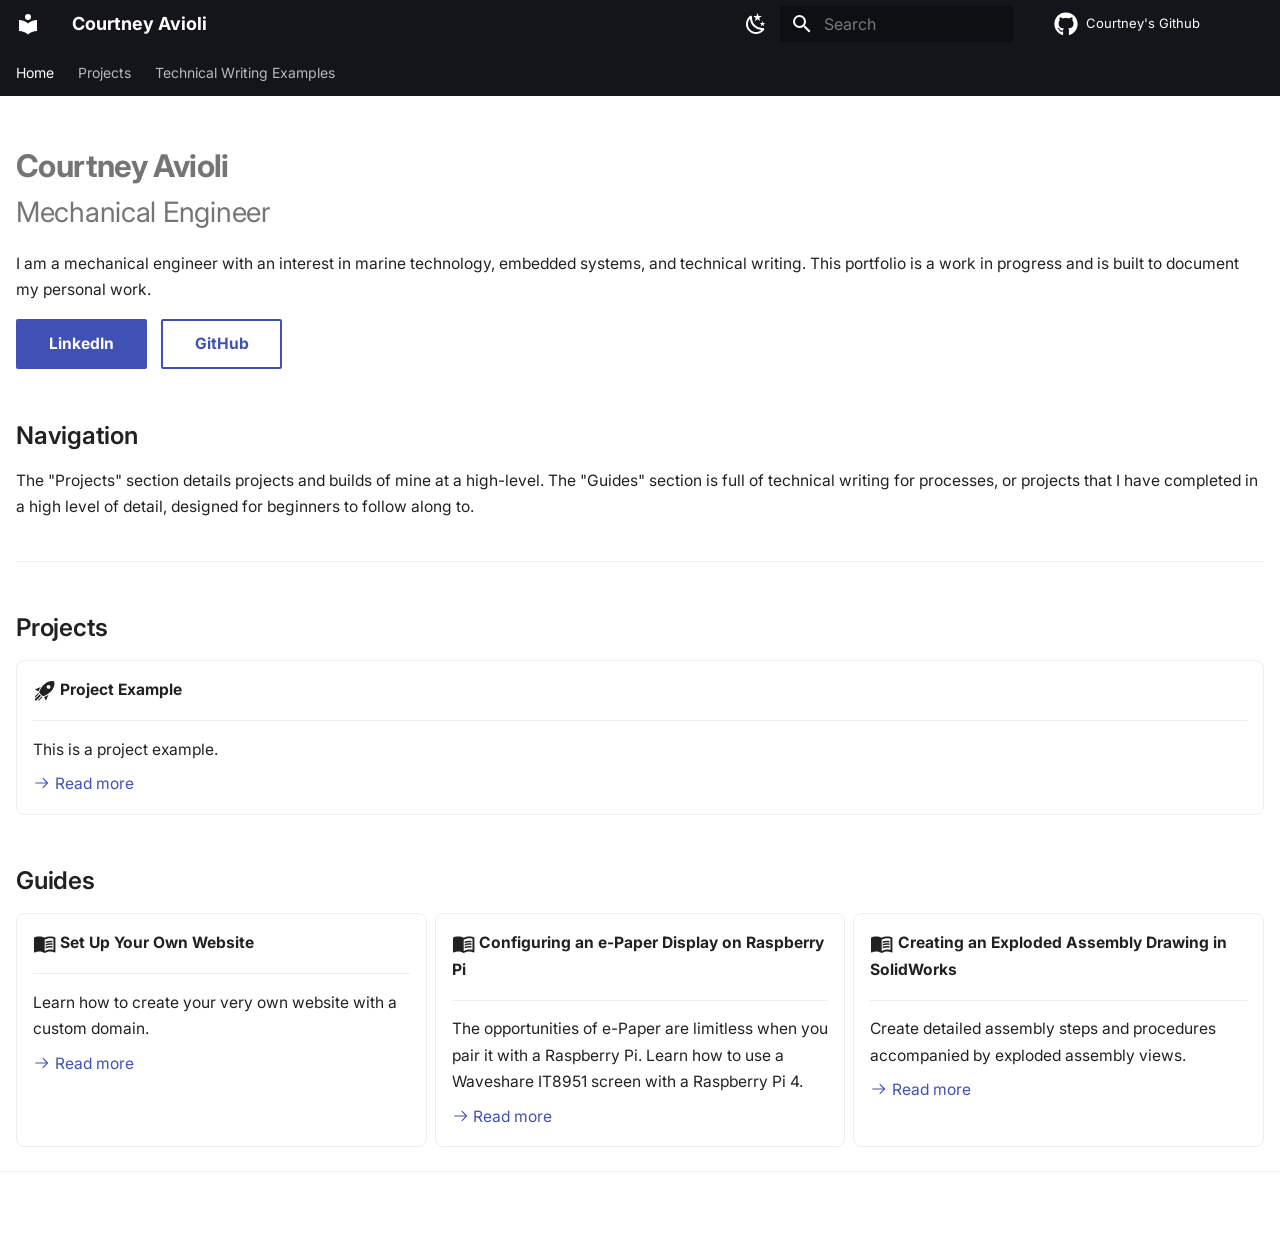
==== commit 64af18e6: "Changes to text, edit writing and image labels" ====
--- a/site/index.html
+++ b/site/index.html
@@ -6,9 +6,17 @@
       <meta charset="utf-8">
       <meta name="viewport" content="width=device-width,initial-scale=1">
       
-      
-      
-      
+        <meta name="description" content="Portfolio">
+      
+      
+        <meta name="author" content="Courtney Avioli">
+      
+      
+        <link rel="canonical" href="https://court-av.github.io/Portfolio/">
+      
+      
+      
+        <link rel="next" href="projects/project/">
       
       
         
@@ -19,7 +27,7 @@
     
     
       
-        <title>Your Name - Technical Writing Portfolio</title>
+        <title>Courtney Avioli</title>
       
     
     
@@ -40,10 +48,12 @@
         
         
         <link rel="preconnect" href="https://fonts.gstatic.com" crossorigin>
-        <link rel="stylesheet" href="https://fonts.googleapis.com/css?family=Roboto:300,300i,400,400i,700,700i%7CRoboto+Mono:400,400i,700,700i&display=fallback">
-        <style>:root{--md-text-font:"Roboto";--md-code-font:"Roboto Mono"}</style>
-      
-    
+        <link rel="stylesheet" href="https://fonts.googleapis.com/css?family=Inter:300,300i,400,400i,700,700i%7CJetBrains+Mono:400,400i,700,700i&display=fallback">
+        <style>:root{--md-text-font:"Inter";--md-code-font:"JetBrains Mono"}</style>
+      
+    
+    
+      <link rel="stylesheet" href="stylesheets/extra.css">
     
     <script>__md_scope=new URL(".",location),__md_hash=e=>[...e].reduce(((e,_)=>(e<<5)-e+_.charCodeAt(0)),0),__md_get=(e,_=localStorage,t=__md_scope)=>JSON.parse(_.getItem(t.pathname+"."+e)),__md_set=(e,_,t=localStorage,a=__md_scope)=>{try{t.setItem(a.pathname+"."+e,JSON.stringify(_))}catch(e){}}</script>
     
@@ -61,7 +71,7 @@
     
     
     
-    <body dir="ltr" data-md-color-scheme="default" data-md-color-primary="blue" data-md-color-accent="indigo">
+    <body dir="ltr" data-md-color-scheme="default" data-md-color-primary="black" data-md-color-accent="blue">
   
     
     <input class="md-toggle" data-md-toggle="drawer" type="checkbox" id="__drawer" autocomplete="off">
@@ -70,7 +80,7 @@
     <div data-md-component="skip">
       
         
-        <a href="#welcome-to-mkdocs" class="md-skip">
+        <a href="#courtney-avioli" class="md-skip">
           Skip to content
         </a>
       
@@ -84,7 +94,7 @@
 
 <header class="md-header" data-md-component="header">
   <nav class="md-header__inner md-grid" aria-label="Header">
-    <a href="." title="Your Name - Technical Writing Portfolio" class="md-header__button md-logo" aria-label="Your Name - Technical Writing Portfolio" data-md-component="logo">
+    <a href="." title="Courtney Avioli" class="md-header__button md-logo" aria-label="Courtney Avioli" data-md-component="logo">
       
   
   <svg xmlns="http://www.w3.org/2000/svg" viewBox="0 0 24 24"><path d="M12 8a3 3 0 0 0 3-3 3 3 0 0 0-3-3 3 3 0 0 0-3 3 3 3 0 0 0 3 3m0 3.54C9.64 9.35 6.5 8 3 8v11c3.5 0 6.64 1.35 9 3.54 2.36-2.19 5.5-3.54 9-3.54V8c-3.5 0-6.64 1.35-9 3.54"/></svg>
@@ -98,7 +108,7 @@
       <div class="md-header__ellipsis">
         <div class="md-header__topic">
           <span class="md-ellipsis">
-            Your Name - Technical Writing Portfolio
+            Courtney Avioli
           </span>
         </div>
         <div class="md-header__topic" data-md-component="header-topic">
@@ -117,20 +127,20 @@
     
     
     
-    <input class="md-option" data-md-color-media="" data-md-color-scheme="default" data-md-color-primary="blue" data-md-color-accent="indigo"  aria-label="Switch to dark mode"  type="radio" name="__palette" id="__palette_0">
+    <input class="md-option" data-md-color-media="" data-md-color-scheme="default" data-md-color-primary="black" data-md-color-accent="blue"  aria-label="Switch to dark mode"  type="radio" name="__palette" id="__palette_0">
     
       <label class="md-header__button md-icon" title="Switch to dark mode" for="__palette_1" hidden>
-        <svg xmlns="http://www.w3.org/2000/svg" viewBox="0 0 24 24"><path d="M12 8a4 4 0 0 0-4 4 4 4 0 0 0 4 4 4 4 0 0 0 4-4 4 4 0 0 0-4-4m0 10a6 6 0 0 1-6-6 6 6 0 0 1 6-6 6 6 0 0 1 6 6 6 6 0 0 1-6 6m8-9.31V4h-4.69L12 .69 8.69 4H4v4.69L.69 12 4 15.31V20h4.69L12 23.31 15.31 20H20v-4.69L23.31 12z"/></svg>
+        <svg xmlns="http://www.w3.org/2000/svg" viewBox="0 0 24 24"><path d="m17.75 4.09-2.53 1.94.91 3.06-2.63-1.81-2.63 1.81.91-3.06-2.53-1.94L12.44 4l1.06-3 1.06 3zm3.5 6.91-1.64 1.25.59 1.98-1.7-1.17-1.7 1.17.59-1.98L15.75 11l2.06-.05L18.5 9l.69 1.95zm-2.28 4.95c.83-.08 1.72 1.1 1.19 1.85-.32.45-.66.87-1.08 1.27C15.17 23 8.84 23 4.94 19.07c-3.91-3.9-3.91-10.24 0-14.14.4-.4.82-.76 1.27-1.08.75-.53 1.93.36 1.85 1.19-.27 2.86.69 5.83 2.89 8.02a9.96 9.96 0 0 0 8.02 2.89m-1.64 2.02a12.08 12.08 0 0 1-7.8-3.47c-2.17-2.19-3.33-5-3.49-7.82-2.81 3.14-2.7 7.96.31 10.98 3.02 3.01 7.84 3.12 10.98.31"/></svg>
       </label>
     
   
     
     
     
-    <input class="md-option" data-md-color-media="" data-md-color-scheme="slate" data-md-color-primary="blue" data-md-color-accent="indigo"  aria-label="Switch to light mode"  type="radio" name="__palette" id="__palette_1">
+    <input class="md-option" data-md-color-media="" data-md-color-scheme="slate" data-md-color-primary="black" data-md-color-accent="blue"  aria-label="Switch to light mode"  type="radio" name="__palette" id="__palette_1">
     
       <label class="md-header__button md-icon" title="Switch to light mode" for="__palette_0" hidden>
-        <svg xmlns="http://www.w3.org/2000/svg" viewBox="0 0 24 24"><path d="M12 18c-.89 0-1.74-.2-2.5-.55C11.56 16.5 13 14.42 13 12s-1.44-4.5-3.5-5.45C10.26 6.2 11.11 6 12 6a6 6 0 0 1 6 6 6 6 0 0 1-6 6m8-9.31V4h-4.69L12 .69 8.69 4H4v4.69L.69 12 4 15.31V20h4.69L12 23.31 15.31 20H20v-4.69L23.31 12z"/></svg>
+        <svg xmlns="http://www.w3.org/2000/svg" viewBox="0 0 24 24"><path d="M12 7a5 5 0 0 1 5 5 5 5 0 0 1-5 5 5 5 0 0 1-5-5 5 5 0 0 1 5-5m0 2a3 3 0 0 0-3 3 3 3 0 0 0 3 3 3 3 0 0 0 3-3 3 3 0 0 0-3-3m0-7 2.39 3.42C13.65 5.15 12.84 5 12 5s-1.65.15-2.39.42zM3.34 7l4.16-.35A7.2 7.2 0 0 0 5.94 8.5c-.44.74-.69 1.5-.83 2.29zm.02 10 1.76-3.77a7.131 7.131 0 0 0 2.38 4.14zM20.65 7l-1.77 3.79a7.02 7.02 0 0 0-2.38-4.15zm-.01 10-4.14.36c.59-.51 1.12-1.14 1.54-1.86.42-.73.69-1.5.83-2.29zM12 22l-2.41-3.44c.74.27 1.55.44 2.41.44.82 0 1.63-.17 2.37-.44z"/></svg>
       </label>
     
   
@@ -166,6 +176,8 @@
           <svg xmlns="http://www.w3.org/2000/svg" viewBox="0 0 24 24"><path d="M19 6.41 17.59 5 12 10.59 6.41 5 5 6.41 10.59 12 5 17.59 6.41 19 12 13.41 17.59 19 19 17.59 13.41 12z"/></svg>
         </button>
       </nav>
+      
+        <div class="md-search__suggest" data-md-component="search-suggest"></div>
       
     </form>
     <div class="md-search__output">
@@ -183,6 +195,18 @@
       
     
     
+      <div class="md-header__source">
+        <a href="https://github.com/court-av/Portfolio" title="Go to repository" class="md-source" data-md-component="source">
+  <div class="md-source__icon md-icon">
+    
+    <svg xmlns="http://www.w3.org/2000/svg" viewBox="0 0 512 512"><!--! Font Awesome Free 7.1.0 by @fontawesome - https://fontawesome.com License - https://fontawesome.com/license/free (Icons: CC BY 4.0, Fonts: SIL OFL 1.1, Code: MIT License) Copyright 2025 Fonticons, Inc.--><path d="M173.9 397.4c0 2-2.3 3.6-5.2 3.6-3.3.3-5.6-1.3-5.6-3.6 0-2 2.3-3.6 5.2-3.6 3-.3 5.6 1.3 5.6 3.6m-31.1-4.5c-.7 2 1.3 4.3 4.3 4.9 2.6 1 5.6 0 6.2-2s-1.3-4.3-4.3-5.2c-2.6-.7-5.5.3-6.2 2.3m44.2-1.7c-2.9.7-4.9 2.6-4.6 4.9.3 2 2.9 3.3 5.9 2.6 2.9-.7 4.9-2.6 4.6-4.6-.3-1.9-3-3.2-5.9-2.9M252.8 8C114.1 8 8 113.3 8 252c0 110.9 69.8 205.8 169.5 239.2 12.8 2.3 17.3-5.6 17.3-12.1 0-6.2-.3-40.4-.3-61.4 0 0-70 15-84.7-29.8 0 0-11.4-29.1-27.8-36.6 0 0-22.9-15.7 1.6-15.4 0 0 24.9 2 38.6 25.8 21.9 38.6 58.6 27.5 72.9 20.9 2.3-16 8.8-27.1 16-33.7-55.9-6.2-112.3-14.3-112.3-110.5 0-27.5 7.6-41.3 23.6-58.9-2.6-6.5-11.1-33.3 2.6-67.9 20.9-6.5 69 27 69 27 20-5.6 41.5-8.5 62.8-8.5s42.8 2.9 62.8 8.5c0 0 48.1-33.6 69-27 13.7 34.7 5.2 61.4 2.6 67.9 16 17.7 25.8 31.5 25.8 58.9 0 96.5-58.9 104.2-114.8 110.5 9.2 7.9 17 22.9 17 46.4 0 33.7-.3 75.4-.3 83.6 0 6.5 4.6 14.4 17.3 12.1C436.2 457.8 504 362.9 504 252 504 113.3 391.5 8 252.8 8M105.2 352.9c-1.3 1-1 3.3.7 5.2 1.6 1.6 3.9 2.3 5.2 1 1.3-1 1-3.3-.7-5.2-1.6-1.6-3.9-2.3-5.2-1m-10.8-8.1c-.7 1.3.3 2.9 2.3 3.9 1.6 1 3.6.7 4.3-.7.7-1.3-.3-2.9-2.3-3.9-2-.6-3.6-.3-4.3.7m32.4 35.6c-1.6 1.3-1 4.3 1.3 6.2 2.3 2.3 5.2 2.6 6.5 1 1.3-1.3.7-4.3-1.3-6.2-2.2-2.3-5.2-2.6-6.5-1m-11.4-14.7c-1.6 1-1.6 3.6 0 5.9s4.3 3.3 5.6 2.3c1.6-1.3 1.6-3.9 0-6.2-1.4-2.3-4-3.3-5.6-2"/></svg>
+  </div>
+  <div class="md-source__repository">
+    Courtney's Github
+  </div>
+</a>
+      </div>
+    
   </nav>
   
 </header>
@@ -226,11 +250,11 @@
     
     
       <li class="md-tabs__item">
-        <a href="tutorials/getting-started.md" class="md-tabs__link">
-          
-  
-  
-  Tutorials
+        <a href="projects/project/" class="md-tabs__link">
+          
+  
+  
+  Projects
 
         </a>
       </li>
@@ -246,31 +270,11 @@
     
     
       <li class="md-tabs__item">
-        <a href="reference/api.md" class="md-tabs__link">
-          
-  
-  
-  Reference
-
-        </a>
-      </li>
-    
-  
-
-      
-        
-  
-  
-  
-  
-    
-    
-      <li class="md-tabs__item">
-        <a href="troubleshooting/common-issues.md" class="md-tabs__link">
-          
-  
-  
-  Troubleshooting
+        <a href="guides/website_setup_mkdocs/" class="md-tabs__link">
+          
+  
+  
+  Technical Writing Examples
 
         </a>
       </li>
@@ -289,7 +293,9 @@
           
             
               
-              <div class="md-sidebar md-sidebar--primary" data-md-component="sidebar" data-md-type="navigation" >
+                
+              
+              <div class="md-sidebar md-sidebar--primary" data-md-component="sidebar" data-md-type="navigation" hidden>
                 <div class="md-sidebar__scrollwrap">
                   <div class="md-sidebar__inner">
                     
@@ -300,14 +306,26 @@
 
 <nav class="md-nav md-nav--primary md-nav--lifted" aria-label="Navigation" data-md-level="0">
   <label class="md-nav__title" for="__drawer">
-    <a href="." title="Your Name - Technical Writing Portfolio" class="md-nav__button md-logo" aria-label="Your Name - Technical Writing Portfolio" data-md-component="logo">
+    <a href="." title="Courtney Avioli" class="md-nav__button md-logo" aria-label="Courtney Avioli" data-md-component="logo">
       
   
   <svg xmlns="http://www.w3.org/2000/svg" viewBox="0 0 24 24"><path d="M12 8a3 3 0 0 0 3-3 3 3 0 0 0-3-3 3 3 0 0 0-3 3 3 3 0 0 0 3 3m0 3.54C9.64 9.35 6.5 8 3 8v11c3.5 0 6.64 1.35 9 3.54 2.36-2.19 5.5-3.54 9-3.54V8c-3.5 0-6.64 1.35-9 3.54"/></svg>
 
     </a>
-    Your Name - Technical Writing Portfolio
+    Courtney Avioli
   </label>
+  
+    <div class="md-nav__source">
+      <a href="https://github.com/court-av/Portfolio" title="Go to repository" class="md-source" data-md-component="source">
+  <div class="md-source__icon md-icon">
+    
+    <svg xmlns="http://www.w3.org/2000/svg" viewBox="0 0 512 512"><!--! Font Awesome Free 7.1.0 by @fontawesome - https://fontawesome.com License - https://fontawesome.com/license/free (Icons: CC BY 4.0, Fonts: SIL OFL 1.1, Code: MIT License) Copyright 2025 Fonticons, Inc.--><path d="M173.9 397.4c0 2-2.3 3.6-5.2 3.6-3.3.3-5.6-1.3-5.6-3.6 0-2 2.3-3.6 5.2-3.6 3-.3 5.6 1.3 5.6 3.6m-31.1-4.5c-.7 2 1.3 4.3 4.3 4.9 2.6 1 5.6 0 6.2-2s-1.3-4.3-4.3-5.2c-2.6-.7-5.5.3-6.2 2.3m44.2-1.7c-2.9.7-4.9 2.6-4.6 4.9.3 2 2.9 3.3 5.9 2.6 2.9-.7 4.9-2.6 4.6-4.6-.3-1.9-3-3.2-5.9-2.9M252.8 8C114.1 8 8 113.3 8 252c0 110.9 69.8 205.8 169.5 239.2 12.8 2.3 17.3-5.6 17.3-12.1 0-6.2-.3-40.4-.3-61.4 0 0-70 15-84.7-29.8 0 0-11.4-29.1-27.8-36.6 0 0-22.9-15.7 1.6-15.4 0 0 24.9 2 38.6 25.8 21.9 38.6 58.6 27.5 72.9 20.9 2.3-16 8.8-27.1 16-33.7-55.9-6.2-112.3-14.3-112.3-110.5 0-27.5 7.6-41.3 23.6-58.9-2.6-6.5-11.1-33.3 2.6-67.9 20.9-6.5 69 27 69 27 20-5.6 41.5-8.5 62.8-8.5s42.8 2.9 62.8 8.5c0 0 48.1-33.6 69-27 13.7 34.7 5.2 61.4 2.6 67.9 16 17.7 25.8 31.5 25.8 58.9 0 96.5-58.9 104.2-114.8 110.5 9.2 7.9 17 22.9 17 46.4 0 33.7-.3 75.4-.3 83.6 0 6.5 4.6 14.4 17.3 12.1C436.2 457.8 504 362.9 504 252 504 113.3 391.5 8 252.8 8M105.2 352.9c-1.3 1-1 3.3.7 5.2 1.6 1.6 3.9 2.3 5.2 1 1.3-1 1-3.3-.7-5.2-1.6-1.6-3.9-2.3-5.2-1m-10.8-8.1c-.7 1.3.3 2.9 2.3 3.9 1.6 1 3.6.7 4.3-.7.7-1.3-.3-2.9-2.3-3.9-2-.6-3.6-.3-4.3.7m32.4 35.6c-1.6 1.3-1 4.3 1.3 6.2 2.3 2.3 5.2 2.6 6.5 1 1.3-1.3.7-4.3-1.3-6.2-2.2-2.3-5.2-2.6-6.5-1m-11.4-14.7c-1.6 1-1.6 3.6 0 5.9s4.3 3.3 5.6 2.3c1.6-1.3 1.6-3.9 0-6.2-1.4-2.3-4-3.3-5.6-2"/></svg>
+  </div>
+  <div class="md-source__repository">
+    Courtney's Github
+  </div>
+</a>
+    </div>
   
   <ul class="md-nav__list" data-md-scrollfix>
     
@@ -378,10 +396,10 @@
     <ul class="md-nav__list" data-md-component="toc" data-md-scrollfix>
       
         <li class="md-nav__item">
-  <a href="#commands" class="md-nav__link">
+  <a href="#mechanical-engineer" class="md-nav__link">
     <span class="md-ellipsis">
       
-        Commands
+        Mechanical Engineer
       
     </span>
   </a>
@@ -389,16 +407,38 @@
 </li>
       
         <li class="md-nav__item">
-  <a href="#project-layout" class="md-nav__link">
+  <a href="#navigation" class="md-nav__link">
     <span class="md-ellipsis">
       
-        Project layout
+        Navigation
       
     </span>
   </a>
   
 </li>
       
+        <li class="md-nav__item">
+  <a href="#projects" class="md-nav__link">
+    <span class="md-ellipsis">
+      
+        Projects
+      
+    </span>
+  </a>
+  
+</li>
+      
+        <li class="md-nav__item">
+  <a href="#guides" class="md-nav__link">
+    <span class="md-ellipsis">
+      
+        Guides
+      
+    </span>
+  </a>
+  
+</li>
+      
     </ul>
   
 </nav>
@@ -437,7 +477,7 @@
   <span class="md-ellipsis">
     
   
-    Tutorials
+    Projects
   
 
     
@@ -453,7 +493,7 @@
             <span class="md-nav__icon md-icon"></span>
             
   
-    Tutorials
+    Projects
   
 
           </label>
@@ -466,14 +506,14 @@
   
   
     <li class="md-nav__item">
-      <a href="tutorials/getting-started.md" class="md-nav__link">
+      <a href="projects/project/" class="md-nav__link">
         
   
   
   <span class="md-ellipsis">
     
   
-    Getting Started
+    Sample Project
   
 
     
@@ -524,7 +564,7 @@
   <span class="md-ellipsis">
     
   
-    Reference
+    Technical Writing Examples
   
 
     
@@ -540,7 +580,7 @@
             <span class="md-nav__icon md-icon"></span>
             
   
-    Reference
+    Technical Writing Examples
   
 
           </label>
@@ -553,14 +593,14 @@
   
   
     <li class="md-nav__item">
-      <a href="reference/api.md" class="md-nav__link">
+      <a href="guides/website_setup_mkdocs/" class="md-nav__link">
         
   
   
   <span class="md-ellipsis">
     
   
-    API Guide
+    Set Up Your Own Website
   
 
     
@@ -574,80 +614,49 @@
 
               
             
-          </ul>
-        </nav>
-      
+              
+                
+  
+  
+  
+  
+    <li class="md-nav__item">
+      <a href="guides/epaper_pi/" class="md-nav__link">
+        
+  
+  
+  <span class="md-ellipsis">
+    
+  
+    Configuring an e-Paper Display on Raspberry Pi
+  
+
+    
+  </span>
+  
+  
+
+      </a>
     </li>
   
 
-    
-      
-      
-  
-  
-  
-  
-    
-    
-    
-    
-      
-      
-        
-      
-    
-    
-    <li class="md-nav__item md-nav__item--nested">
-      
-        
-        
-        <input class="md-nav__toggle md-toggle " type="checkbox" id="__nav_4" >
-        
-          
-          <label class="md-nav__link" for="__nav_4" id="__nav_4_label" tabindex="0">
-            
+              
+            
+              
+                
+  
+  
+  
+  
+    <li class="md-nav__item">
+      <a href="guides/exploded_assembly/" class="md-nav__link">
+        
   
   
   <span class="md-ellipsis">
     
   
-    Troubleshooting
-  
-
-    
-  </span>
-  
-  
-
-            <span class="md-nav__icon md-icon"></span>
-          </label>
-        
-        <nav class="md-nav" data-md-level="1" aria-labelledby="__nav_4_label" aria-expanded="false">
-          <label class="md-nav__title" for="__nav_4">
-            <span class="md-nav__icon md-icon"></span>
-            
-  
-    Troubleshooting
-  
-
-          </label>
-          <ul class="md-nav__list" data-md-scrollfix>
-            
-              
-                
-  
-  
-  
-  
-    <li class="md-nav__item">
-      <a href="troubleshooting/common-issues.md" class="md-nav__link">
-        
-  
-  
-  <span class="md-ellipsis">
-    
-  
-    Common Issues
+    Creating an Exploded Assembly Drawing in SolidWorks
   
 
     
@@ -676,7 +685,9 @@
             
             
               
-              <div class="md-sidebar md-sidebar--secondary" data-md-component="sidebar" data-md-type="toc" >
+                
+              
+              <div class="md-sidebar md-sidebar--secondary" data-md-component="sidebar" data-md-type="toc" hidden>
                 <div class="md-sidebar__scrollwrap">
                   <div class="md-sidebar__inner">
                     
@@ -695,10 +706,10 @@
     <ul class="md-nav__list" data-md-component="toc" data-md-scrollfix>
       
         <li class="md-nav__item">
-  <a href="#commands" class="md-nav__link">
+  <a href="#mechanical-engineer" class="md-nav__link">
     <span class="md-ellipsis">
       
-        Commands
+        Mechanical Engineer
       
     </span>
   </a>
@@ -706,10 +717,32 @@
 </li>
       
         <li class="md-nav__item">
-  <a href="#project-layout" class="md-nav__link">
+  <a href="#navigation" class="md-nav__link">
     <span class="md-ellipsis">
       
-        Project layout
+        Navigation
+      
+    </span>
+  </a>
+  
+</li>
+      
+        <li class="md-nav__item">
+  <a href="#projects" class="md-nav__link">
+    <span class="md-ellipsis">
+      
+        Projects
+      
+    </span>
+  </a>
+  
+</li>
+      
+        <li class="md-nav__item">
+  <a href="#guides" class="md-nav__link">
+    <span class="md-ellipsis">
+      
+        Guides
       
     </span>
   </a>
@@ -730,33 +763,71 @@
               <article class="md-content__inner md-typeset">
                 
                   
-
-
-
-<h1 id="welcome-to-mkdocs">Welcome to MkDocs</h1>
-<p>For full documentation visit <a href="https://www.mkdocs.org">mkdocs.org</a>.</p>
-<h2 id="commands">Commands</h2>
+  
+
+
+
+  
+  
+
+
+<h1 id="courtney-avioli">Courtney Avioli<a class="headerlink" href="#courtney-avioli" title="Permanent link">&para;</a></h1>
+<h2 id="mechanical-engineer">Mechanical Engineer<a class="headerlink" href="#mechanical-engineer" title="Permanent link">&para;</a></h2>
+<p>I am a mechanical engineer with an interest in marine technology, embedded systems, and technical writing. This portfolio is a work in progress and is built to document my personal work.</p>
+<p><a class="md-button md-button--primary" href="https://linkedin.com/in/courtneyavioli">LinkedIn</a>
+<a class="md-button" href="https://github.com/court-av">GitHub</a></p>
+<h2 id="navigation">Navigation<a class="headerlink" href="#navigation" title="Permanent link">&para;</a></h2>
+<p>The "Projects" section details projects and builds of mine at a high-level.
+The "Guides" section is full of technical writing for processes, or projects that I have completed in a high level of detail, designed for beginners to follow along to.</p>
+<hr />
+<h2 id="projects">Projects<a class="headerlink" href="#projects" title="Permanent link">&para;</a></h2>
+<div class="grid cards">
 <ul>
-<li><code>mkdocs new [dir-name]</code> - Create a new project.</li>
-<li><code>mkdocs serve</code> - Start the live-reloading docs server.</li>
-<li><code>mkdocs build</code> - Build the documentation site.</li>
-<li><code>mkdocs -h</code> - Print help message and exit.</li>
+<li>
+<p><span class="twemoji lg middle"><svg xmlns="http://www.w3.org/2000/svg" viewBox="0 0 24 24"><path d="m13.13 22.19-1.63-3.83c1.57-.58 3.04-1.36 4.4-2.27zM5.64 12.5l-3.83-1.63 6.1-2.77C7 9.46 6.22 10.93 5.64 12.5M21.61 2.39S16.66.269 11 5.93c-2.19 2.19-3.5 4.6-4.35 6.71-.28.75-.09 1.57.46 2.13l2.13 2.12c.55.56 1.37.74 2.12.46A19.1 19.1 0 0 0 18.07 13c5.66-5.66 3.54-10.61 3.54-10.61m-7.07 7.07c-.78-.78-.78-2.05 0-2.83s2.05-.78 2.83 0c.77.78.78 2.05 0 2.83s-2.05.78-2.83 0m-5.66 7.07-1.41-1.41zM6.24 22l3.64-3.64c-.34-.09-.67-.24-.97-.45L4.83 22zM2 22h1.41l4.77-4.76-1.42-1.41L2 20.59zm0-2.83 4.09-4.08c-.21-.3-.36-.62-.45-.97L2 17.76z"/></svg></span> <strong>Project Example</strong></p>
+<hr />
+<p>This is a project example.</p>
+<p><a href="projects/project/"><span class="twemoji"><svg xmlns="http://www.w3.org/2000/svg" viewBox="0 0 24 24"><path d="M13.22 19.03a.75.75 0 0 1 0-1.06L18.19 13H3.75a.75.75 0 0 1 0-1.5h14.44l-4.97-4.97a.749.749 0 0 1 .326-1.275.75.75 0 0 1 .734.215l6.25 6.25a.75.75 0 0 1 0 1.06l-6.25 6.25a.75.75 0 0 1-1.06 0"/></svg></span> Read more</a></p>
+</li>
 </ul>
-<h2 id="project-layout">Project layout</h2>
-<pre><code>mkdocs.yml    # The configuration file.
-docs/
-    index.md  # The documentation homepage.
-    ...       # Other markdown pages, images and other files.
-</code></pre>
-
-
-
-
-
-
-
-
-
+</div>
+<h2 id="guides">Guides<a class="headerlink" href="#guides" title="Permanent link">&para;</a></h2>
+<div class="grid cards">
+<ul>
+<li>
+<p><span class="twemoji lg middle"><svg xmlns="http://www.w3.org/2000/svg" viewBox="0 0 24 24"><path d="M12 21.5c-1.35-.85-3.8-1.5-5.5-1.5-1.65 0-3.35.3-4.75 1.05-.1.05-.15.05-.25.05-.25 0-.5-.25-.5-.5V6c.6-.45 1.25-.75 2-1 1.11-.35 2.33-.5 3.5-.5 1.95 0 4.05.4 5.5 1.5 1.45-1.1 3.55-1.5 5.5-1.5 1.17 0 2.39.15 3.5.5.75.25 1.4.55 2 1v14.6c0 .25-.25.5-.5.5-.1 0-.15 0-.25-.05-1.4-.75-3.1-1.05-4.75-1.05-1.7 0-4.15.65-5.5 1.5M12 8v11.5c1.35-.85 3.8-1.5 5.5-1.5 1.2 0 2.4.15 3.5.5V7c-1.1-.35-2.3-.5-3.5-.5-1.7 0-4.15.65-5.5 1.5m1 3.5c1.11-.68 2.6-1 4.5-1 .91 0 1.76.09 2.5.28V9.23c-.87-.15-1.71-.23-2.5-.23q-2.655 0-4.5.84zm4.5.17c-1.71 0-3.21.26-4.5.79v1.69c1.11-.65 2.6-.99 4.5-.99 1.04 0 1.88.08 2.5.24v-1.5c-.87-.16-1.71-.23-2.5-.23m2.5 2.9c-.87-.16-1.71-.24-2.5-.24-1.83 0-3.33.27-4.5.8v1.69c1.11-.66 2.6-.99 4.5-.99 1.04 0 1.88.08 2.5.24z"/></svg></span> <strong>Set Up Your Own Website</strong></p>
+<hr />
+<p>Learn how to create your very own website with a custom domain.</p>
+<p><a href="guides/website_setup_mkdocs/"><span class="twemoji"><svg xmlns="http://www.w3.org/2000/svg" viewBox="0 0 24 24"><path d="M13.22 19.03a.75.75 0 0 1 0-1.06L18.19 13H3.75a.75.75 0 0 1 0-1.5h14.44l-4.97-4.97a.749.749 0 0 1 .326-1.275.75.75 0 0 1 .734.215l6.25 6.25a.75.75 0 0 1 0 1.06l-6.25 6.25a.75.75 0 0 1-1.06 0"/></svg></span> Read more</a></p>
+</li>
+<li>
+<p><span class="twemoji lg middle"><svg xmlns="http://www.w3.org/2000/svg" viewBox="0 0 24 24"><path d="M12 21.5c-1.35-.85-3.8-1.5-5.5-1.5-1.65 0-3.35.3-4.75 1.05-.1.05-.15.05-.25.05-.25 0-.5-.25-.5-.5V6c.6-.45 1.25-.75 2-1 1.11-.35 2.33-.5 3.5-.5 1.95 0 4.05.4 5.5 1.5 1.45-1.1 3.55-1.5 5.5-1.5 1.17 0 2.39.15 3.5.5.75.25 1.4.55 2 1v14.6c0 .25-.25.5-.5.5-.1 0-.15 0-.25-.05-1.4-.75-3.1-1.05-4.75-1.05-1.7 0-4.15.65-5.5 1.5M12 8v11.5c1.35-.85 3.8-1.5 5.5-1.5 1.2 0 2.4.15 3.5.5V7c-1.1-.35-2.3-.5-3.5-.5-1.7 0-4.15.65-5.5 1.5m1 3.5c1.11-.68 2.6-1 4.5-1 .91 0 1.76.09 2.5.28V9.23c-.87-.15-1.71-.23-2.5-.23q-2.655 0-4.5.84zm4.5.17c-1.71 0-3.21.26-4.5.79v1.69c1.11-.65 2.6-.99 4.5-.99 1.04 0 1.88.08 2.5.24v-1.5c-.87-.16-1.71-.23-2.5-.23m2.5 2.9c-.87-.16-1.71-.24-2.5-.24-1.83 0-3.33.27-4.5.8v1.69c1.11-.66 2.6-.99 4.5-.99 1.04 0 1.88.08 2.5.24z"/></svg></span> <strong>Configuring an e-Paper Display on Raspberry Pi</strong></p>
+<hr />
+<p>The opportunities of e-Paper are limitless when you pair it with a Raspberry Pi. Learn how to use a Waveshare IT8951 screen with a Raspberry Pi 4.</p>
+<p><a href="guides/epaper_pi/"><span class="twemoji"><svg xmlns="http://www.w3.org/2000/svg" viewBox="0 0 24 24"><path d="M13.22 19.03a.75.75 0 0 1 0-1.06L18.19 13H3.75a.75.75 0 0 1 0-1.5h14.44l-4.97-4.97a.749.749 0 0 1 .326-1.275.75.75 0 0 1 .734.215l6.25 6.25a.75.75 0 0 1 0 1.06l-6.25 6.25a.75.75 0 0 1-1.06 0"/></svg></span> Read more</a></p>
+</li>
+<li>
+<p><span class="twemoji lg middle"><svg xmlns="http://www.w3.org/2000/svg" viewBox="0 0 24 24"><path d="M12 21.5c-1.35-.85-3.8-1.5-5.5-1.5-1.65 0-3.35.3-4.75 1.05-.1.05-.15.05-.25.05-.25 0-.5-.25-.5-.5V6c.6-.45 1.25-.75 2-1 1.11-.35 2.33-.5 3.5-.5 1.95 0 4.05.4 5.5 1.5 1.45-1.1 3.55-1.5 5.5-1.5 1.17 0 2.39.15 3.5.5.75.25 1.4.55 2 1v14.6c0 .25-.25.5-.5.5-.1 0-.15 0-.25-.05-1.4-.75-3.1-1.05-4.75-1.05-1.7 0-4.15.65-5.5 1.5M12 8v11.5c1.35-.85 3.8-1.5 5.5-1.5 1.2 0 2.4.15 3.5.5V7c-1.1-.35-2.3-.5-3.5-.5-1.7 0-4.15.65-5.5 1.5m1 3.5c1.11-.68 2.6-1 4.5-1 .91 0 1.76.09 2.5.28V9.23c-.87-.15-1.71-.23-2.5-.23q-2.655 0-4.5.84zm4.5.17c-1.71 0-3.21.26-4.5.79v1.69c1.11-.65 2.6-.99 4.5-.99 1.04 0 1.88.08 2.5.24v-1.5c-.87-.16-1.71-.23-2.5-.23m2.5 2.9c-.87-.16-1.71-.24-2.5-.24-1.83 0-3.33.27-4.5.8v1.69c1.11-.66 2.6-.99 4.5-.99 1.04 0 1.88.08 2.5.24z"/></svg></span> <strong>Creating an Exploded Assembly Drawing in SolidWorks</strong></p>
+<hr />
+<p>Create detailed assembly steps and procedures accompanied by exploded assembly views.</p>
+<p><a href="guides/exploded_assembly/"><span class="twemoji"><svg xmlns="http://www.w3.org/2000/svg" viewBox="0 0 24 24"><path d="M13.22 19.03a.75.75 0 0 1 0-1.06L18.19 13H3.75a.75.75 0 0 1 0-1.5h14.44l-4.97-4.97a.749.749 0 0 1 .326-1.275.75.75 0 0 1 .734.215l6.25 6.25a.75.75 0 0 1 0 1.06l-6.25 6.25a.75.75 0 0 1-1.06 0"/></svg></span> Read more</a></p>
+</li>
+</ul>
+</div>
+
+
+
+
+
+
+
+  
+  
+
+
+
+
+  
 
 
 
@@ -767,6 +838,12 @@
           
 <script>var target=document.getElementById(location.hash.slice(1));target&&target.name&&(target.checked=target.name.startsWith("__tabbed_"))</script>
         </div>
+        
+          <button type="button" class="md-top md-icon" data-md-component="top" hidden>
+  
+  <svg xmlns="http://www.w3.org/2000/svg" viewBox="0 0 24 24"><path d="M13 20h-2V8l-5.5 5.5-1.42-1.42L12 4.16l7.92 7.92-1.42 1.42L13 8z"/></svg>
+  Back to top
+</button>
         
       </main>
       
@@ -784,6 +861,33 @@
   
 </div>
       
+        
+<div class="md-social">
+  
+    
+    
+    
+    
+      
+      
+    
+    <a href="https://github.com/court-av" target="_blank" rel="noopener" title="github.com" class="md-social__link">
+      <svg xmlns="http://www.w3.org/2000/svg" viewBox="0 0 512 512"><!--! Font Awesome Free 7.1.0 by @fontawesome - https://fontawesome.com License - https://fontawesome.com/license/free (Icons: CC BY 4.0, Fonts: SIL OFL 1.1, Code: MIT License) Copyright 2025 Fonticons, Inc.--><path d="M173.9 397.4c0 2-2.3 3.6-5.2 3.6-3.3.3-5.6-1.3-5.6-3.6 0-2 2.3-3.6 5.2-3.6 3-.3 5.6 1.3 5.6 3.6m-31.1-4.5c-.7 2 1.3 4.3 4.3 4.9 2.6 1 5.6 0 6.2-2s-1.3-4.3-4.3-5.2c-2.6-.7-5.5.3-6.2 2.3m44.2-1.7c-2.9.7-4.9 2.6-4.6 4.9.3 2 2.9 3.3 5.9 2.6 2.9-.7 4.9-2.6 4.6-4.6-.3-1.9-3-3.2-5.9-2.9M252.8 8C114.1 8 8 113.3 8 252c0 110.9 69.8 205.8 169.5 239.2 12.8 2.3 17.3-5.6 17.3-12.1 0-6.2-.3-40.4-.3-61.4 0 0-70 15-84.7-29.8 0 0-11.4-29.1-27.8-36.6 0 0-22.9-15.7 1.6-15.4 0 0 24.9 2 38.6 25.8 21.9 38.6 58.6 27.5 72.9 20.9 2.3-16 8.8-27.1 16-33.7-55.9-6.2-112.3-14.3-112.3-110.5 0-27.5 7.6-41.3 23.6-58.9-2.6-6.5-11.1-33.3 2.6-67.9 20.9-6.5 69 27 69 27 20-5.6 41.5-8.5 62.8-8.5s42.8 2.9 62.8 8.5c0 0 48.1-33.6 69-27 13.7 34.7 5.2 61.4 2.6 67.9 16 17.7 25.8 31.5 25.8 58.9 0 96.5-58.9 104.2-114.8 110.5 9.2 7.9 17 22.9 17 46.4 0 33.7-.3 75.4-.3 83.6 0 6.5 4.6 14.4 17.3 12.1C436.2 457.8 504 362.9 504 252 504 113.3 391.5 8 252.8 8M105.2 352.9c-1.3 1-1 3.3.7 5.2 1.6 1.6 3.9 2.3 5.2 1 1.3-1 1-3.3-.7-5.2-1.6-1.6-3.9-2.3-5.2-1m-10.8-8.1c-.7 1.3.3 2.9 2.3 3.9 1.6 1 3.6.7 4.3-.7.7-1.3-.3-2.9-2.3-3.9-2-.6-3.6-.3-4.3.7m32.4 35.6c-1.6 1.3-1 4.3 1.3 6.2 2.3 2.3 5.2 2.6 6.5 1 1.3-1.3.7-4.3-1.3-6.2-2.2-2.3-5.2-2.6-6.5-1m-11.4-14.7c-1.6 1-1.6 3.6 0 5.9s4.3 3.3 5.6 2.3c1.6-1.3 1.6-3.9 0-6.2-1.4-2.3-4-3.3-5.6-2"/></svg>
+    </a>
+  
+    
+    
+    
+    
+      
+      
+    
+    <a href="https://linkedin.com/in/courtneyavioli" target="_blank" rel="noopener" title="linkedin.com" class="md-social__link">
+      <svg xmlns="http://www.w3.org/2000/svg" viewBox="0 0 448 512"><!--! Font Awesome Free 7.1.0 by @fontawesome - https://fontawesome.com License - https://fontawesome.com/license/free (Icons: CC BY 4.0, Fonts: SIL OFL 1.1, Code: MIT License) Copyright 2025 Fonticons, Inc.--><path d="M416 32H31.9C14.3 32 0 46.5 0 64.3v383.4C0 465.5 14.3 480 31.9 480H416c17.6 0 32-14.5 32-32.3V64.3c0-17.8-14.4-32.3-32-32.3M135.4 416H69V202.2h66.5V416zM102.2 96a38.5 38.5 0 1 1 0 77 38.5 38.5 0 1 1 0-77m282.1 320h-66.4V312c0-24.8-.5-56.7-34.5-56.7-34.6 0-39.9 27-39.9 54.9V416h-66.4V202.2h63.7v29.2h.9c8.9-16.8 30.6-34.5 62.9-34.5 67.2 0 79.7 44.3 79.7 101.9z"/></svg>
+    </a>
+  
+</div>
+      
     </div>
   </div>
 </footer>
@@ -797,7 +901,7 @@
     
       
       
-      <script id="__config" type="application/json">{"annotate": null, "base": ".", "features": ["navigation.tabs", "navigation.sections", "content.code.copy"], "search": "assets/javascripts/workers/search.2c215733.min.js", "tags": null, "translations": {"clipboard.copied": "Copied to clipboard", "clipboard.copy": "Copy to clipboard", "search.result.more.one": "1 more on this page", "search.result.more.other": "# more on this page", "search.result.none": "No matching documents", "search.result.one": "1 matching document", "search.result.other": "# matching documents", "search.result.placeholder": "Type to start searching", "search.result.term.missing": "Missing", "select.version": "Select version"}, "version": null}</script>
+      <script id="__config" type="application/json">{"annotate": null, "base": ".", "features": ["navigation.tabs", "navigation.sections", "navigation.top", "navigation.instant", "content.code.copy", "content.code.annotate", "search.suggest", "search.highlight", "toc.follow"], "search": "assets/javascripts/workers/search.2c215733.min.js", "tags": null, "translations": {"clipboard.copied": "Copied to clipboard", "clipboard.copy": "Copy to clipboard", "search.result.more.one": "1 more on this page", "search.result.more.other": "# more on this page", "search.result.none": "No matching documents", "search.result.one": "1 matching document", "search.result.other": "# matching documents", "search.result.placeholder": "Type to start searching", "search.result.term.missing": "Missing", "select.version": "Select version"}, "version": null}</script>
     
     
       <script src="assets/javascripts/bundle.79ae519e.min.js"></script>
--- a/site/stylesheets/extra.css
+++ b/site/stylesheets/extra.css
@@ -0,0 +1,112 @@
+/* Refined typography */
+.md-typeset {
+  font-size: 0.78rem;
+  line-height: 1.7;
+}
+
+.md-typeset h1 {
+  font-weight: 700;
+  letter-spacing: -0.02em;
+  margin-bottom: 0.4em;
+}
+
+.md-typeset h2 {
+  font-weight: 600;
+  letter-spacing: -0.01em;
+  margin-top: 2em;
+}
+
+.md-typeset h3 {
+  font-weight: 600;
+  margin-top: 1.5em;
+}
+
+/* Homepage hero spacing */
+.md-typeset h1 + h2 {
+  margin-top: -0.2em;
+  font-weight: 400;
+  color: var(--md-default-fg-color--light);
+  font-size: 1.4rem;
+}
+
+/* Better button spacing on homepage */
+.md-typeset .md-button + .md-button {
+  margin-left: 0.5rem;
+}
+
+/* Card grid polish */
+.md-typeset .grid.cards > :is(ul, ol) > li,
+.md-typeset .grid > .card {
+  border-radius: 8px;
+  transition: transform 0.2s, box-shadow 0.2s;
+}
+
+.md-typeset .grid.cards > :is(ul, ol) > li:hover,
+.md-typeset .grid > .card:hover {
+  transform: translateY(-2px);
+  box-shadow: 0 4px 16px rgba(0, 0, 0, 0.08);
+}
+
+/* Subtle horizontal rules */
+.md-typeset hr {
+  border-bottom: 1px solid var(--md-default-fg-color--lightest);
+  margin: 2.5em 0;
+}
+
+/* Code block refinement */
+.md-typeset code {
+  font-size: 0.85em;
+  border-radius: 4px;
+}
+
+/* Cleaner admonitions */
+.md-typeset .admonition,
+.md-typeset details {
+  border-radius: 6px;
+  border-width: 0 0 0 4px;
+  box-shadow: none;
+}
+
+/* Header refinement */
+.md-header {
+  box-shadow: 0 1px 0 rgba(0, 0, 0, 0.05);
+}
+
+/* Footer cleanup */
+.md-footer-meta {
+  background-color: var(--md-default-bg-color);
+  color: var(--md-default-fg-color--light);
+  border-top: 1px solid var(--md-default-fg-color--lightest);
+}
+
+/* Max content width for better readability */
+.md-grid {
+  max-width: 1280px;
+}
+
+.badge {
+  display: inline-block;
+  padding: 0.15em 0.6em;
+  font-size: 0.75em;
+  font-weight: 600;
+  line-height: 1.4;
+  border-radius: 12px;
+  text-transform: uppercase;
+  letter-spacing: 0.03em;
+  vertical-align: middle;
+}
+
+.badge-beginner {
+  background-color: #dcfce7;
+  color: #166534;
+}
+
+.badge-intermediate {
+  background-color: #fef3c7;
+  color: #92400e;
+}
+
+.badge-advanced {
+  background-color: #fee2e2;
+  color: #991b1b;
+}
